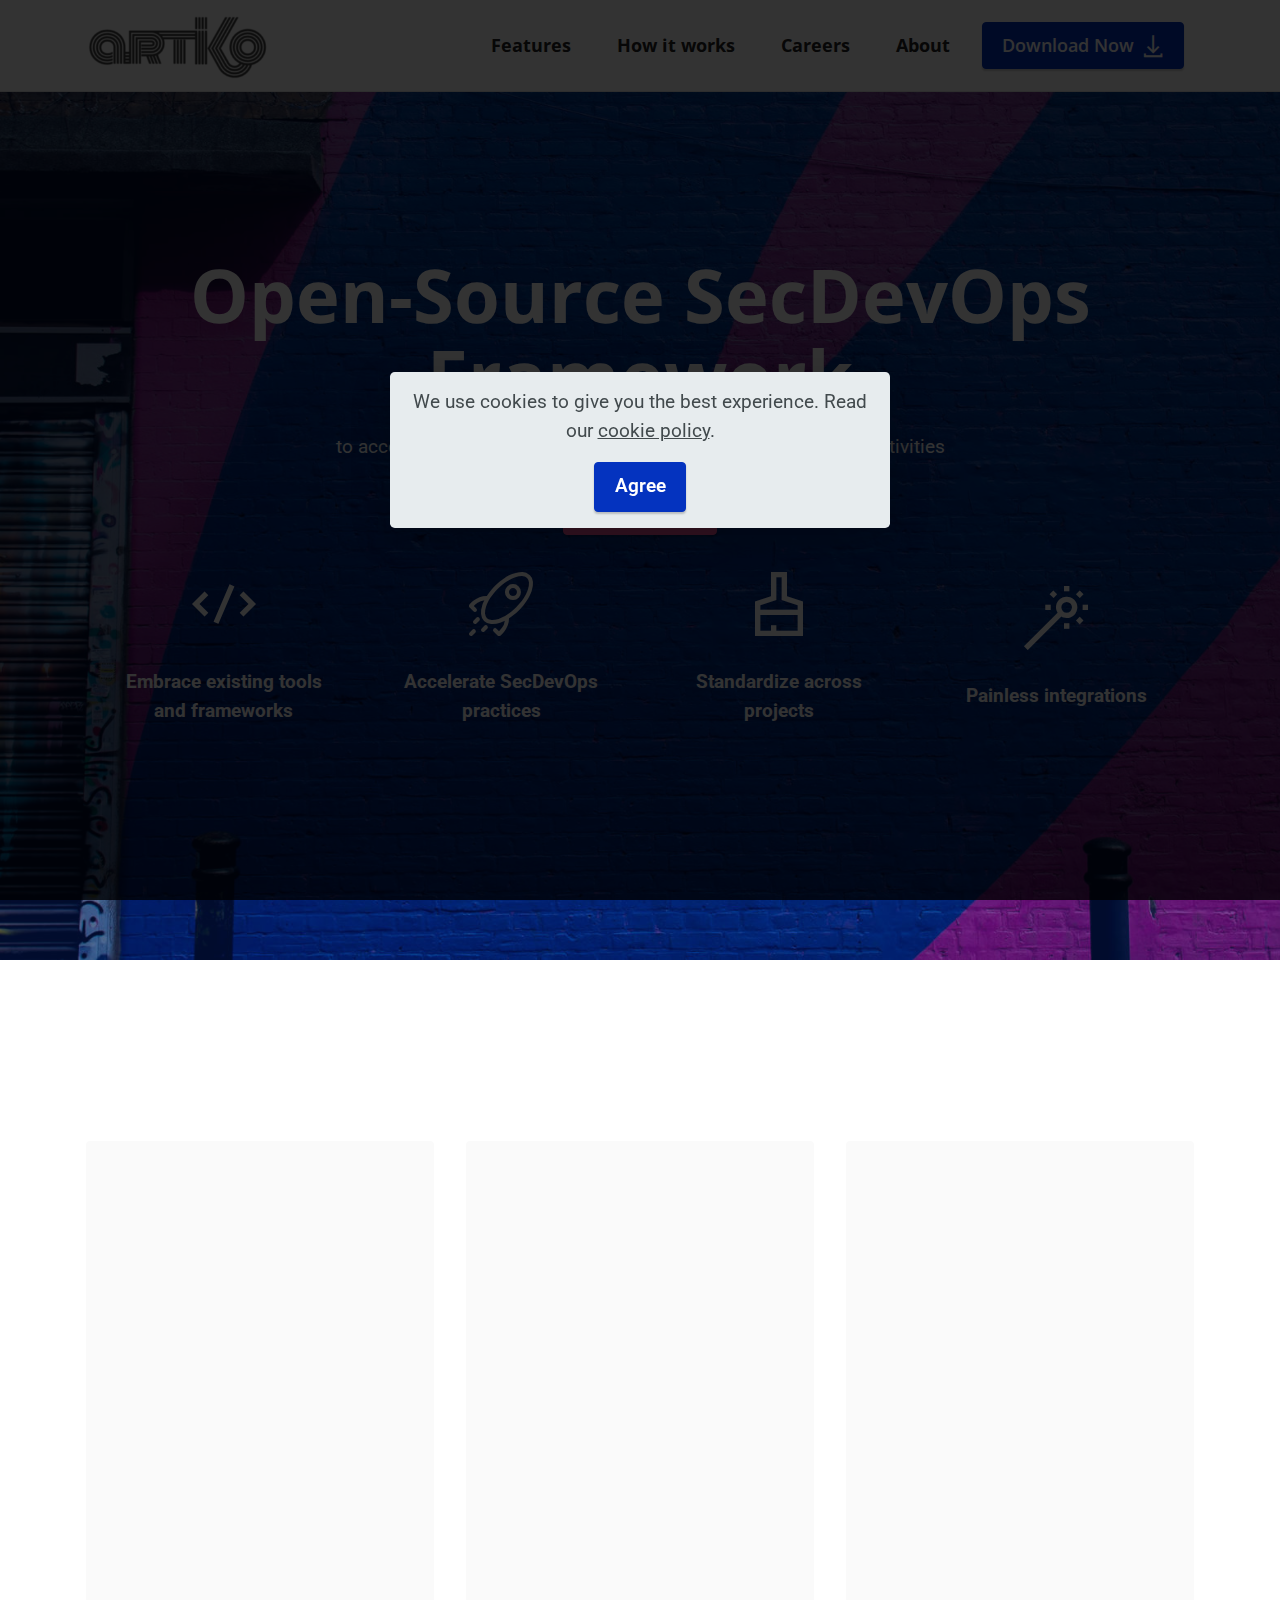
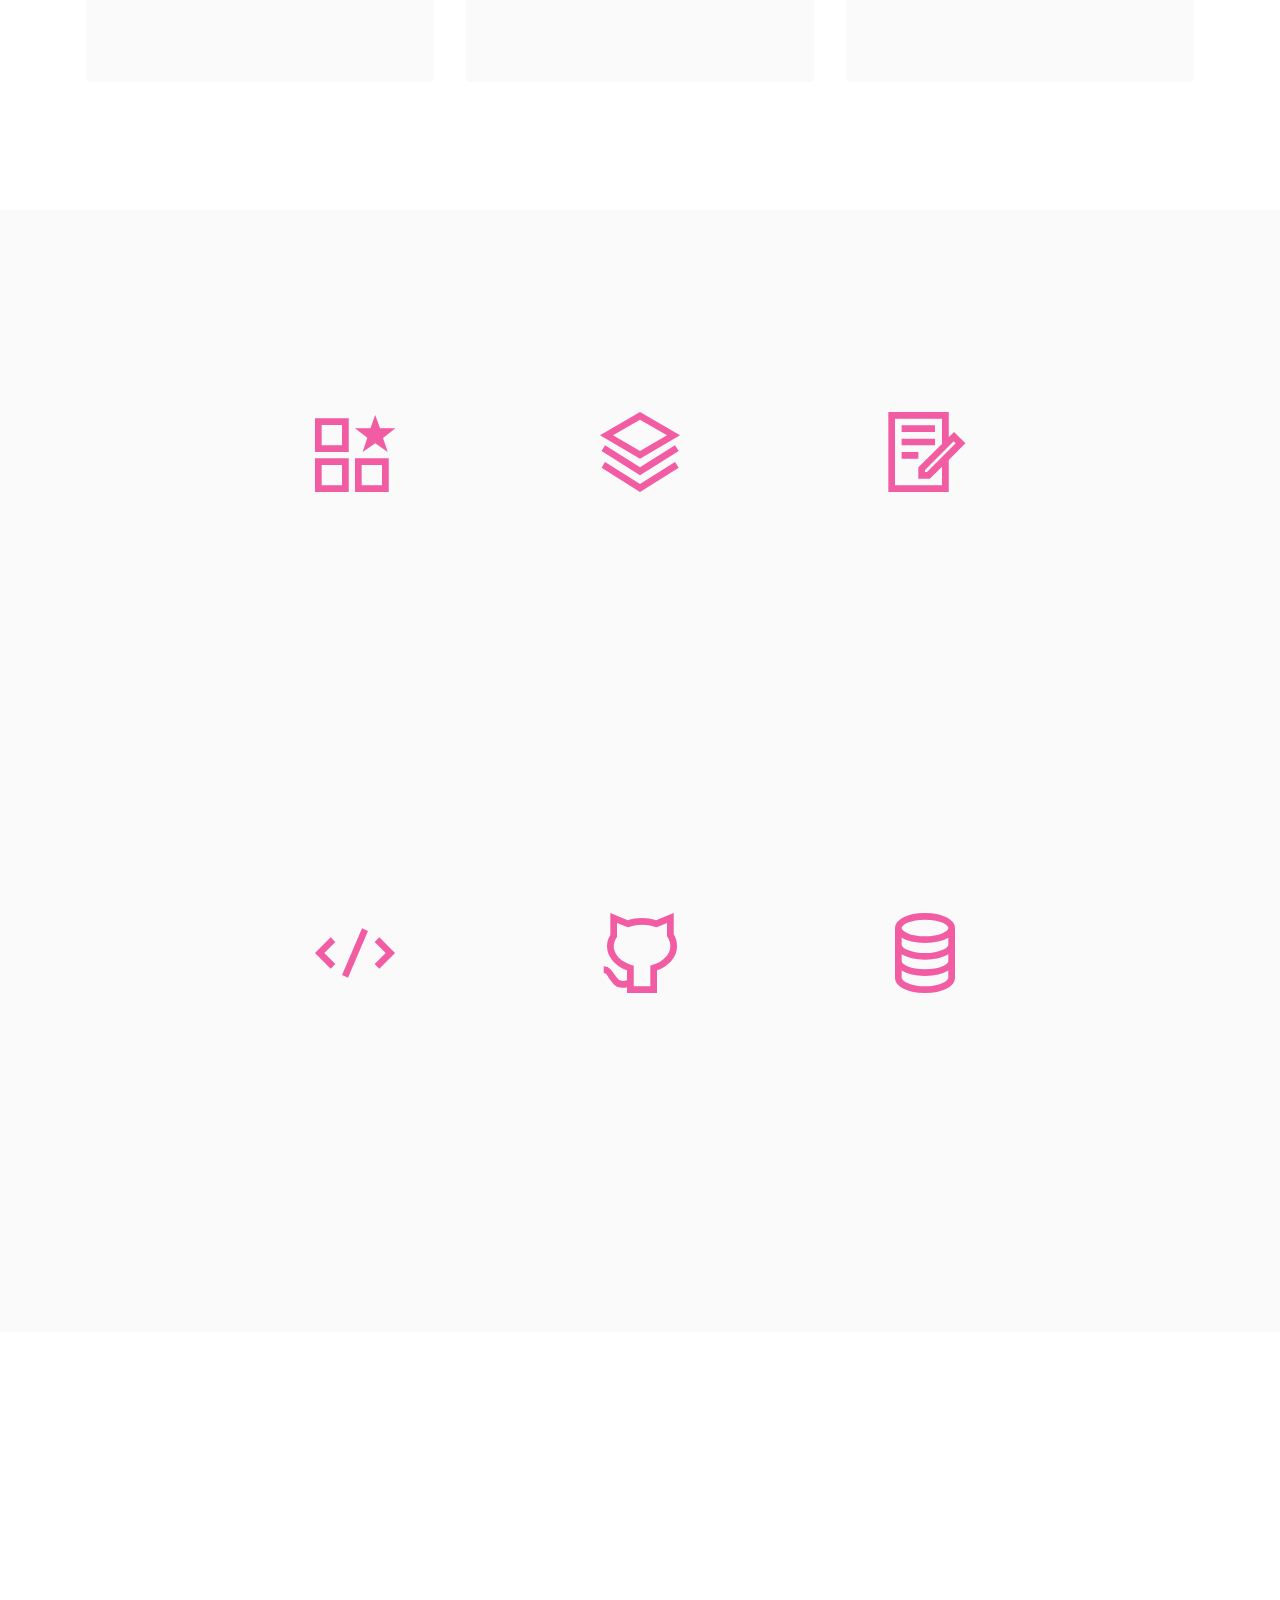
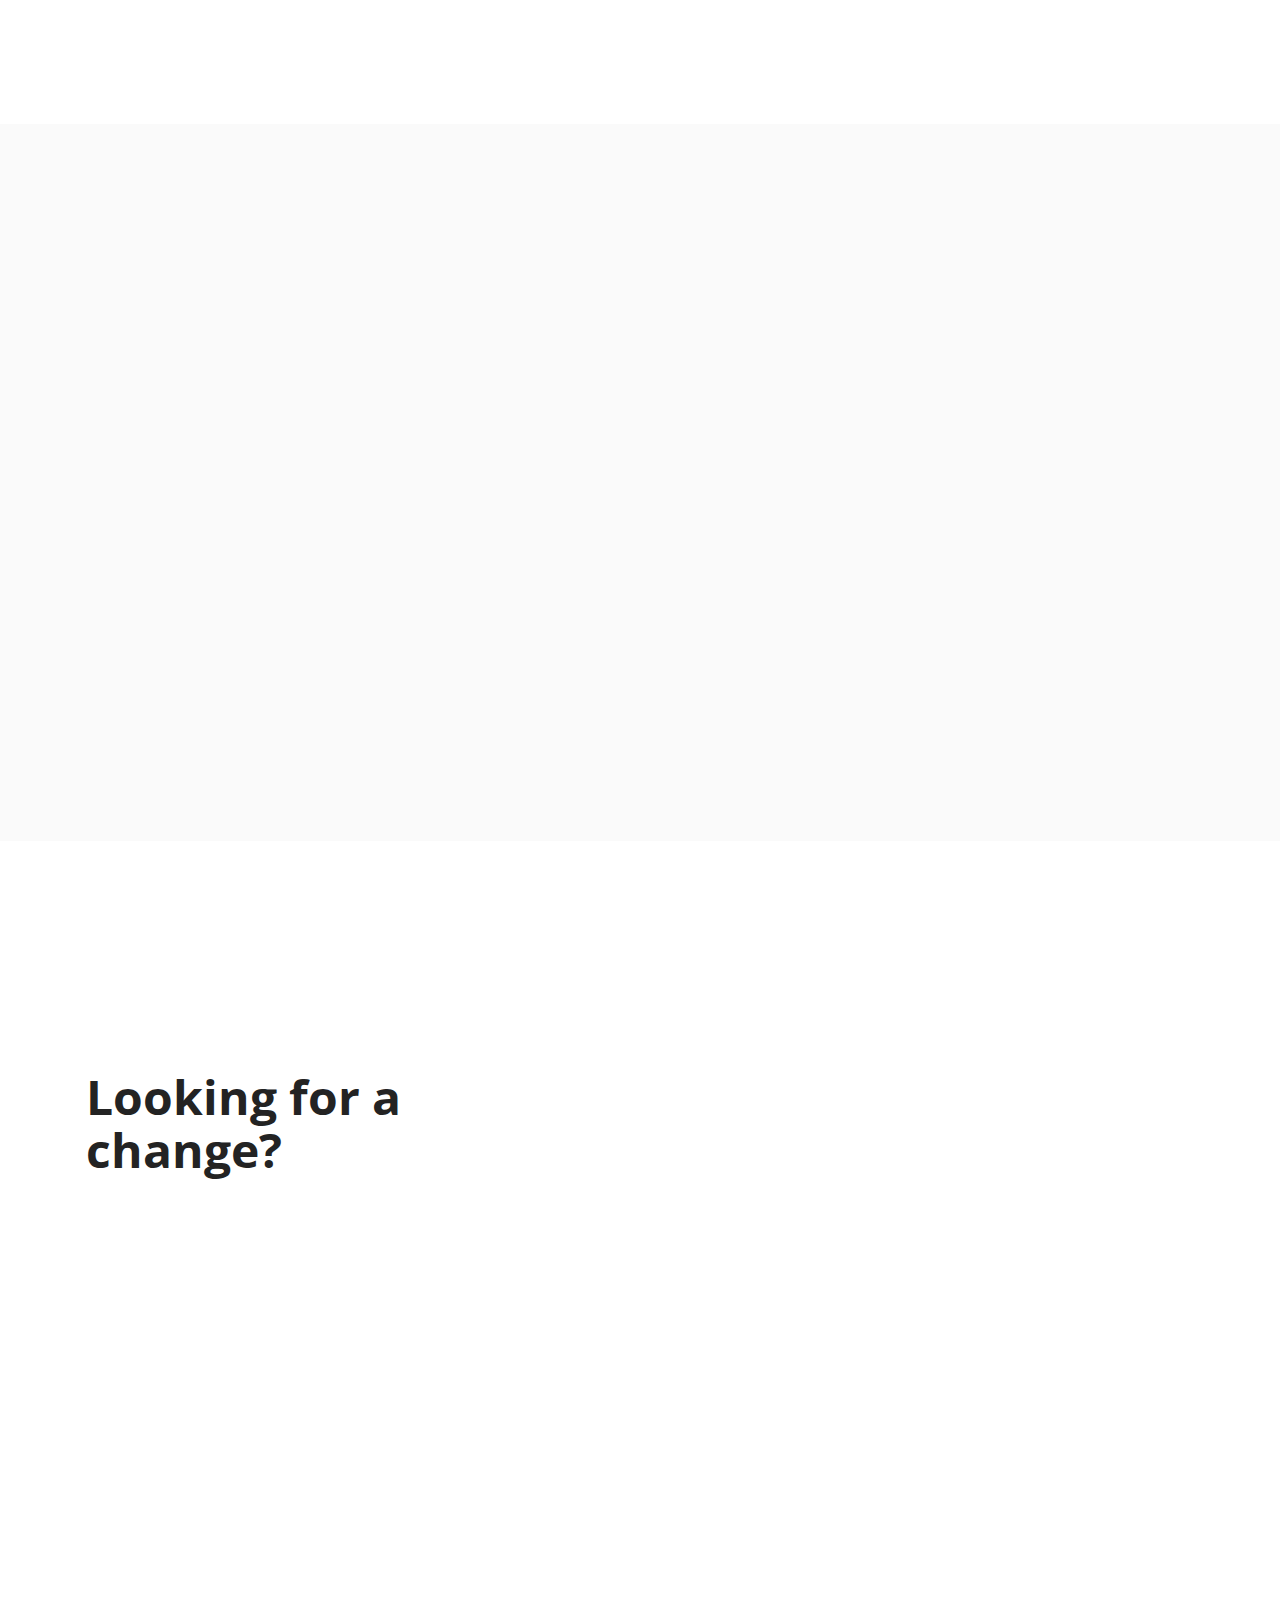
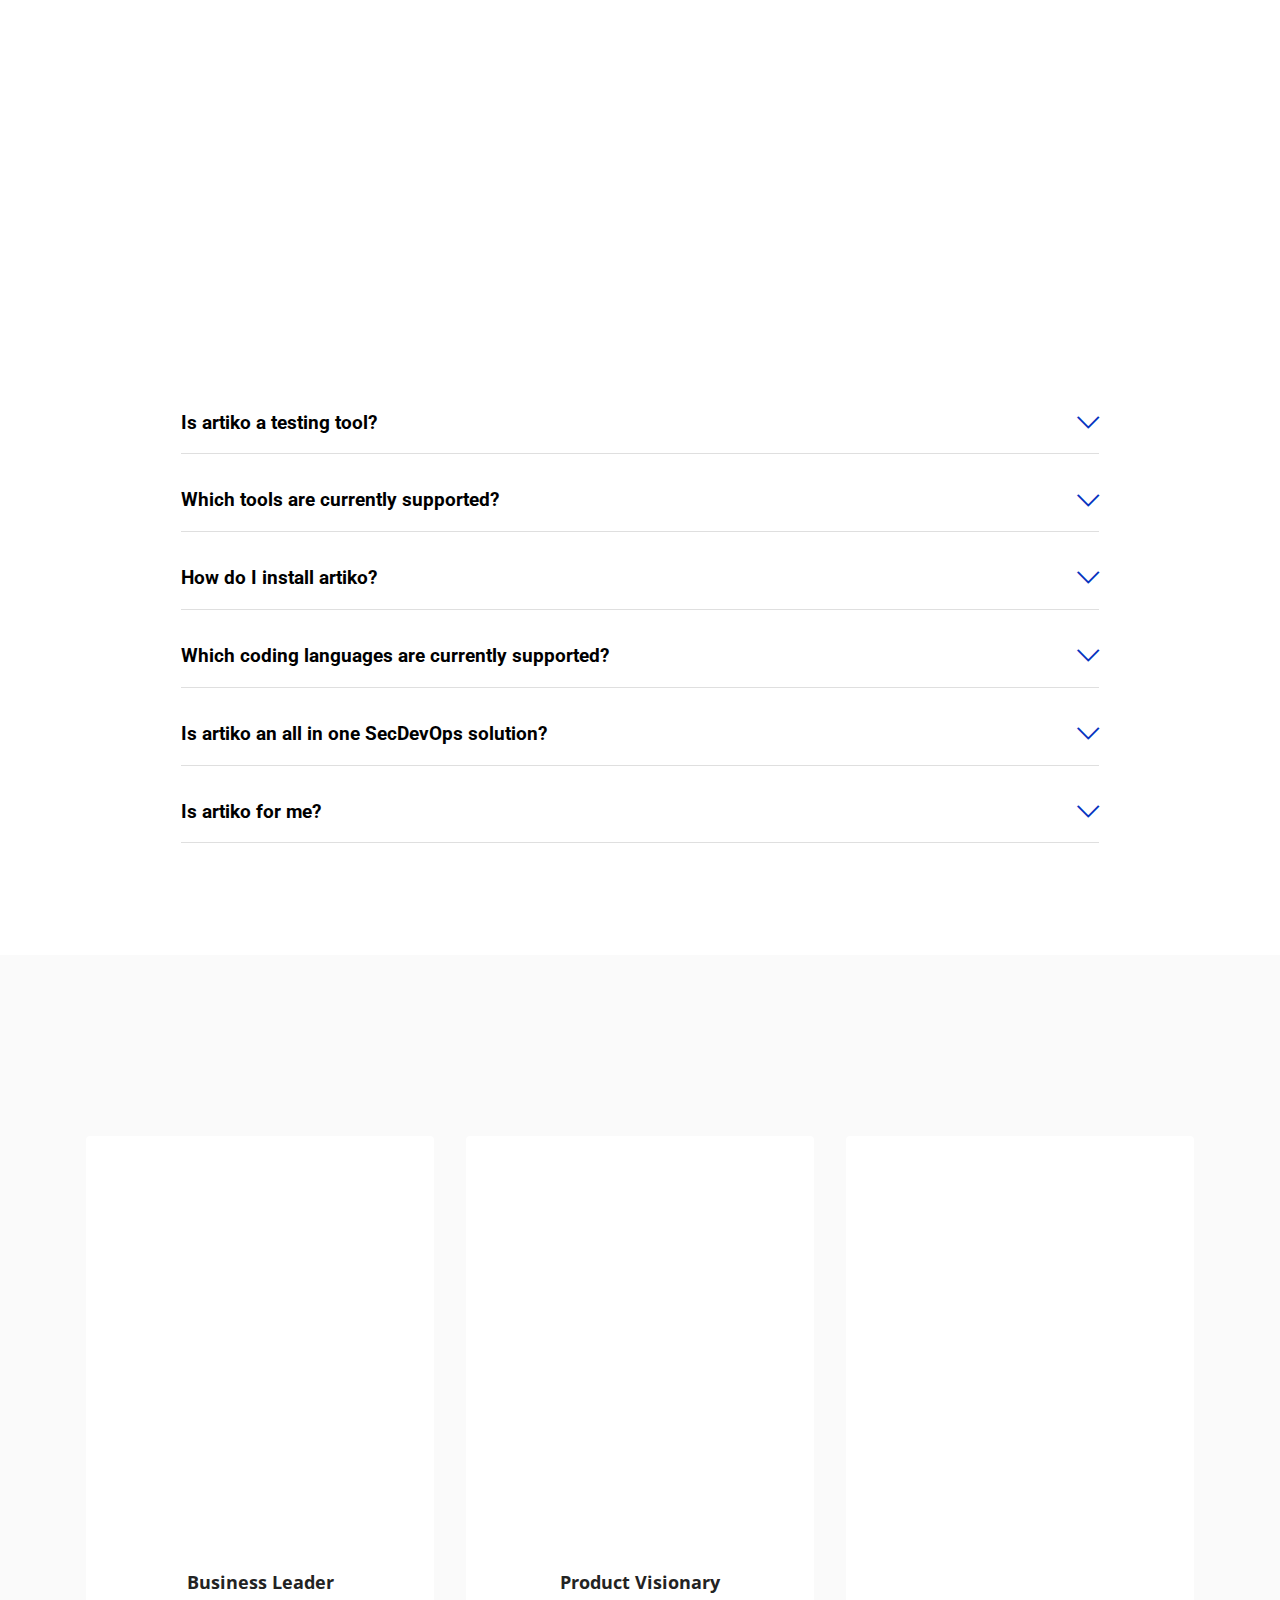
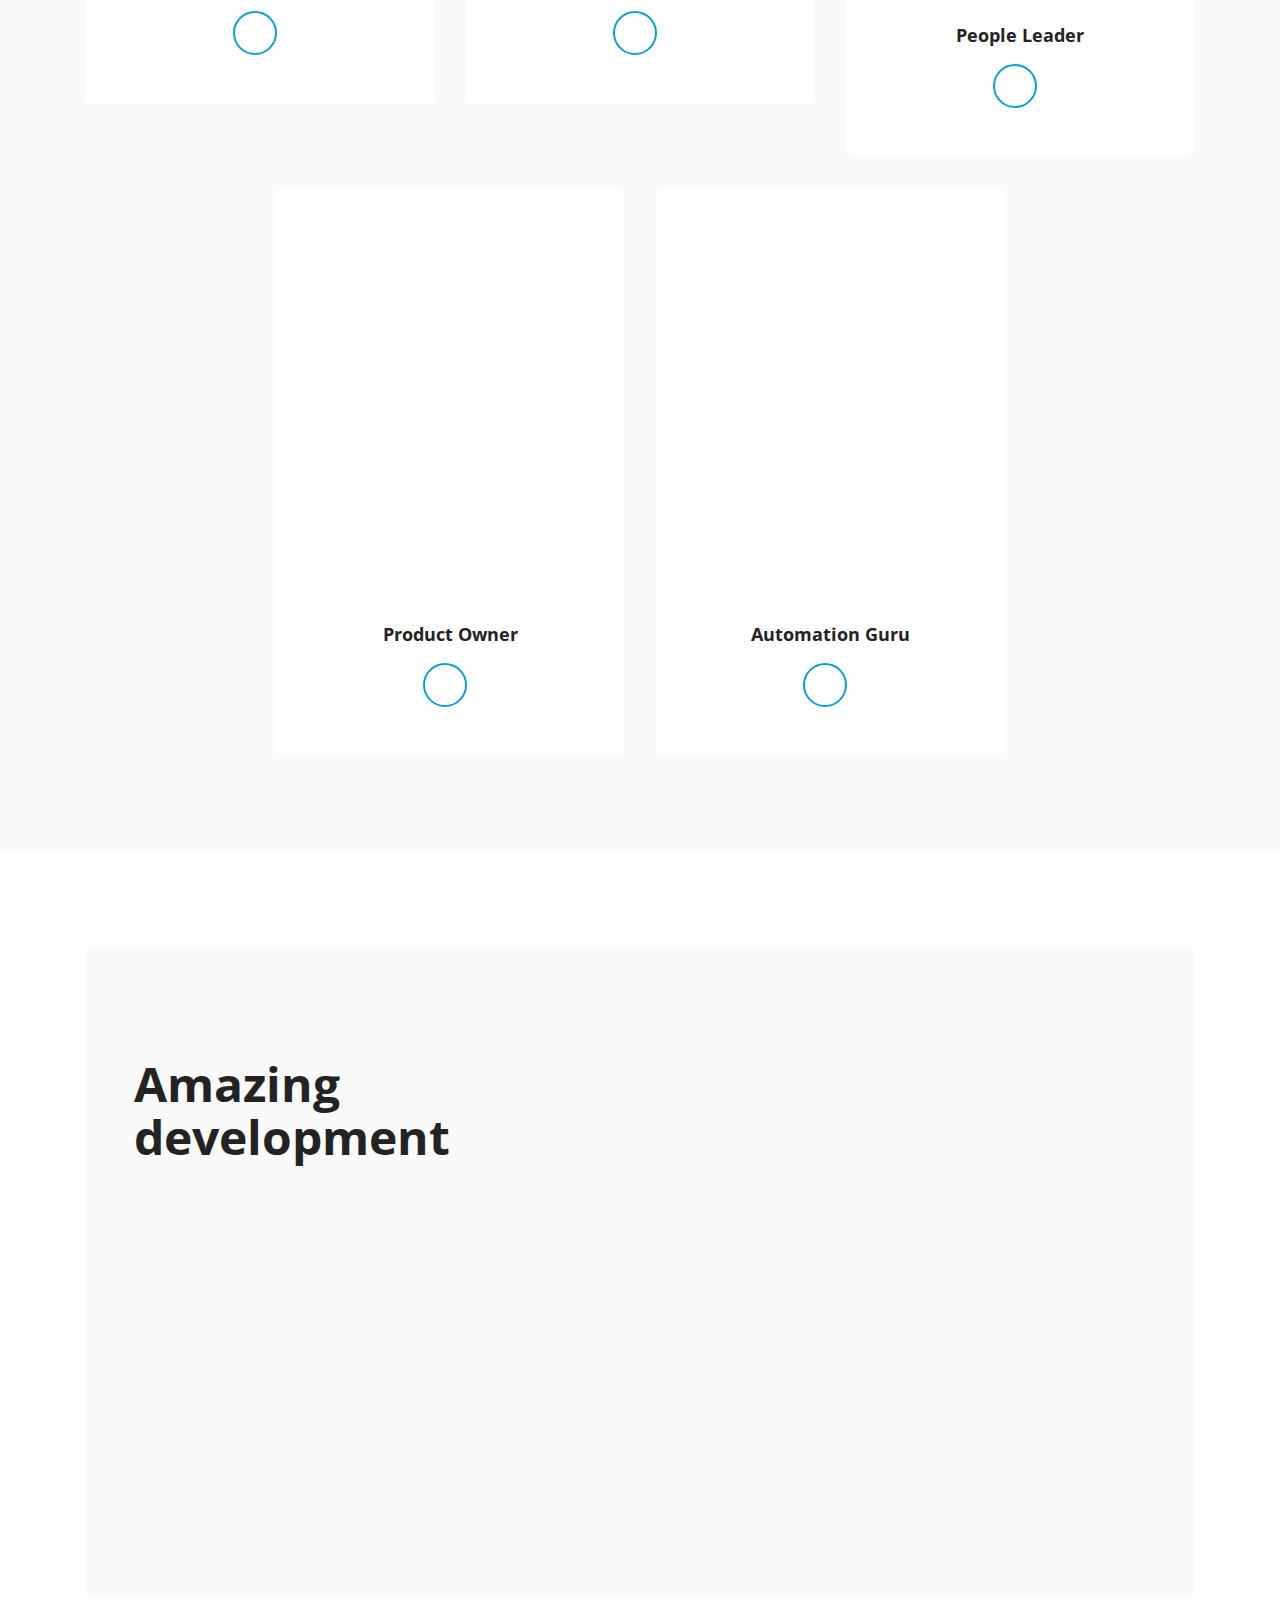
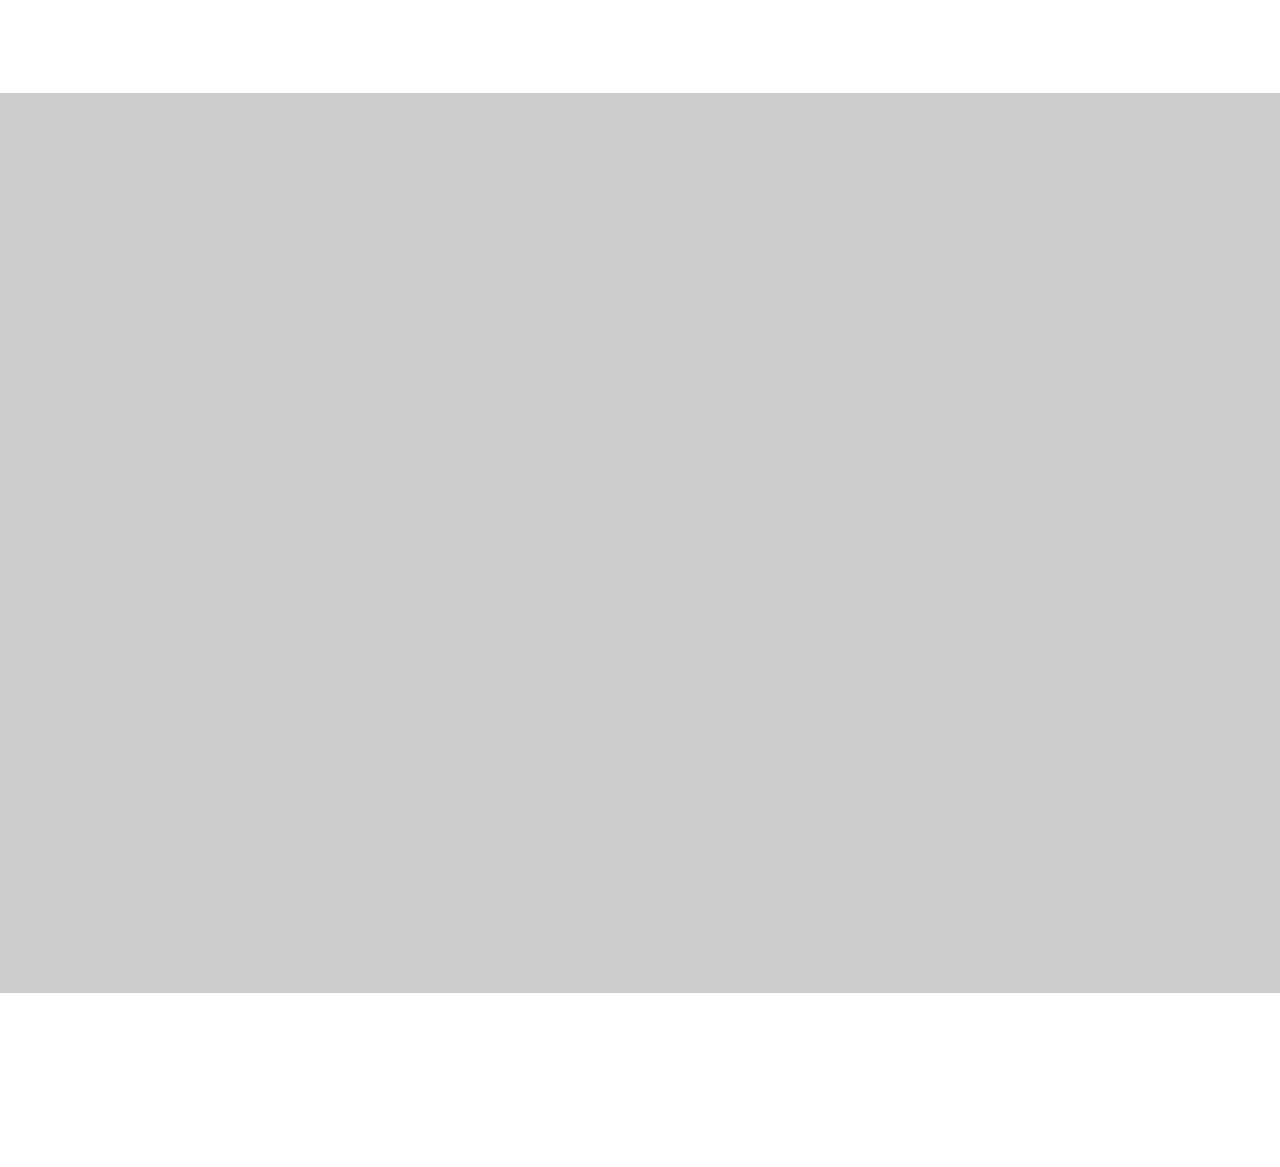
==== index.html @ 87b47d3d "Cookies Privacy" ====
<!DOCTYPE html>
<html  >
<head>
  
  <meta charset="UTF-8">
  <meta http-equiv="X-UA-Compatible" content="IE=edge">
  
  <meta name="viewport" content="width=device-width, initial-scale=1, minimum-scale=1">
  <link rel="shortcut icon" href="assets/images/thumbnail-artiko-2x2-gris-279x279.png" type="image/x-icon">
  <meta name="description" content="">
  
  
  <title>Home</title>
  <link rel="stylesheet" href="assets/web/assets/mobirise-icons2/mobirise2.css">
  <link rel="stylesheet" href="assets/web/assets/mobirise-icons-bold/mobirise-icons-bold.css">
  <link rel="stylesheet" href="assets/web/assets/mobirise-icons/mobirise-icons.css">
  <link rel="stylesheet" href="assets/tether/tether.min.css">
  <link rel="stylesheet" href="assets/bootstrap/css/bootstrap.min.css">
  <link rel="stylesheet" href="assets/bootstrap/css/bootstrap-grid.min.css">
  <link rel="stylesheet" href="assets/bootstrap/css/bootstrap-reboot.min.css">
  <link rel="stylesheet" href="assets/web/assets/gdpr-plugin/gdpr-styles.css">
  <link rel="stylesheet" href="assets/animatecss/animate.css">
  <link rel="stylesheet" href="assets/dropdown/css/style.css">
  <link rel="stylesheet" href="assets/socicon/css/styles.css">
  <link rel="stylesheet" href="assets/theme/css/style.css">
  <link rel="preload" as="style" href="assets/mobirise/css/mbr-additional.css"><link rel="stylesheet" href="assets/mobirise/css/mbr-additional.css" type="text/css">
  
  
  
  
</head>
<body>
  
  <section class="menu cid-s48OLK6784" once="menu" id="menu1-h">
    
    <nav class="navbar navbar-dropdown navbar-fixed-top navbar-expand-lg">
        <div class="container">
            <div class="navbar-brand">
                <span class="navbar-logo">
                    <a href="https://artiko.io">
                        <img src="assets/images/thumbnail-artiko-2x2-gris-279x279.png" alt="artiko" style="height: 4.7rem;">
                    </a>
                </span>
                
            </div>
            <button class="navbar-toggler" type="button" data-toggle="collapse" data-target="#navbarSupportedContent" aria-controls="navbarNavAltMarkup" aria-expanded="false" aria-label="Toggle navigation">
                <div class="hamburger">
                    <span></span>
                    <span></span>
                    <span></span>
                    <span></span>
                </div>
            </button>
            <div class="collapse navbar-collapse" id="navbarSupportedContent">
                <ul class="navbar-nav nav-dropdown" data-app-modern-menu="true"><li class="nav-item"><a class="nav-link link text-black text-primary display-4" href="index.html#features1-n"><strong>Features</strong></a></li><li class="nav-item"><a class="nav-link link text-black text-primary display-4" href="index.html#content17-t"><strong>How it works</strong></a></li>
                    <li class="nav-item"><a class="nav-link link text-black text-primary display-4" href="https://jobs.globetesting.com/jobs/Careers" target="_blank"><strong>
                            Careers</strong></a></li><li class="nav-item"><a class="nav-link link text-black text-primary display-4" href="index.html#team1-u"><strong>
                            About</strong></a></li></ul>
                
                <div class="navbar-buttons mbr-section-btn"><a class="btn btn-primary display-4" href="index.html#form1-10"><span class="mobi-mbri mobi-mbri-download mbr-iconfont mbr-iconfont-btn"></span>
                        Download Now</a></div>
            </div>
        </div>
    </nav>

</section>

<section class="header19 cid-si0UHKZhdS mbr-fullscreen" id="header19-k">

    

    <div class="mbr-overlay" style="opacity: 0.5; background-color: rgb(2, 24, 89);">
    </div>

    <div class="container">
        <div class="media-container">
            <div class="col-md-12 align-center">
                <h1 class="mbr-section-title mbr-white mbr-bold mbr-fonts-style mb-3 display-1">Open-Source SecDevOps Framework</h1>
                <p class="mbr-text mbr-white mbr-fonts-style display-7">to accelerate, standardise and provide visibility over all testing activities</p>
                <div class="mbr-section-btn align-center"><a class="btn btn-secondary display-4" href="#"><span class="mobi-mbri mobi-mbri-arrow-next mbr-iconfont mbr-iconfont-btn"></span>Try artiko</a></div>

                <div class="row justify-content-center">
                    <div class="col-12 col-md-6 col-lg-3">
                        <div class="card-wrapper">
                            <div class="card-box align-center">
                                <span class="mbr-iconfont mobi-mbri-code mobi-mbri"></span>
                                <h4 class="card-title align-center mbr-black mbr-fonts-style display-7">
                                    <strong>Embrace existing tools and frameworks</strong></h4>
                            </div>
                        </div>
                    </div>
                    <div class="col-12 col-md-6 col-lg-3">
                        <div class="card-wrapper">
                            <div class="card-box align-center">
                                <span class="mbr-iconfont mbrib-rocket"></span>
                                <h4 class="card-title align-center mbr-black mbr-fonts-style display-7">
                                    <strong>Accelerate SecDevOps practices</strong></h4>
                            </div>
                        </div>
                    </div>
                    <div class="col-12 col-md-6 col-lg-3">
                        <div class="card-wrapper">
                            <div class="card-box align-center">
                                <span class="mbr-iconfont mobi-mbri-website-theme-2 mobi-mbri"></span>
                                <h4 class="card-title align-center mbr-black mbr-fonts-style display-7"><strong>Standardize across projects</strong></h4>
                            </div>
                        </div>
                    </div>
                    <div class="col-12 col-md-6 col-lg-3">
                        <div class="card-wrapper">
                            <div class="card-box align-center">
                                <span class="mbr-iconfont mobi-mbri-magic-stick mobi-mbri"></span>
                                <h4 class="card-title align-center mbr-black mbr-fonts-style display-7"><strong>Painless integrations</strong></h4>
                            </div>
                        </div>
                    </div>
                </div>
            </div>
        </div>
    </div>
</section>

<section class="features3 cid-si0US1MDLh" id="features3-l">
    
    
    <div class="container">
        <div class="mbr-section-head">
            <h4 class="mbr-section-title mbr-fonts-style align-center mb-0 display-2"><strong>Testing is more than automation</strong></h4>
            
        </div>
        <div class="row mt-4">
            <div class="item features-image сol-12 col-md-6 col-lg-4">
                <div class="item-wrapper">
                    <div class="item-img">
                        <img src="assets/images/hpe20161026011-696x464.jpg" alt="">
                    </div>
                    <div class="item-content">
                        <h5 class="item-title mbr-fonts-style display-7"><strong>Full SecDevOps approach</strong></h5>
                        
                        <p class="mbr-text mbr-fonts-style mt-3 display-7">Learn how to support&nbsp;functional, performance, security and operation activities using just one framework to rule them all.</p>
                    </div>
                    <div class="mbr-section-btn item-footer mt-2"><a href="" class="btn btn-primary item-btn display-7" target="_blank"><span class="mobi-mbri mobi-mbri-arrow-next mbr-iconfont mbr-iconfont-btn"></span>Learn More</a></div>
                </div>
            </div>
            <div class="item features-image сol-12 col-md-6 col-lg-4">
                <div class="item-wrapper">
                    <div class="item-img">
                        <img src="assets/images/hpe20160525029-696x464.jpg" alt="">
                    </div>
                    <div class="item-content">
                        <h5 class="item-title mbr-fonts-style display-7"><strong>Reduce asset maintenance</strong></h5>
                        
                        <p class="mbr-text mbr-fonts-style mt-3 display-7">Accelerate test development using a single framework to interact with all aspects of a SecDevOps practice.</p>
                    </div>
                    <div class="mbr-section-btn item-footer mt-2"><a href="" class="btn btn-primary item-btn display-7" target="_blank"><span class="mobi-mbri mobi-mbri-arrow-next mbr-iconfont mbr-iconfont-btn"></span>Learn More</a></div>
                </div>
            </div>
            <div class="item features-image сol-12 col-md-6 col-lg-4">
                <div class="item-wrapper">
                    <div class="item-img">
                        <img src="assets/images/hpe20160726085-1-696x463.jpg" alt="">
                    </div>
                    <div class="item-content">
                        <h5 class="item-title mbr-fonts-style display-7"><strong>Innovative distribution model</strong></h5>
                        
                        <p class="mbr-text mbr-fonts-style mt-3 display-7">Bridge the gap between projects, have everyone working on the same framework and benefiting from a unified repository.&nbsp;<br></p>
                    </div>
                    <div class="mbr-section-btn item-footer mt-2"><a href="" class="btn btn-primary item-btn display-7" target="_blank"><span class="mobi-mbri mobi-mbri-arrow-next mbr-iconfont mbr-iconfont-btn"></span>Learn More</a></div>
                </div>
            </div>
        </div>
    </div>
</section>

<section class="features1 cid-si0VcYyf2F" id="features1-n">
    

    
    <div class="container">
        <div class="row">
            <div class="col-12 col-lg-9">
                <h3 class="mbr-section-title mbr-fonts-style align-center mb-0 display-2"><strong>We've got you covered</strong></h3>
                <h5 class="mbr-section-subtitle mbr-fonts-style align-center mb-0 mt-2 display-7">Developer, SDET or Operations, you will feel at home</h5>
            </div>
        </div>
        <div class="row">
            <div class="card col-12 col-md-6 col-lg-3">
                <div class="card-wrapper">
                    <div class="card-box align-center">
                        <div class="iconfont-wrapper">
                            <span class="mbr-iconfont mobi-mbri-features mobi-mbri" style="color: rgb(242, 92, 162); fill: rgb(242, 92, 162);"></span>
                        </div>
                        <h5 class="card-title mbr-fonts-style display-7"><strong>Support for existing tools and frameworks</strong></h5>
                        <p class="card-text mbr-fonts-style display-7">artiko supports commonly used tools and frameworks such as Selenium, Cucumber, Cypress or Grafana.</p>
                    </div>
                </div>
            </div>
            <div class="card col-12 col-md-6 col-lg-3">
                <div class="card-wrapper">
                    <div class="card-box align-center">
                        <div class="iconfont-wrapper">
                            <span class="mbr-iconfont mobi-mbri-layers mobi-mbri" style="color: rgb(242, 92, 162); fill: rgb(242, 92, 162);"></span>
                        </div>
                        <h5 class="card-title mbr-fonts-style display-7"><strong>Integration ready</strong></h5>
                        <p class="card-text mbr-fonts-style display-7">Our integration layer bootstraps any project by providing a simple configuration file to integrate the tools and frameworks of your choice.</p>
                    </div>
                </div>
            </div>
            <div class="card col-12 col-md-6 col-lg-3">
                <div class="card-wrapper">
                    <div class="card-box align-center">
                        <div class="iconfont-wrapper">
                            <span class="mbr-iconfont mobi-mbri-contact-form mobi-mbri" style="color: rgb(242, 92, 162); fill: rgb(242, 92, 162);"></span>
                        </div>
                        <h5 class="card-title mbr-fonts-style display-7"><strong>Reporting engine</strong></h5>
                        <p class="card-text mbr-fonts-style display-7">Provide visibility about all your testing activities through a common reporting engine, connected to common tools such as Jira, Jenkins or Grafana.</p>
                    </div>
                </div>
            </div>
            
        </div>
    </div>
</section>

<section class="features1 cid-si1sDnnfl6" id="features1-x">
    

    
    <div class="container">
        <div class="row">
            
        </div>
        <div class="row">
            <div class="card col-12 col-md-6 col-lg-3">
                <div class="card-wrapper">
                    <div class="card-box align-center">
                        <div class="iconfont-wrapper">
                            <span class="mbr-iconfont mobi-mbri-code mobi-mbri" style="color: rgb(242, 92, 162); fill: rgb(242, 92, 162);"></span>
                        </div>
                        <h5 class="card-title mbr-fonts-style display-7"><strong>Common utils</strong></h5>
                        <p class="card-text mbr-fonts-style display-7">Tried of writing the same code to support your testing efforts? Common utils to assert, write logs, capture screenshots, work with strings, anonymise... and more!&nbsp;&nbsp;</p>
                    </div>
                </div>
            </div>
            <div class="card col-12 col-md-6 col-lg-3">
                <div class="card-wrapper">
                    <div class="card-box align-center">
                        <div class="iconfont-wrapper">
                            <span class="mbr-iconfont mobi-mbri-github mobi-mbri" style="color: rgb(242, 92, 162); fill: rgb(242, 92, 162);"></span>
                        </div>
                        <h5 class="card-title mbr-fonts-style display-7"><strong>Developer friendly</strong></h5>
                        <p class="card-text mbr-fonts-style display-7">Integration with popular repositories such as GitHub, GitLab and Bitbucket. No need to change you way or working.</p>
                    </div>
                </div>
            </div>
            <div class="card col-12 col-md-6 col-lg-3">
                <div class="card-wrapper">
                    <div class="card-box align-center">
                        <div class="iconfont-wrapper">
                            <span class="mbr-iconfont mobi-mbri-database mobi-mbri" style="color: rgb(242, 92, 162); fill: rgb(242, 92, 162);"></span>
                        </div>
                        <h5 class="card-title mbr-fonts-style display-7"><strong>Database integration</strong></h5>
                        <p class="card-text mbr-fonts-style display-7">Accelerate common activities such as retrieving test data, prepare test environments, anonymise data...</p>
                    </div>
                </div>
            </div>
            
        </div>
    </div>
</section>

<section class="clients1 cid-si1BSbLpGw" id="clients1-y">
    
    <div class="images-container container">
        <div class="mbr-section-head">
            
            
            
        </div>
        <div class="row justify-content-center mt-4">
            <div class="col-md-3 card">
                <img src="assets/images/selenium-195x195.png" alt="">
            </div>
            <div class="col-md-3 card">
                <img src="assets/images/cucumber-195x195.png" alt="">
            </div>
            <div class="col-md-3 card">
                <img src="assets/images/cypress-195x195.png" alt="">
            </div>
            <div class="col-md-3 card">
                <img src="assets/images/grafana-195x195.png" alt="">
            </div>
            <div class="col-md-3 card">
                <img src="assets/images/jmeter-195x195.png" alt="">
            </div>
            <div class="col-md-3 card">
                <img src="assets/images/jira-195x195.png" alt="">
            </div>
            <div class="col-md-3 card">
                <img src="assets/images/robot-framework-195x195.png" alt="">
            </div>
            <div class="col-md-3 card">
                <img src="assets/images/zap-owasp-195x195.png" alt="">
            </div>
        </div>
    </div>
</section>

<section class="info4 cid-si0VoAnoSs" id="info4-p">
    
    
    <div class="container">
        <div class="row justify-content-center">
            <div class="col-12">
                <h3 class="mbr-section-title mbr-fonts-style display-1">
                    <strong>For testers</strong></h3>
                <p class="mbr-text mbr-fonts-style mb-4 display-1">who are trying to accelerate, standardise, and provide visibility over their testing activities. <a href="https://artiko.io/download" class="text-primary"><strong>Use this framework &gt;&gt;</strong></a>
                </p>
            </div>
        </div>
    </div>
</section>

<section class="features18 cid-si0Vl07YsH" id="features19-o">

    

    
    <div class="container">
        <div class="row justify-content-center">
            <div class="card col-12 col-lg">
                <div class="card-wrapper">
                    <h6 class="card-title mbr-fonts-style mb-4 display-2">
                        <strong>Looking for a change?</strong></h6>
                    <p class="mbr-text mbr-fonts-style display-7">Are you <strong>unhappy with you existing testing solutions?</strong>too<strong>&nbsp;</strong>expensive or restrictive?<br>Your DevOps team <strong>demand flexibility and Open solutions</strong> that can be tailored to their needs?<br>Are you already using a framework that <strong>focus on just one aspect of testing?&nbsp;</strong><br>Are you <strong>simply using a tool</strong> and not a SecDevOps framework?&nbsp;<br></p>
                    <div class="mbr-section-btn"><a class="btn btn-secondary display-4" href="#"><span class="mobi-mbri mobi-mbri-arrow-next mbr-iconfont mbr-iconfont-btn"></span>Discover artiko</a></div>
                </div>
            </div>
            <div class="col-12 col-lg-6">
                <div class="image-wrapper">
                    <img src="assets/images/mbr-1920x1280.jpeg" alt="Looking for a change">
                </div>
            </div>
        </div>
    </div>
</section>

<section class="content17 cid-si0VHMOHxb" id="content17-t">

    

    
    
    <div class="container">
        
            <div class="row justify-content-center">
                <div class="col-12 col-md-10">
                    <div class="section-head align-center mb-4">
                        <h3 class="mbr-section-title mb-0 mbr-fonts-style display-2"><strong>How it works</strong></h3>
                        <h4 class="mbr-section-subtitle mt-2 mb-0 mbr-fonts-style display-5">
                            Frequently asked questions</h4>
                    </div>
                    
                    <div id="bootstrap-toggle" class="toggle-panel accordionStyles tab-content">
                        <div class="card mb-3">
                            <div class="card-header" role="tab" id="headingOne">
                                <a role="button" class="collapsed panel-title text-black" data-toggle="collapse" data-core="" href="#collapse1_8" aria-expanded="false" aria-controls="collapse1">
                                    <h6 class="panel-title-edit mbr-fonts-style mb-0 display-7"><strong>Is artiko a testing tool?</strong>
                                </h6>
                                    <span class="sign mbr-iconfont mbri-arrow-down"></span>
                                </a>
                            </div>
                            <div id="collapse1_8" class="panel-collapse noScroll collapse" role="tabpanel" aria-labelledby="headingOne">
                                <div class="panel-body">
                                    <p class="mbr-fonts-style panel-text display-7">No, artiko is a framework that allows the tester to continue using their tool of choice, and benefit from other features that traditionally would have to be developed or integrated manually on each new project.</p>
                                </div>
                            </div>
                        </div>
                        <div class="card mb-3">
                            <div class="card-header" role="tab" id="headingTwo">
                                <a role="button" class="collapsed panel-title text-black" data-toggle="collapse" data-core="" href="#collapse2_8" aria-expanded="false" aria-controls="collapse2">
                                    <h6 class="panel-title-edit mbr-fonts-style mb-0 display-7"><strong>Which tools are currently supported?</strong></h6>
                                    <span class="sign mbr-iconfont mbri-arrow-down"></span>
                                </a>

                            </div>
                            <div id="collapse2_8" class="panel-collapse noScroll collapse" role="tabpanel" aria-labelledby="headingTwo">
                                <div class="panel-body">
                                    <p class="mbr-fonts-style panel-text display-7">Right now the development team is mostly focused on tools commonly used to test web and mobile apps.&nbsp; Please contact us if you would like tool XYZ to be supported.</p>
                                </div>
                            </div>
                        </div>
                        <div class="card mb-3">
                            <div class="card-header" role="tab" id="headingThree">
                                <a role="button" class="collapsed panel-title text-black" data-toggle="collapse" data-core="" href="#collapse3_8" aria-expanded="false" aria-controls="collapse3">
                                    <h6 class="panel-title-edit mbr-fonts-style mb-0 display-7"><strong>How do I install artiko?</strong></h6>
                                    <span class="sign mbr-iconfont mbri-arrow-down"></span>
                                </a>
                            </div>
                            <div id="collapse3_8" class="panel-collapse noScroll collapse" role="tabpanel" aria-labelledby="headingThree">
                                <div class="panel-body">
                                    <p class="mbr-fonts-style panel-text display-7">The distribution model is still on development. Please contact us to get detailed instructions.</p>
                                </div>
                            </div>
                        </div>
                        <div class="card mb-3">
                            <div class="card-header" role="tab" id="headingThree">
                                <a role="button" class="collapsed panel-title text-black" data-toggle="collapse" data-core="" href="#collapse4_8" aria-expanded="false" aria-controls="collapse4">
                                    <h6 class="panel-title-edit mbr-fonts-style mb-0 display-7"><strong>Which coding languages are currently supported?</strong></h6>
                                    <span class="sign mbr-iconfont mbri-arrow-down"></span>
                                </a>
                            </div>
                            <div id="collapse4_8" class="panel-collapse noScroll collapse" role="tabpanel" aria-labelledby="headingThree">
                                <div class="panel-body">
                                    <p class="mbr-fonts-style panel-text display-7">Our team is currently focused on JavaScrip and Java. If you would like other languages supported please contact us.</p>
                                </div>
                            </div>
                        </div>
                        <div class="card mb-3">
                            <div class="card-header" role="tab" id="headingThree">
                                <a role="button" class="collapsed panel-title text-black" data-toggle="collapse" data-core="" href="#collapse5_8" aria-expanded="false" aria-controls="collapse5">
                                   <h6 class="panel-title-edit mbr-fonts-style mb-0 display-7"><strong>Is artiko an all in one SecDevOps solution?</strong></h6>
                                        <span class="mbr-iconfont mobi-mbri-arrow-down mobi-mbri"></span>
                                </a>
                            </div>
                            <div id="collapse5_8" class="panel-collapse noScroll collapse" role="tabpanel" aria-labelledby="headingThree">
                                <div class="panel-body">
                                    <p class="mbr-fonts-style panel-text display-7">
                                       Yes, artiko was conceived to cover the complete Software Development Lifecycle and focus on organisations adopting SecDevOps practices.&nbsp;<br><br><strong>artiko supports tools in the following areas:</strong><br><strong><br>- Functional domain: </strong>Support "brain testing" integrating with commonly used tools such as Jira and supporting definitions using Gherkin language.<br><strong>- Automation domain:</strong> Support for commonly used tools and frameworks such as Selenium, Cucumber, Cypress, Robot Framework...<br><strong>- Performance domain: </strong>Support for commonly used tools and frameworks such as JMeter, Gatling, Artillery...<br><strong>- Security domain: </strong>Support for Static, Dynamic and Interactive Security Testing (SAST, DAST and IAST) as part of the Pipeline<br><strong>-&nbsp; Operations domain: </strong>Support for APM tools that re-use many of the assets used in the automation or performance domain (Selenium scripts, data visualisation using Grafana).&nbsp;</p>
                                </div>
                            </div>
                        </div>
                        <div class="card mb-3">
                            <div class="card-header" role="tab" id="headingThree">
                                <a role="button" class="collapsed panel-title text-black" data-toggle="collapse" data-core="" href="#collapse6_8" aria-expanded="false" aria-controls="collapse6">
                                    <h6 class="panel-title-edit mbr-fonts-style mb-0 display-7"><strong>Is artiko for me?</strong></h6>
                                    <span class="mbr-iconfont mobi-mbri-arrow-down mobi-mbri"></span>
                                </a>
                            </div>
                            <div id="collapse6_8" class="panel-collapse noScroll collapse" role="tabpanel" aria-labelledby="headingThree">
                                <div class="panel-body">
                                    <p class="mbr-fonts-style panel-text display-7">artiko is made by SDETs for other SDETs. Chances are if you are a developer without any testing experience on your team, artiko is going to help you as well.&nbsp;<br>artiko provides guidance and context on all testing activities, speeding up the initial tool setup and integrations, and generally providing a solid foundation for all future testing activities.&nbsp;</p>
                                </div>
                            </div>
                        </div>
                    </div>
                </div>
            </div>
        </div>
</section>

<section class="team1 cid-si0VIZ1owC" id="team1-u">
    

    
    <div class="container">
        <div class="row justify-content-center">
            <div class="col-12">
                <h3 class="mbr-section-title mbr-fonts-style align-center mb-4 display-2">
                    <strong>Our team</strong>
                </h3>
                
            </div>
            <div class="col-sm-6 col-lg-4">
                <div class="card-wrap">
                    <div class="image-wrap">
                        <img src="assets/images/jpeg-image-6deba7d47e49-1-388x388.jpg" alt="Jose Aracil">
                    </div>
                    <div class="content-wrap">
                        <h5 class="mbr-section-title card-title mbr-fonts-style align-center m-0 display-5">
                            <strong>Jose Aracil</strong></h5>
                        <h6 class="mbr-role mbr-fonts-style align-center mb-3 display-4"><strong>Business Leader</strong></h6>
                        
                        <div class="social-row display-7">
                            <div class="soc-item">
                                <a href="https://www.linkedin.com/in/aracil/" target="_blank">
                                    <span class="mbr-iconfont socicon-linkedin socicon"></span>
                                </a>
                            </div>
                            
                            
                            
                            
                        </div>
                        
                    </div>
                </div>
            </div>

            <div class="col-sm-6 col-lg-4">
                <div class="card-wrap">
                    <div class="image-wrap">
                        <img src="assets/images/jpeg-image-35a1c14ebc2a-1-398x398.jpg" alt="Álvaro del Ser">
                    </div>
                    <div class="content-wrap">
                        <h5 class="mbr-section-title card-title mbr-fonts-style align-center m-0 display-5">
                            <strong>Álvaro del Ser</strong></h5>
                        <h6 class="mbr-role mbr-fonts-style align-center mb-3 display-4"><strong>Product Visionary</strong></h6>
                        
                        <div class="social-row display-7">
                            <div class="soc-item">
                                <a href="https://www.linkedin.com/in/adelser/" target="_blank">
                                    <span class="mbr-iconfont socicon-linkedin socicon"></span>
                                </a>
                            </div>
                            
                            
                            
                            
                        </div>
                        
                    </div>
                </div>
            </div>

            <div class="col-sm-6 col-lg-4">
                <div class="card-wrap">
                    <div class="image-wrap">
                        <img src="assets/images/jpeg-image-16559b7ae447-1-371x371.jpg" alt="Eneritz Zubizarreta">
                    </div>
                    <div class="content-wrap">
                        <h5 class="mbr-section-title card-title mbr-fonts-style align-center m-0 display-5">
                            <strong>Eneritz Zubizarreta</strong></h5>
                        <h6 class="mbr-role mbr-fonts-style align-center mb-3 display-4">
                            <strong>People Leader</strong></h6>
                        
                        <div class="social-row display-7">
                            <div class="soc-item">
                                <a href="https://www.linkedin.com/in/ezubizarreta/" target="_blank">
                                    <span class="mbr-iconfont socicon-linkedin socicon"></span>
                                </a>
                            </div>
                            
                            
                            
                            
                        </div>
                        
                    </div>
                </div>
            </div>

            
        </div>
    </div>
</section>

<section class="team1 cid-si6oEJ8G5R" id="team1-24">
    

    
    <div class="container">
        <div class="row justify-content-center">
            
            <div class="col-sm-6 col-lg-4">
                <div class="card-wrap">
                    <div class="image-wrap">
                        <img src="assets/images/jpeg-image-d48cc556a78b-1-353x353.jpg" alt="Asier Ibarreche">
                    </div>
                    <div class="content-wrap">
                        <h5 class="mbr-section-title card-title mbr-fonts-style align-center m-0 display-5">
                            <strong>Asier Ibarreche</strong></h5>
                        <h6 class="mbr-role mbr-fonts-style align-center mb-3 display-4">
                            <strong>Product Owner</strong></h6>
                        
                        <div class="social-row display-7">
                            <div class="soc-item">
                                <a href="https://www.linkedin.com/in/asier-ibarreche-84388089/" target="_blank">
                                    <span class="mbr-iconfont socicon-linkedin socicon"></span>
                                </a>
                            </div>
                            
                            
                            
                            
                        </div>
                        
                    </div>
                </div>
            </div>

            <div class="col-sm-6 col-lg-4">
                <div class="card-wrap">
                    <div class="image-wrap">
                        <img src="assets/images/jpeg-image-32067fc0103b-1-356x356.jpg" alt="Gonzalo Álvarez">
                    </div>
                    <div class="content-wrap">
                        <h5 class="mbr-section-title card-title mbr-fonts-style align-center m-0 display-5">
                            <strong>Gonzalo Álvarez</strong></h5>
                        <h6 class="mbr-role mbr-fonts-style align-center mb-3 display-4"><strong>Automation Guru</strong></h6>
                        
                        <div class="social-row display-7">
                            <div class="soc-item">
                                <a href="https://www.linkedin.com/in/galvarezdearcaya/" target="_blank">
                                    <span class="mbr-iconfont socicon-linkedin socicon"></span>
                                </a>
                            </div>
                            
                            
                            
                            
                        </div>
                        
                    </div>
                </div>
            </div>

            

            
        </div>
    </div>
</section>

<section class="features15 cid-si1UqwjJOf" id="features16-11">

    

    
    <div class="container">
        <div class="content-wrapper">
            <div class="row align-items-center">
                <div class="col-12 col-lg">
                    <div class="text-wrapper">
                        <h6 class="card-title mbr-fonts-style display-2">
                            <strong>Amazing development</strong></h6>
                        <p class="mbr-text mbr-fonts-style mb-4 display-4"><strong>
                            requires an amazing team. </strong><br><strong><br></strong>artiko is supported by Globe Testing, a leading software testing company headquartered in Spain. Operating since 2011, Globe delivers SecDevOps services for some of the largest companies in the country, including one of the top 3 retail eCommerce worldwide.</p>
                        <div class="mbr-section-btn mt-3"><a class="btn btn-primary display-4" href="#"><span class="mobi-mbri mobi-mbri-arrow-next mbr-iconfont mbr-iconfont-btn"></span>Find out more</a></div>
                    </div>
                </div>
                <div class="col-12 col-lg-6">
                    <div class="image-wrapper">
                        <img src="assets/images/3ecc8abf-d14c-460f-89ff-ea274c05bb4c-980x979.jpg" alt="Amazing Team">
                    </div>
                </div>
            </div>
        </div>
    </div>
</section>

<section class="form1 cid-si1U2BSaGY mbr-fullscreen mbr-parallax-background" id="form1-10">

    

    <div class="mbr-overlay" style="opacity: 0.2; background-color: rgb(0, 0, 0);"></div>
    <div class="align-center container">
        <div class="row justify-content-center">
            <div class="col-lg-8 mx-auto mbr-form" data-form-type="formoid">
                <form action="https://mobirise.eu/" method="POST" class="mbr-form form-with-styler" data-form-title="Form Name"><input type="hidden" name="email" data-form-email="true" value="npcvqOJu46wE8nKgYWh7ilN4ZiMUjezKHvWIbUVkZy/sr5h7IcOyn+zhlrhxkWyeZjaRI42krtGfN+Wjw6B8czteeyojwi16cWF/sZv3wE4DilW6crSQJlSRglqQxEm7">
                    <div class="">
                        <div hidden="hidden" data-form-alert="" class="alert alert-success col-12">Thanks for filling
                            out the form!</div>
                        <div hidden="hidden" data-form-alert-danger="" class="alert alert-danger col-12">Oops...! some
                            problem!</div>
                    </div>
                    <div class="dragArea row">
                        <div class="col-12">
                            <h1 class="mbr-section-title mb-4 display-2">
                                <strong>Get artiko now!</strong><strong><br></strong></h1>
                        </div>
                        <div class="col-12">
                            <p class="mbr-text mbr-fonts-style mb-5 display-7">Contact us to get access to the latest version of artiko. We are working hard on making artiko available to everyone without filling a form, unfortunately the distribution is not ready yet. In the mean time please contact us.</p>
                        </div>
                        <div class="col-md col-12 form-group" data-for="name">
                            <input type="text" name="name" placeholder="Name" data-form-field="Name" class="form-control" id="name-form1-10">
                        </div>
                        <div class="col-md col-12 form-group" data-for="email">
                            <input type="email" name="email" placeholder="Email" data-form-field="Email" class="form-control" id="email-form1-10">
                        </div>
                        <div class="mbr-section-btn col-12 col-md-auto"><button type="submit" class="btn btn-primary display-4"><span class="mobi-mbri mobi-mbri-arrow-next mbr-iconfont mbr-iconfont-btn"></span>Get artiko</button></div>
                    </div>
                <span class="gdpr-block">
<label>
<span class="textGDPR display-7" style="color: #a7a7a7"><input type="checkbox" name="gdpr" id="gdpr-form1-10" required="">By continuing you agree to our <a style="color: #149dcc; text-decoration: none;" href="terms.html">Terms of Service</a> and <a style="color: #149dcc; text-decoration: none;" href="policy.html">Privacy Policy</a>.</span>
</label>
</span></form>
            </div>
        </div>
    </div>
</section>

<section class="footer3 cid-s48P1Icc8J mbr-reveal" once="footers" id="footer3-i">

    

    

    <div class="container">
        <div class="media-container-row align-center mbr-white">
            <div class="row row-links">
                <ul class="foot-menu">
                    
                    
                    
                    
                    
                <li class="foot-menu-item mbr-fonts-style display-7"><a href="policy.html" class="text-white text-primary">Privacy&nbsp;Policy</a></li><li class="foot-menu-item mbr-fonts-style display-7"><a href="terms.html" class="text-white text-primary">Terms of Service</a></li><li class="foot-menu-item mbr-fonts-style display-7"><a href="https://artiko.io/sitemap" class="text-white">Site Map</a></li></ul>
            </div>
            <div class="row social-row">
                <div class="social-list align-right pb-2">
                    
                    
                    
                    
                    
                    
                <div class="soc-item">
                        <a href="https://gitlab.com/globe_testing" target="_blank">
                            <span class="mbr-iconfont mbr-iconfont-social socicon-gitlab socicon"></span>
                        </a>
                    </div><div class="soc-item">
                        <a href="https://www.linkedin.com/company/globe-testing" target="_blank">
                            <span class="mbr-iconfont mbr-iconfont-social socicon-linkedin socicon"></span>
                        </a>
                    </div></div>
            </div>
            <div class="row row-copirayt">
                <p class="mbr-text mb-0 mbr-fonts-style mbr-white align-center display-7">
                    © Copyright 2020 Globe Testing. All Rights Reserved.
                </p>
            </div>
        </div>
    </div>
</section>


<script src="assets/web/assets/jquery/jquery.min.js"></script>
  <script src="assets/popper/popper.min.js"></script>
  <script src="assets/tether/tether.min.js"></script>
  <script src="assets/bootstrap/js/bootstrap.min.js"></script>
  <script src="assets/web/assets/cookies-alert-plugin/cookies-alert-core.js"></script>
  <script src="assets/web/assets/cookies-alert-plugin/cookies-alert-script.js"></script>
  <script src="assets/smoothscroll/smooth-scroll.js"></script>
  <script src="assets/vimeoplayer/jquery.mb.vimeo_player.js"></script>
  <script src="assets/viewportchecker/jquery.viewportchecker.js"></script>
  <script src="assets/mbr-switch-arrow/mbr-switch-arrow.js"></script>
  <script src="assets/parallax/jarallax.min.js"></script>
  <script src="assets/dropdown/js/nav-dropdown.js"></script>
  <script src="assets/dropdown/js/navbar-dropdown.js"></script>
  <script src="assets/touchswipe/jquery.touch-swipe.min.js"></script>
  <script src="assets/theme/js/script.js"></script>
  <script src="assets/formoid/formoid.min.js"></script>
  
  
  
<div id="cookie-dialog" style="display: none;"><div id="cookiesdirective"><div style="position: fixed; top: 0; right: 0; bottom: 0; left: 0; background-color: rgb(0, 0, 0); opacity: 0.8; z-index: 9999;"></div><div style="position: fixed; top: 0; right: 0; bottom: 0; left: 0; display: flex; align-items: center; z-index: 10000"><div class="cookie-wrapper" style="position: relative; width: 100%; max-width: 500px; margin-right: auto; margin-left: auto; padding: 1rem; text-align: center; border-radius: .3rem; box-shadow: 0 10px 40px 0 rgba(0,0,0,0.2); color:#424a4d; background:rgba(234, 239, 241, 0.99);"><div class="mbr-text"><p class="display-7">We use cookies to give you the best experience. Read our <a style='color: #424a4d; text-decoration: underline;' href='privacy.html'>cookie policy</a>.</p></div><div class="mbr-section-btn"><a style="margin:0;;" class="btn btn-sm btn-primary display-7" id="impliedsubmit">Agree</a></div></div></div></div></div>
  <input name="cookieData" type="hidden" data-cookie-customDialogSelector='#cookie-dialog' data-cookie-colorText='#424a4d' data-cookie-colorBg='rgba(234, 239, 241, 0.99)' data-cookie-textButton='Agree' data-cookie-colorButton='' data-cookie-colorLink='#424a4d' data-cookie-underlineLink='true' data-cookie-text="We use cookies to give you the best experience. Read our <a href='privacy.html'>cookie policy</a>.">
   <div id="scrollToTop" class="scrollToTop mbr-arrow-up"><a style="text-align: center;"><i class="mbr-arrow-up-icon mbr-arrow-up-icon-cm cm-icon cm-icon-smallarrow-up"></i></a></div>
    <input name="animation" type="hidden">
  </body>
</html>
---- assets/web/assets/mobirise-icons2/mobirise2.css ----
@font-face {
  font-family: 'Moririse2';
  font-display: swap;
  src:  url('mobirise2.eot?f2bix4');
  src:  url('mobirise2.eot?f2bix4#iefix') format('embedded-opentype'),
    url('mobirise2.ttf?f2bix4') format('truetype'),
    url('mobirise2.woff?f2bix4') format('woff'),
    url('mobirise2.svg?f2bix4#mobirise2') format('svg');
  font-weight: normal;
  font-style: normal;
}

[class^="mobi-"], [class*=" mobi-"] {
  /* use !important to prevent issues with browser extensions that change fonts */
  font-family: 'Moririse2' !important;
  speak: none;
  font-style: normal;
  font-weight: normal;
  font-variant: normal;
  text-transform: none;
  line-height: 1;

  /* Better Font Rendering =========== */
  -webkit-font-smoothing: antialiased;
  -moz-osx-font-smoothing: grayscale;
}

.mobi-mbri-add-submenu:before {
  content: "\e900";
}
.mobi-mbri-alert:before {
  content: "\e901";
}
.mobi-mbri-align-center:before {
  content: "\e902";
}
.mobi-mbri-align-justify:before {
  content: "\e903";
}
.mobi-mbri-align-left:before {
  content: "\e904";
}
.mobi-mbri-align-right:before {
  content: "\e905";
}
.mobi-mbri-android:before {
  content: "\e906";
}
.mobi-mbri-apple:before {
  content: "\e907";
}
.mobi-mbri-arrow-down:before {
  content: "\e908";
}
.mobi-mbri-arrow-next:before {
  content: "\e909";
}
.mobi-mbri-arrow-prev:before {
  content: "\e90a";
}
.mobi-mbri-arrow-up:before {
  content: "\e90b";
}
.mobi-mbri-bold:before {
  content: "\e90c";
}
.mobi-mbri-bookmark:before {
  content: "\e90d";
}
.mobi-mbri-bootstrap:before {
  content: "\e90e";
}
.mobi-mbri-briefcase:before {
  content: "\e90f";
}
.mobi-mbri-browse:before {
  content: "\e910";
}
.mobi-mbri-bulleted-list:before {
  content: "\e911";
}
.mobi-mbri-calendar:before {
  content: "\e912";
}
.mobi-mbri-camera:before {
  content: "\e913";
}
.mobi-mbri-cart-add:before {
  content: "\e914";
}
.mobi-mbri-cart-full:before {
  content: "\e915";
}
.mobi-mbri-cash:before {
  content: "\e916";
}
.mobi-mbri-change-style:before {
  content: "\e917";
}
.mobi-mbri-chat:before {
  content: "\e918";
}
.mobi-mbri-clock:before {
  content: "\e919";
}
.mobi-mbri-close:before {
  content: "\e91a";
}
.mobi-mbri-cloud:before {
  content: "\e91b";
}
.mobi-mbri-code:before {
  content: "\e91c";
}
.mobi-mbri-contact-form:before {
  content: "\e91d";
}
.mobi-mbri-credit-card:before {
  content: "\e91e";
}
.mobi-mbri-cursor-click:before {
  content: "\e91f";
}
.mobi-mbri-cust-feedback:before {
  content: "\e920";
}
.mobi-mbri-database:before {
  content: "\e921";
}
.mobi-mbri-delivery:before {
  content: "\e922";
}
.mobi-mbri-desktop:before {
  content: "\e923";
}
.mobi-mbri-devices:before {
  content: "\e924";
}
.mobi-mbri-down:before {
  content: "\e925";
}
.mobi-mbri-download-2:before {
  content: "\e926";
}
.mobi-mbri-download:before {
  content: "\e927";
}
.mobi-mbri-drag-n-drop-2:before {
  content: "\e928";
}
.mobi-mbri-drag-n-drop:before {
  content: "\e929";
}
.mobi-mbri-edit-2:before {
  content: "\e92a";
}
.mobi-mbri-edit:before {
  content: "\e92b";
}
.mobi-mbri-error:before {
  content: "\e92c";
}
.mobi-mbri-extension:before {
  content: "\e92d";
}
.mobi-mbri-features:before {
  content: "\e92e";
}
.mobi-mbri-file:before {
  content: "\e92f";
}
.mobi-mbri-flag:before {
  content: "\e930";
}
.mobi-mbri-folder:before {
  content: "\e931";
}
.mobi-mbri-gift:before {
  content: "\e932";
}
.mobi-mbri-github:before {
  content: "\e933";
}
.mobi-mbri-globe-2:before {
  content: "\e934";
}
.mobi-mbri-globe:before {
  content: "\e935";
}
.mobi-mbri-growing-chart:before {
  content: "\e936";
}
.mobi-mbri-hearth:before {
  content: "\e937";
}
.mobi-mbri-help:before {
  content: "\e938";
}
.mobi-mbri-home:before {
  content: "\e939";
}
.mobi-mbri-hot-cup:before {
  content: "\e93a";
}
.mobi-mbri-idea:before {
  content: "\e93b";
}
.mobi-mbri-image-gallery:before {
  content: "\e93c";
}
.mobi-mbri-image-slider:before {
  content: "\e93d";
}
.mobi-mbri-info:before {
  content: "\e93e";
}
.mobi-mbri-italic:before {
  content: "\e93f";
}
.mobi-mbri-key:before {
  content: "\e940";
}
.mobi-mbri-laptop:before {
  content: "\e941";
}
.mobi-mbri-layers:before {
  content: "\e942";
}
.mobi-mbri-left-right:before {
  content: "\e943";
}
.mobi-mbri-left:before {
  content: "\e944";
}
.mobi-mbri-letter:before {
  content: "\e945";
}
.mobi-mbri-like:before {
  content: "\e946";
}
.mobi-mbri-link:before {
  content: "\e947";
}
.mobi-mbri-lock:before {
  content: "\e948";
}
.mobi-mbri-login:before {
  content: "\e949";
}
.mobi-mbri-logout:before {
  content: "\e94a";
}
.mobi-mbri-magic-stick:before {
  content: "\e94b";
}
.mobi-mbri-map-pin:before {
  content: "\e94c";
}
.mobi-mbri-menu:before {
  content: "\e94d";
}
.mobi-mbri-mobile-2:before {
  content: "\e94e";
}
.mobi-mbri-mobile-horizontal:before {
  content: "\e94f";
}
.mobi-mbri-mobile:before {
  content: "\e950";
}
.mobi-mbri-mobirise:before {
  content: "\e951";
}
.mobi-mbri-more-horizontal:before {
  content: "\e952";
}
.mobi-mbri-more-vertical:before {
  content: "\e953";
}
.mobi-mbri-music:before {
  content: "\e954";
}
.mobi-mbri-new-file:before {
  content: "\e955";
}
.mobi-mbri-numbered-list:before {
  content: "\e956";
}
.mobi-mbri-opened-folder:before {
  content: "\e957";
}
.mobi-mbri-pages:before {
  content: "\e958";
}
.mobi-mbri-paper-plane:before {
  content: "\e959";
}
.mobi-mbri-paperclip:before {
  content: "\e95a";
}
.mobi-mbri-phone:before {
  content: "\e95b";
}
.mobi-mbri-photo:before {
  content: "\e95c";
}
.mobi-mbri-photos:before {
  content: "\e95d";
}
.mobi-mbri-pin:before {
  content: "\e95e";
}
.mobi-mbri-play:before {
  content: "\e95f";
}
.mobi-mbri-plus:before {
  content: "\e960";
}
.mobi-mbri-preview:before {
  content: "\e961";
}
.mobi-mbri-print:before {
  content: "\e962";
}
.mobi-mbri-protect:before {
  content: "\e963";
}
.mobi-mbri-question:before {
  content: "\e964";
}
.mobi-mbri-quote-left:before {
  content: "\e965";
}
.mobi-mbri-quote-right:before {
  content: "\e966";
}
.mobi-mbri-redo:before {
  content: "\e967";
}
.mobi-mbri-refresh:before {
  content: "\e968";
}
.mobi-mbri-responsive-2:before {
  content: "\e969";
}
.mobi-mbri-responsive:before {
  content: "\e96a";
}
.mobi-mbri-right:before {
  content: "\e96b";
}
.mobi-mbri-rocket:before {
  content: "\e96c";
}
.mobi-mbri-sad-face:before {
  content: "\e96d";
}
.mobi-mbri-sale:before {
  content: "\e96e";
}
.mobi-mbri-save:before {
  content: "\e96f";
}
.mobi-mbri-search:before {
  content: "\e970";
}
.mobi-mbri-setting-2:before {
  content: "\e971";
}
.mobi-mbri-setting-3:before {
  content: "\e972";
}
.mobi-mbri-setting:before {
  content: "\e973";
}
.mobi-mbri-share:before {
  content: "\e974";
}
.mobi-mbri-shopping-bag:before {
  content: "\e975";
}
.mobi-mbri-shopping-basket:before {
  content: "\e976";
}
.mobi-mbri-shopping-cart:before {
  content: "\e977";
}
.mobi-mbri-sites:before {
  content: "\e978";
}
.mobi-mbri-smile-face:before {
  content: "\e979";
}
.mobi-mbri-speed:before {
  content: "\e97a";
}
.mobi-mbri-star:before {
  content: "\e97b";
}
.mobi-mbri-success:before {
  content: "\e97c";
}
.mobi-mbri-sun:before {
  content: "\e97d";
}
.mobi-mbri-sun2:before {
  content: "\e97e";
}
.mobi-mbri-tablet-vertical:before {
  content: "\e97f";
}
.mobi-mbri-tablet:before {
  content: "\e980";
}
.mobi-mbri-target:before {
  content: "\e981";
}
.mobi-mbri-timer:before {
  content: "\e982";
}
.mobi-mbri-to-ftp:before {
  content: "\e983";
}
.mobi-mbri-to-local-drive:before {
  content: "\e984";
}
.mobi-mbri-touch-swipe:before {
  content: "\e985";
}
.mobi-mbri-touch:before {
  content: "\e986";
}
.mobi-mbri-trash:before {
  content: "\e987";
}
.mobi-mbri-underline:before {
  content: "\e988";
}
.mobi-mbri-undo:before {
  content: "\e989";
}
.mobi-mbri-unlink:before {
  content: "\e98a";
}
.mobi-mbri-unlock:before {
  content: "\e98b";
}
.mobi-mbri-up-down:before {
  content: "\e98c";
}
.mobi-mbri-up:before {
  content: "\e98d";
}
.mobi-mbri-update:before {
  content: "\e98e";
}
.mobi-mbri-upload-2:before {
  content: "\e98f";
}
.mobi-mbri-upload:before {
  content: "\e990";
}
.mobi-mbri-user-2:before {
  content: "\e991";
}
.mobi-mbri-user:before {
  content: "\e992";
}
.mobi-mbri-users:before {
  content: "\e993";
}
.mobi-mbri-video-play:before {
  content: "\e994";
}
.mobi-mbri-video:before {
  content: "\e995";
}
.mobi-mbri-watch:before {
  content: "\e996";
}
.mobi-mbri-website-theme-2:before {
  content: "\e997";
}
.mobi-mbri-website-theme:before {
  content: "\e998";
}
.mobi-mbri-wifi:before {
  content: "\e999";
}
.mobi-mbri-windows:before {
  content: "\e99a";
}
.mobi-mbri-zoom-in:before {
  content: "\e99b";
}
.mobi-mbri-zoom-out:before {
  content: "\e99c";
}
---- assets/web/assets/mobirise-icons-bold/mobirise-icons-bold.css ----
@font-face {
  font-family: 'mobirise-icons-bold';
  font-display: swap;
  src:  url('mobirise-icons-bold.eot?m1l4yr');
  src:  url('mobirise-icons-bold.eot?m1l4yr#iefix') format('embedded-opentype'),
    url('mobirise-icons-bold.ttf?m1l4yr') format('truetype'),
    url('mobirise-icons-bold.woff?m1l4yr') format('woff'),
    url('mobirise-icons-bold.svg?m1l4yr#mobirise-icons-bold') format('svg');
  font-weight: normal;
  font-style: normal;
}

[class^="mbrib-"], [class*="mbrib-"] {
  /* use !important to prevent issues with browser extensions that change fonts */
  font-family: 'mobirise-icons-bold' !important;
  speak: none;
  font-style: normal;
  font-weight: normal;
  font-variant: normal;
  text-transform: none;
  line-height: 1;

  /* Better Font Rendering =========== */
  -webkit-font-smoothing: antialiased;
  -moz-osx-font-smoothing: grayscale;
}

.mbrib-add-submenu:before {
  content: "\e900";
}
.mbrib-alert:before {
  content: "\e901";
}
.mbrib-align-center:before {
  content: "\e902";
}
.mbrib-align-justify:before {
  content: "\e903";
}
.mbrib-align-left:before {
  content: "\e904";
}
.mbrib-align-right:before {
  content: "\e905";
}
.mbrib-android:before {
  content: "\e906";
}
.mbrib-apple:before {
  content: "\e907";
}
.mbrib-arrow-down:before {
  content: "\e908";
}
.mbrib-arrow-next:before {
  content: "\e909";
}
.mbrib-arrow-prev:before {
  content: "\e90a";
}
.mbrib-arrow-up:before {
  content: "\e90b";
}
.mbrib-bold:before {
  content: "\e90c";
}
.mbrib-bookmark:before {
  content: "\e90d";
}
.mbrib-bootstrap:before {
  content: "\e90e";
}
.mbrib-briefcase:before {
  content: "\e90f";
}
.mbrib-browse:before {
  content: "\e910";
}
.mbrib-bulleted-list:before {
  content: "\e911";
}
.mbrib-calendar:before {
  content: "\e912";
}
.mbrib-camera:before {
  content: "\e913";
}
.mbrib-cart-add:before {
  content: "\e914";
}
.mbrib-cart-full:before {
  content: "\e915";
}
.mbrib-cash:before {
  content: "\e916";
}
.mbrib-change-style:before {
  content: "\e917";
}
.mbrib-chat:before {
  content: "\e918";
}
.mbrib-clock:before {
  content: "\e919";
}
.mbrib-close:before {
  content: "\e91a";
}
.mbrib-cloud:before {
  content: "\e91b";
}
.mbrib-code:before {
  content: "\e91c";
}
.mbrib-contact-form:before {
  content: "\e91d";
}
.mbrib-credit-card:before {
  content: "\e91e";
}
.mbrib-cursor-click:before {
  content: "\e91f";
}
.mbrib-cust-feedback:before {
  content: "\e920";
}
.mbrib-database:before {
  content: "\e921";
}
.mbrib-delivery:before {
  content: "\e922";
}
.mbrib-desktop:before {
  content: "\e923";
}
.mbrib-devices:before {
  content: "\e924";
}
.mbrib-down:before {
  content: "\e925";
}
.mbrib-download:before {
  content: "\e926";
}
.mbrib-drag-n-drop:before {
  content: "\e927";
}
.mbrib-drag-n-drop2:before {
  content: "\e928";
}
.mbrib-edit:before {
  content: "\e929";
}
.mbrib-edit2:before {
  content: "\e92a";
}
.mbrib-error:before {
  content: "\e92b";
}
.mbrib-extension:before {
  content: "\e92c";
}
.mbrib-features:before {
  content: "\e92d";
}
.mbrib-file:before {
  content: "\e92e";
}
.mbrib-flag:before {
  content: "\e92f";
}
.mbrib-folder:before {
  content: "\e930";
}
.mbrib-gift:before {
  content: "\e931";
}
.mbrib-github:before {
  content: "\e932";
}
.mbrib-globe-2:before {
  content: "\e933";
}
.mbrib-globe:before {
  content: "\e934";
}
.mbrib-growing-chart:before {
  content: "\e935";
}
.mbrib-hearth:before {
  content: "\e936";
}
.mbrib-help:before {
  content: "\e937";
}
.mbrib-home:before {
  content: "\e938";
}
.mbrib-hot-cup:before {
  content: "\e939";
}
.mbrib-idea:before {
  content: "\e93a";
}
.mbrib-image-gallery:before {
  content: "\e93b";
}
.mbrib-image-slider:before {
  content: "\e93c";
}
.mbrib-info:before {
  content: "\e93d";
}
.mbrib-italic:before {
  content: "\e93e";
}
.mbrib-key:before {
  content: "\e93f";
}
.mbrib-laptop:before {
  content: "\e940";
}
.mbrib-layers:before {
  content: "\e941";
}
.mbrib-left-right:before {
  content: "\e942";
}
.mbrib-left:before {
  content: "\e943";
}
.mbrib-letter:before {
  content: "\e944";
}
.mbrib-like:before {
  content: "\e945";
}
.mbrib-link:before {
  content: "\e946";
}
.mbrib-lock:before {
  content: "\e947";
}
.mbrib-login:before {
  content: "\e948";
}
.mbrib-logout:before {
  content: "\e949";
}
.mbrib-magic-stick:before {
  content: "\e94a";
}
.mbrib-map-pin:before {
  content: "\e94b";
}
.mbrib-menu:before {
  content: "\e94c";
}
.mbrib-mobile:before {
  content: "\e94d";
}
.mbrib-mobile2:before {
  content: "\e94e";
}
.mbrib-mobirise:before {
  content: "\e94f";
}
.mbrib-more-horizontal:before {
  content: "\e950";
}
.mbrib-more-vertical:before {
  content: "\e951";
}
.mbrib-music:before {
  content: "\e952";
}
.mbrib-new-file:before {
  content: "\e953";
}
.mbrib-numbered-list:before {
  content: "\e954";
}
.mbrib-opened-folder:before {
  content: "\e955";
}
.mbrib-pages:before {
  content: "\e956";
}
.mbrib-paper-plane:before {
  content: "\e957";
}
.mbrib-paperclip:before {
  content: "\e958";
}
.mbrib-photo:before {
  content: "\e959";
}
.mbrib-photos:before {
  content: "\e95a";
}
.mbrib-pin:before {
  content: "\e95b";
}
.mbrib-play:before {
  content: "\e95c";
}
.mbrib-plus:before {
  content: "\e95d";
}
.mbrib-preview:before {
  content: "\e95e";
}
.mbrib-print:before {
  content: "\e95f";
}
.mbrib-protect:before {
  content: "\e960";
}
.mbrib-question:before {
  content: "\e961";
}
.mbrib-quote-left:before {
  content: "\e962";
}
.mbrib-quote-right:before {
  content: "\e963";
}
.mbrib-redo:before {
  content: "\e964";
}
.mbrib-refresh:before {
  content: "\e965";
}
.mbrib-responsive:before {
  content: "\e966";
}
.mbrib-right:before {
  content: "\e967";
}
.mbrib-rocket:before {
  content: "\e968";
}
.mbrib-sad-face:before {
  content: "\e969";
}
.mbrib-sale:before {
  content: "\e96a";
}
.mbrib-save:before {
  content: "\e96b";
}
.mbrib-search:before {
  content: "\e96c";
}
.mbrib-setting:before {
  content: "\e96d";
}
.mbrib-setting2:before {
  content: "\e96e";
}
.mbrib-setting3:before {
  content: "\e96f";
}
.mbrib-share:before {
  content: "\e970";
}
.mbrib-shopping-bag:before {
  content: "\e971";
}
.mbrib-shopping-basket:before {
  content: "\e972";
}
.mbrib-shopping-cart:before {
  content: "\e973";
}
.mbrib-sites:before {
  content: "\e974";
}
.mbrib-smile-face:before {
  content: "\e975";
}
.mbrib-speed:before {
  content: "\e976";
}
.mbrib-star:before {
  content: "\e977";
}
.mbrib-success:before {
  content: "\e978";
}
.mbrib-sun:before {
  content: "\e979";
}
.mbrib-sun2:before {
  content: "\e97a";
}
.mbrib-tablet-vertical:before {
  content: "\e97b";
}
.mbrib-tablet:before {
  content: "\e97c";
}
.mbrib-target:before {
  content: "\e97d";
}
.mbrib-timer:before {
  content: "\e97e";
}
.mbrib-to-ftp:before {
  content: "\e97f";
}
.mbrib-to-local-drive:before {
  content: "\e980";
}
.mbrib-touch-swipe:before {
  content: "\e981";
}
.mbrib-touch:before {
  content: "\e982";
}
.mbrib-trash:before {
  content: "\e983";
}
.mbrib-underline:before {
  content: "\e984";
}
.mbrib-undo:before {
  content: "\e985";
}
.mbrib-unlink:before {
  content: "\e986";
}
.mbrib-unlock:before {
  content: "\e987";
}
.mbrib-up-down:before {
  content: "\e988";
}
.mbrib-up:before {
  content: "\e989";
}
.mbrib-update:before {
  content: "\e98a";
}
.mbrib-upload:before {
  content: "\e98b";
}
.mbrib-user:before {
  content: "\e98c";
}
.mbrib-user2:before {
  content: "\e98d";
}
.mbrib-users:before {
  content: "\e98e";
}
.mbrib-video-play:before {
  content: "\e98f";
}
.mbrib-video:before {
  content: "\e990";
}
.mbrib-watch:before {
  content: "\e991";
}
.mbrib-website-theme:before {
  content: "\e992";
}
.mbrib-wifi:before {
  content: "\e993";
}
.mbrib-windows:before {
  content: "\e994";
}
.mbrib-zoom-out:before {
  content: "\e995";
}
---- assets/web/assets/mobirise-icons/mobirise-icons.css ----
@font-face {
  font-family: 'MobiriseIcons';
  src:  url('mobirise-icons.eot?spat4u');
  src:  url('mobirise-icons.eot?spat4u#iefix') format('embedded-opentype'),
    url('mobirise-icons.ttf?spat4u') format('truetype'),
    url('mobirise-icons.woff?spat4u') format('woff'),
    url('mobirise-icons.svg?spat4u#MobiriseIcons') format('svg');
  font-weight: normal;
  font-style: normal;
  font-display: swap;
}

[class^="mbri-"], [class*=" mbri-"] {
  /* use !important to prevent issues with browser extensions that change fonts */
  font-family: MobiriseIcons !important;
  speak: none;
  font-style: normal;
  font-weight: normal;
  font-variant: normal;
  text-transform: none;
  line-height: 1;

  /* Better Font Rendering =========== */
  -webkit-font-smoothing: antialiased;
  -moz-osx-font-smoothing: grayscale;
}

.mbri-add-submenu:before {
  content: "\e900";
}
.mbri-alert:before {
  content: "\e901";
}
.mbri-align-center:before {
  content: "\e902";
}
.mbri-align-justify:before {
  content: "\e903";
}
.mbri-align-left:before {
  content: "\e904";
}
.mbri-align-right:before {
  content: "\e905";
}
.mbri-android:before {
  content: "\e906";
}
.mbri-apple:before {
  content: "\e907";
}
.mbri-arrow-down:before {
  content: "\e908";
}
.mbri-arrow-next:before {
  content: "\e909";
}
.mbri-arrow-prev:before {
  content: "\e90a";
}
.mbri-arrow-up:before {
  content: "\e90b";
}
.mbri-bold:before {
  content: "\e90c";
}
.mbri-bookmark:before {
  content: "\e90d";
}
.mbri-bootstrap:before {
  content: "\e90e";
}
.mbri-briefcase:before {
  content: "\e90f";
}
.mbri-browse:before {
  content: "\e910";
}
.mbri-bulleted-list:before {
  content: "\e911";
}
.mbri-calendar:before {
  content: "\e912";
}
.mbri-camera:before {
  content: "\e913";
}
.mbri-cart-add:before {
  content: "\e914";
}
.mbri-cart-full:before {
  content: "\e915";
}
.mbri-cash:before {
  content: "\e916";
}
.mbri-change-style:before {
  content: "\e917";
}
.mbri-chat:before {
  content: "\e918";
}
.mbri-clock:before {
  content: "\e919";
}
.mbri-close:before {
  content: "\e91a";
}
.mbri-cloud:before {
  content: "\e91b";
}
.mbri-code:before {
  content: "\e91c";
}
.mbri-contact-form:before {
  content: "\e91d";
}
.mbri-credit-card:before {
  content: "\e91e";
}
.mbri-cursor-click:before {
  content: "\e91f";
}
.mbri-cust-feedback:before {
  content: "\e920";
}
.mbri-database:before {
  content: "\e921";
}
.mbri-delivery:before {
  content: "\e922";
}
.mbri-desktop:before {
  content: "\e923";
}
.mbri-devices:before {
  content: "\e924";
}
.mbri-down:before {
  content: "\e925";
}
.mbri-download:before {
  content: "\e989";
}
.mbri-drag-n-drop:before {
  content: "\e927";
}
.mbri-drag-n-drop2:before {
  content: "\e928";
}
.mbri-edit:before {
  content: "\e929";
}
.mbri-edit2:before {
  content: "\e92a";
}
.mbri-error:before {
  content: "\e92b";
}
.mbri-extension:before {
  content: "\e92c";
}
.mbri-features:before {
  content: "\e92d";
}
.mbri-file:before {
  content: "\e92e";
}
.mbri-flag:before {
  content: "\e92f";
}
.mbri-folder:before {
  content: "\e930";
}
.mbri-gift:before {
  content: "\e931";
}
.mbri-github:before {
  content: "\e932";
}
.mbri-globe:before {
  content: "\e933";
}
.mbri-globe-2:before {
  content: "\e934";
}
.mbri-growing-chart:before {
  content: "\e935";
}
.mbri-hearth:before {
  content: "\e936";
}
.mbri-help:before {
  content: "\e937";
}
.mbri-home:before {
  content: "\e938";
}
.mbri-hot-cup:before {
  content: "\e939";
}
.mbri-idea:before {
  content: "\e93a";
}
.mbri-image-gallery:before {
  content: "\e93b";
}
.mbri-image-slider:before {
  content: "\e93c";
}
.mbri-info:before {
  content: "\e93d";
}
.mbri-italic:before {
  content: "\e93e";
}
.mbri-key:before {
  content: "\e93f";
}
.mbri-laptop:before {
  content: "\e940";
}
.mbri-layers:before {
  content: "\e941";
}
.mbri-left-right:before {
  content: "\e942";
}
.mbri-left:before {
  content: "\e943";
}
.mbri-letter:before {
  content: "\e944";
}
.mbri-like:before {
  content: "\e945";
}
.mbri-link:before {
  content: "\e946";
}
.mbri-lock:before {
  content: "\e947";
}
.mbri-login:before {
  content: "\e948";
}
.mbri-logout:before {
  content: "\e949";
}
.mbri-magic-stick:before {
  content: "\e94a";
}
.mbri-map-pin:before {
  content: "\e94b";
}
.mbri-menu:before {
  content: "\e94c";
}
.mbri-mobile:before {
  content: "\e94d";
}
.mbri-mobile2:before {
  content: "\e94e";
}
.mbri-mobirise:before {
  content: "\e94f";
}
.mbri-more-horizontal:before {
  content: "\e950";
}
.mbri-more-vertical:before {
  content: "\e951";
}
.mbri-music:before {
  content: "\e952";
}
.mbri-new-file:before {
  content: "\e953";
}
.mbri-numbered-list:before {
  content: "\e954";
}
.mbri-opened-folder:before {
  content: "\e955";
}
.mbri-pages:before {
  content: "\e956";
}
.mbri-paper-plane:before {
  content: "\e957";
}
.mbri-paperclip:before {
  content: "\e958";
}
.mbri-photo:before {
  content: "\e959";
}
.mbri-photos:before {
  content: "\e95a";
}
.mbri-pin:before {
  content: "\e95b";
}
.mbri-play:before {
  content: "\e95c";
}
.mbri-plus:before {
  content: "\e95d";
}
.mbri-preview:before {
  content: "\e95e";
}
.mbri-print:before {
  content: "\e95f";
}
.mbri-protect:before {
  content: "\e960";
}
.mbri-question:before {
  content: "\e961";
}
.mbri-quote-left:before {
  content: "\e962";
}
.mbri-quote-right:before {
  content: "\e963";
}
.mbri-refresh:before {
  content: "\e964";
}
.mbri-responsive:before {
  content: "\e965";
}
.mbri-right:before {
  content: "\e966";
}
.mbri-rocket:before {
  content: "\e967";
}
.mbri-sad-face:before {
  content: "\e968";
}
.mbri-sale:before {
  content: "\e969";
}
.mbri-save:before {
  content: "\e96a";
}
.mbri-search:before {
  content: "\e96b";
}
.mbri-setting:before {
  content: "\e96c";
}
.mbri-setting2:before {
  content: "\e96d";
}
.mbri-setting3:before {
  content: "\e96e";
}
.mbri-share:before {
  content: "\e96f";
}
.mbri-shopping-bag:before {
  content: "\e970";
}
.mbri-shopping-basket:before {
  content: "\e971";
}
.mbri-shopping-cart:before {
  content: "\e972";
}
.mbri-sites:before {
  content: "\e973";
}
.mbri-smile-face:before {
  content: "\e974";
}
.mbri-speed:before {
  content: "\e975";
}
.mbri-star:before {
  content: "\e976";
}
.mbri-success:before {
  content: "\e977";
}
.mbri-sun:before {
  content: "\e978";
}
.mbri-sun2:before {
  content: "\e979";
}
.mbri-tablet:before {
  content: "\e97a";
}
.mbri-tablet-vertical:before {
  content: "\e97b";
}
.mbri-target:before {
  content: "\e97c";
}
.mbri-timer:before {
  content: "\e97d";
}
.mbri-to-ftp:before {
  content: "\e97e";
}
.mbri-to-local-drive:before {
  content: "\e97f";
}
.mbri-touch-swipe:before {
  content: "\e980";
}
.mbri-touch:before {
  content: "\e981";
}
.mbri-trash:before {
  content: "\e982";
}
.mbri-underline:before {
  content: "\e983";
}
.mbri-unlink:before {
  content: "\e984";
}
.mbri-unlock:before {
  content: "\e985";
}
.mbri-up-down:before {
  content: "\e986";
}
.mbri-up:before {
  content: "\e987";
}
.mbri-update:before {
  content: "\e988";
}
.mbri-upload:before {
 content: "\e926"; 
}
.mbri-user:before {
  content: "\e98a";
}
.mbri-user2:before {
  content: "\e98b";
}
.mbri-users:before {
  content: "\e98c";
}
.mbri-video:before {
  content: "\e98d";
}
.mbri-video-play:before {
  content: "\e98e";
}
.mbri-watch:before {
  content: "\e98f";
}
.mbri-website-theme:before {
  content: "\e990";
}
.mbri-wifi:before {
  content: "\e991";
}
.mbri-windows:before {
  content: "\e992";
}
.mbri-zoom-out:before {
  content: "\e993";
}
.mbri-redo:before {
  content: "\e994";
}
.mbri-undo:before {
  content: "\e995";
}
---- assets/web/assets/gdpr-plugin/gdpr-styles.css ----
.gdpr-block {
    padding: 10px;
    font-size: 14px;
    display: block;
    width: 100%;
    text-align: center;
}
.gdpr-block.covert {
	display: none;
}
.textGDPR {
    position: relative;
}
.gdpr-block label span.textGDPR input[name='gdpr']{
    width: 15px;
    height: 15px;
    margin: 0;
    position: absolute;
    top: 3px;
    left: -20px;
}
.gdpr-block label {
    color: #a7a7a7;
    vertical-align: middle;
    user-select: none;
    margin-bottom: 0;
}
---- assets/dropdown/css/style.css ----
.navbar-dropdown {
  left: 0;
  padding: 0;
  position: absolute;
  right: 0;
  top: 0;
  transition: all 0.45s ease;
  z-index: 1030;
  background: #282828; }
  .navbar-dropdown .navbar-logo {
    margin-right: 0.8rem;
    transition: margin 0.3s ease-in-out;
    vertical-align: middle; }
    .navbar-dropdown .navbar-logo img {
      height: 3.125rem;
      transition: all 0.3s ease-in-out; }
    .navbar-dropdown .navbar-logo.mbr-iconfont {
      font-size: 3.125rem;
      line-height: 3.125rem; }
  .navbar-dropdown .navbar-caption {
    font-weight: 700;
    white-space: normal;
    vertical-align: -4px;
    line-height: 3.125rem !important; }
    .navbar-dropdown .navbar-caption, .navbar-dropdown .navbar-caption:hover {
      color: inherit;
      text-decoration: none; }
  .navbar-dropdown .mbr-iconfont + .navbar-caption {
    vertical-align: -1px; }
  .navbar-dropdown.navbar-fixed-top {
    position: fixed; }
  .navbar-dropdown .navbar-brand span {
    vertical-align: -4px; }
  .navbar-dropdown.bg-color.transparent {
    background: none; }
  .navbar-dropdown.navbar-short .navbar-brand {
    padding: 0.625rem 0; }
    .navbar-dropdown.navbar-short .navbar-brand span {
      vertical-align: -1px; }
  .navbar-dropdown.navbar-short .navbar-caption {
    line-height: 2.375rem !important;
    vertical-align: -2px; }
  .navbar-dropdown.navbar-short .navbar-logo {
    margin-right: 0.5rem; }
    .navbar-dropdown.navbar-short .navbar-logo img {
      height: 2.375rem; }
    .navbar-dropdown.navbar-short .navbar-logo.mbr-iconfont {
      font-size: 2.375rem;
      line-height: 2.375rem; }
  .navbar-dropdown.navbar-short .mbr-table-cell {
    height: 3.625rem; }
  .navbar-dropdown .navbar-close {
    left: 0.6875rem;
    position: fixed;
    top: 0.75rem;
    z-index: 1000; }
  .navbar-dropdown .hamburger-icon {
    content: "";
    display: inline-block;
    vertical-align: middle;
    width: 16px;
    -webkit-box-shadow: 0 -6px 0 1px #282828,0 0 0 1px #282828,0 6px 0 1px #282828;
    -moz-box-shadow: 0 -6px 0 1px #282828,0 0 0 1px #282828,0 6px 0 1px #282828;
    box-shadow: 0 -6px 0 1px #282828,0 0 0 1px #282828,0 6px 0 1px #282828; }

.dropdown-menu .dropdown-toggle[data-toggle="dropdown-submenu"]::after {
  border-bottom: 0.35em solid transparent;
  border-left: 0.35em solid;
  border-right: 0;
  border-top: 0.35em solid transparent;
  margin-left: 0.3rem; }

.dropdown-menu .dropdown-item:focus {
  outline: 0; }

.nav-dropdown {
  font-size: 0.75rem;
  font-weight: 500;
  height: auto !important; }
  .nav-dropdown .nav-btn {
    padding-left: 1rem; }
  .nav-dropdown .link {
    margin: .667em 1.667em;
    font-weight: 500;
    padding: 0;
    transition: color .2s ease-in-out; }
    .nav-dropdown .link.dropdown-toggle {
      margin-right: 2.583em; }
      .nav-dropdown .link.dropdown-toggle::after {
        margin-left: .25rem;
        border-top: 0.35em solid;
        border-right: 0.35em solid transparent;
        border-left: 0.35em solid transparent;
        border-bottom: 0; }
      .nav-dropdown .link.dropdown-toggle[aria-expanded="true"] {
        margin: 0;
        padding: 0.667em 3.263em  0.667em 1.667em; }
  .nav-dropdown .link::after,
  .nav-dropdown .dropdown-item::after {
    color: inherit; }
  .nav-dropdown .btn {
    font-size: 0.75rem;
    font-weight: 700;
    letter-spacing: 0;
    margin-bottom: 0;
    padding-left: 1.25rem;
    padding-right: 1.25rem; }
  .nav-dropdown .dropdown-menu {
    border-radius: 0;
    border: 0;
    left: 0;
    margin: 0;
    padding-bottom: 1.25rem;
    padding-top: 1.25rem;
    position: relative; }
  .nav-dropdown .dropdown-submenu {
    margin-left: 0.125rem;
    top: 0; }
  .nav-dropdown .dropdown-item {
    font-weight: 500;
    line-height: 2;
    padding: 0.3846em 4.615em 0.3846em 1.5385em;
    position: relative;
    transition: color .2s ease-in-out, background-color .2s ease-in-out; }
    .nav-dropdown .dropdown-item::after {
      margin-top: -0.3077em;
      position: absolute;
      right: 1.1538em;
      top: 50%; }
    .nav-dropdown .dropdown-item:focus, .nav-dropdown .dropdown-item:hover {
      background: none; }

@media (max-width: 767px) {
  .nav-dropdown.navbar-toggleable-sm {
    bottom: 0;
    display: none;
    left: 0;
    overflow-x: hidden;
    position: fixed;
    top: 0;
    transform: translateX(-100%);
    -ms-transform: translateX(-100%);
    -webkit-transform: translateX(-100%);
    width: 18.75rem;
    z-index: 999; } }
.nav-dropdown.navbar-toggleable-xl {
  bottom: 0;
  display: none;
  left: 0;
  overflow-x: hidden;
  position: fixed;
  top: 0;
  transform: translateX(-100%);
  -ms-transform: translateX(-100%);
  -webkit-transform: translateX(-100%);
  width: 18.75rem;
  z-index: 999; }

.nav-dropdown-sm {
  display: block !important;
  overflow-x: hidden;
  overflow: auto;
  padding-top: 3.875rem; }
  .nav-dropdown-sm::after {
    content: "";
    display: block;
    height: 3rem;
    width: 100%; }
  .nav-dropdown-sm.collapse.in ~ .navbar-close {
    display: block !important; }
  .nav-dropdown-sm.collapsing, .nav-dropdown-sm.collapse.in {
    transform: translateX(0);
    -ms-transform: translateX(0);
    -webkit-transform: translateX(0);
    transition: all 0.25s ease-out;
    -webkit-transition: all 0.25s ease-out;
    background: #282828; }
  .nav-dropdown-sm.collapsing[aria-expanded="false"] {
    transform: translateX(-100%);
    -ms-transform: translateX(-100%);
    -webkit-transform: translateX(-100%); }
  .nav-dropdown-sm .nav-item {
    display: block;
    margin-left: 0 !important;
    padding-left: 0; }
  .nav-dropdown-sm .link,
  .nav-dropdown-sm .dropdown-item {
    border-top: 1px dotted rgba(255, 255, 255, 0.1);
    font-size: 0.8125rem;
    line-height: 1.6;
    margin: 0 !important;
    padding: 0.875rem 2.4rem 0.875rem 1.5625rem !important;
    position: relative;
    white-space: normal; }
    .nav-dropdown-sm .link:focus, .nav-dropdown-sm .link:hover,
    .nav-dropdown-sm .dropdown-item:focus,
    .nav-dropdown-sm .dropdown-item:hover {
      background: rgba(0, 0, 0, 0.2) !important;
      color: #c0a375; }
  .nav-dropdown-sm .nav-btn {
    position: relative;
    padding: 1.5625rem 1.5625rem 0 1.5625rem; }
    .nav-dropdown-sm .nav-btn::before {
      border-top: 1px dotted rgba(255, 255, 255, 0.1);
      content: "";
      left: 0;
      position: absolute;
      top: 0;
      width: 100%; }
    .nav-dropdown-sm .nav-btn + .nav-btn {
      padding-top: 0.625rem; }
      .nav-dropdown-sm .nav-btn + .nav-btn::before {
        display: none; }
  .nav-dropdown-sm .btn {
    padding: 0.625rem 0; }
  .nav-dropdown-sm .dropdown-toggle[data-toggle="dropdown-submenu"]::after {
    margin-left: .25rem;
    border-top: 0.35em solid;
    border-right: 0.35em solid transparent;
    border-left: 0.35em solid transparent;
    border-bottom: 0; }
  .nav-dropdown-sm .dropdown-toggle[data-toggle="dropdown-submenu"][aria-expanded="true"]::after {
    border-top: 0;
    border-right: 0.35em solid transparent;
    border-left: 0.35em solid transparent;
    border-bottom: 0.35em solid; }
  .nav-dropdown-sm .dropdown-menu {
    margin: 0;
    padding: 0;
    position: relative;
    top: 0;
    left: 0;
    width: 100%;
    border: 0;
    float: none;
    border-radius: 0;
    background: none; }
  .nav-dropdown-sm .dropdown-submenu {
    left: 100%;
    margin-left: 0.125rem;
    margin-top: -1.25rem;
    top: 0; }

.navbar-toggleable-sm .nav-dropdown .dropdown-menu {
  position: absolute; }

.navbar-toggleable-sm .nav-dropdown .dropdown-submenu {
  left: 100%;
  margin-left: 0.125rem;
  margin-top: -1.25rem;
  top: 0; }

.navbar-toggleable-sm.opened .nav-dropdown .dropdown-menu {
  position: relative; }

.navbar-toggleable-sm.opened .nav-dropdown .dropdown-submenu {
  left: 0;
  margin-left: 00rem;
  margin-top: 0rem;
  top: 0; }

.is-builder .nav-dropdown.collapsing {
  transition: none !important; }

/*# sourceMappingURL=style.css.map */
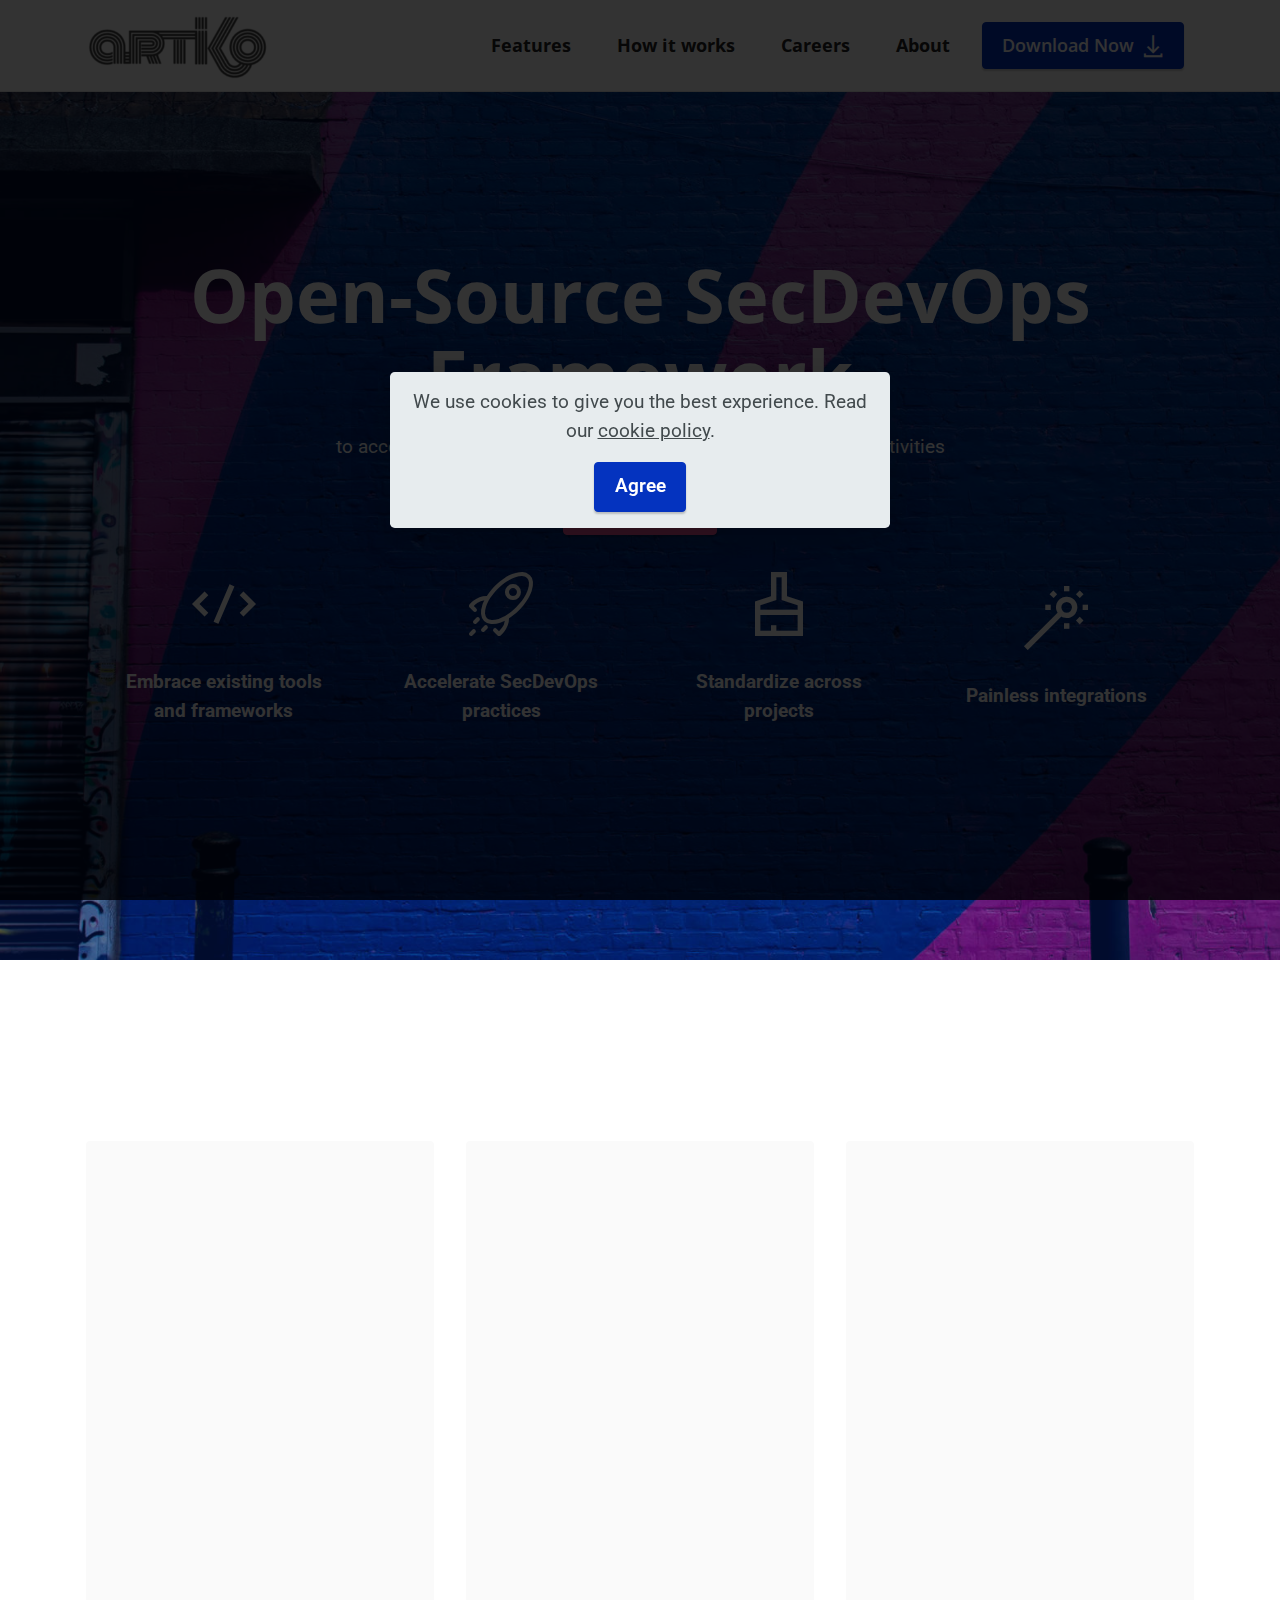
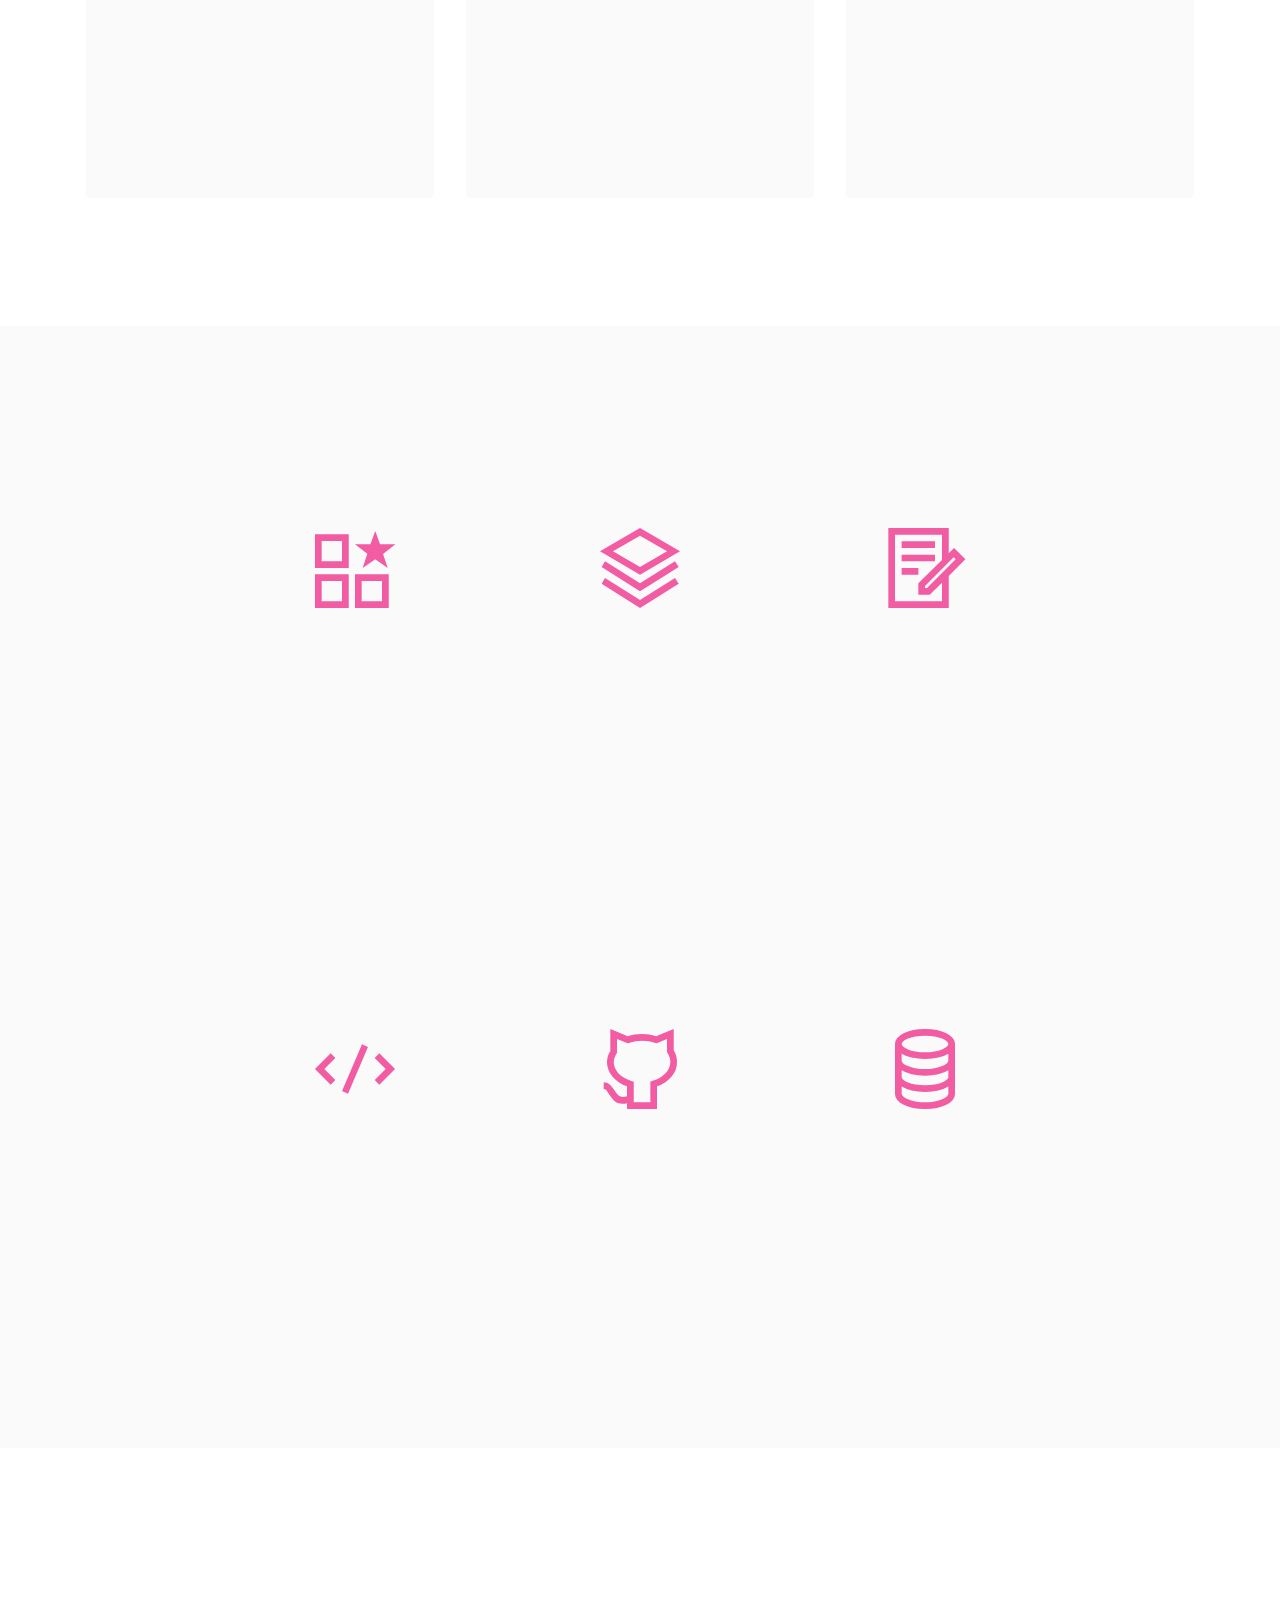
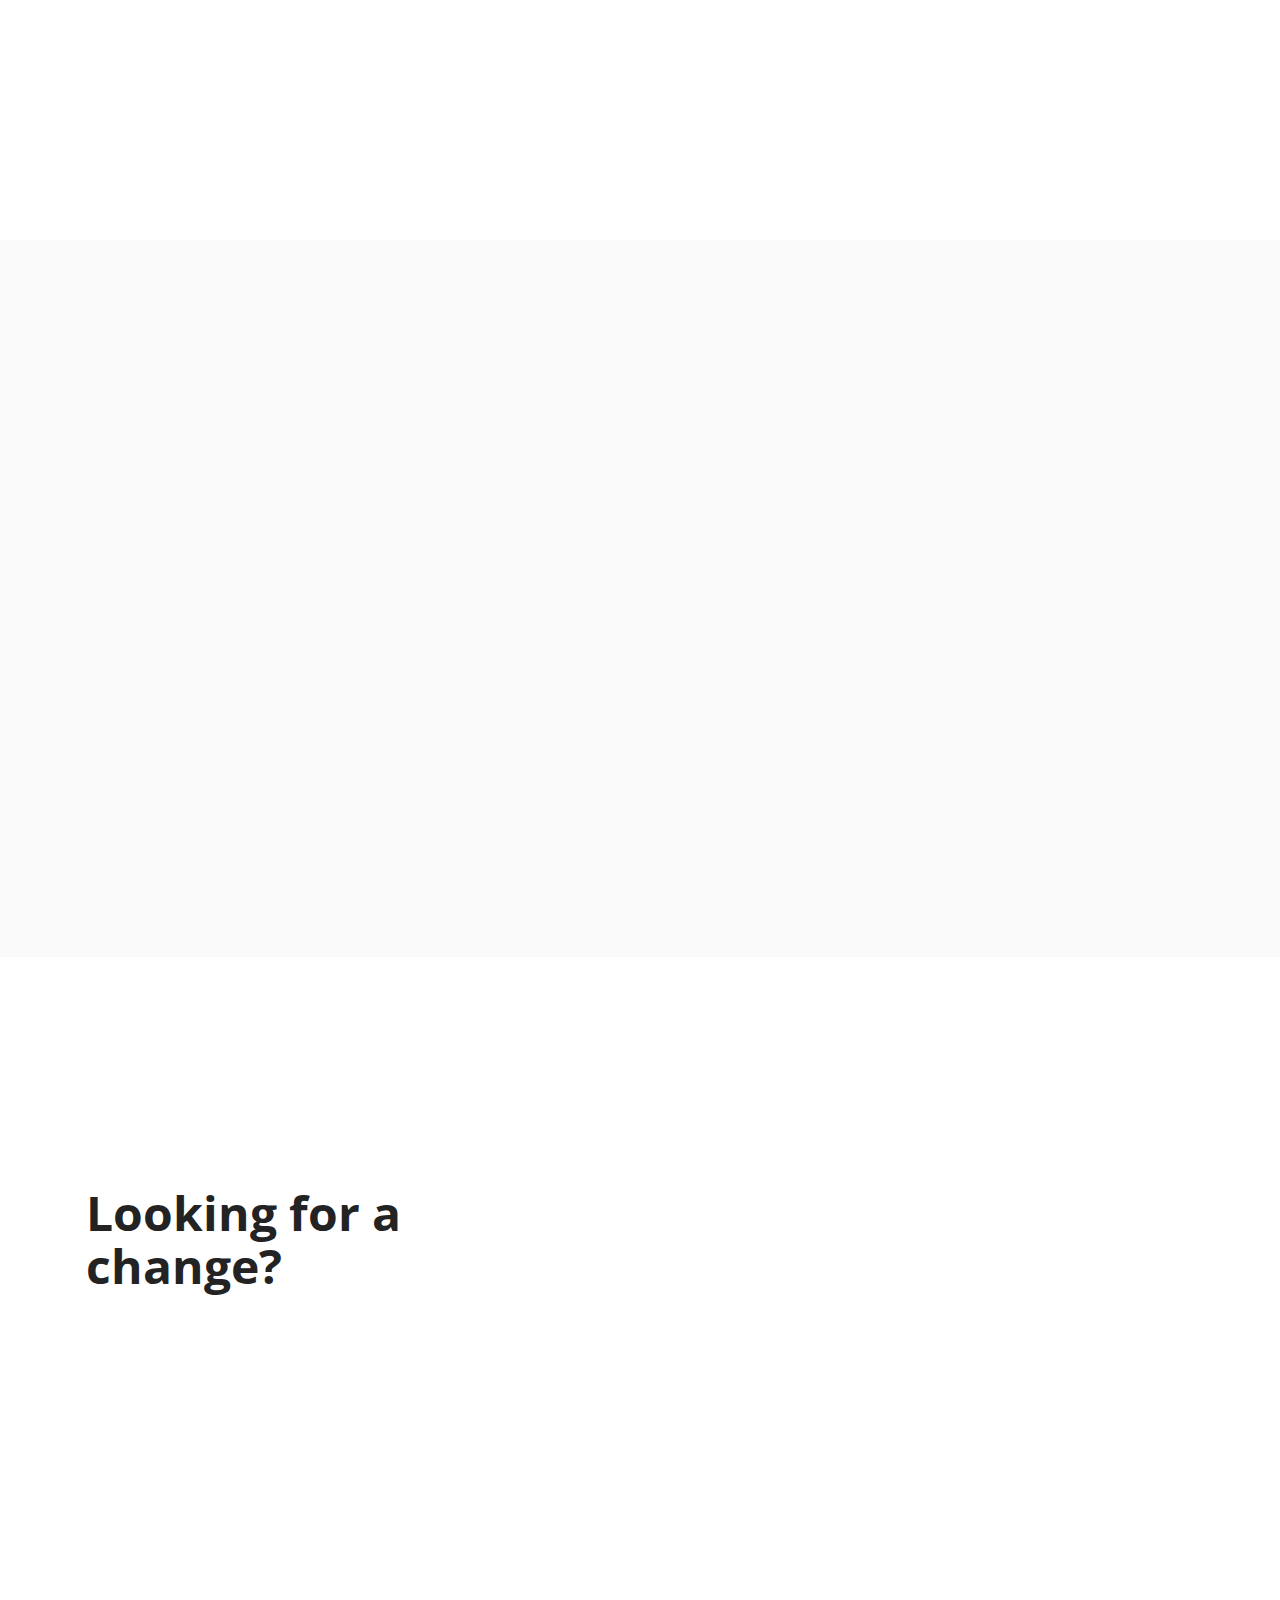
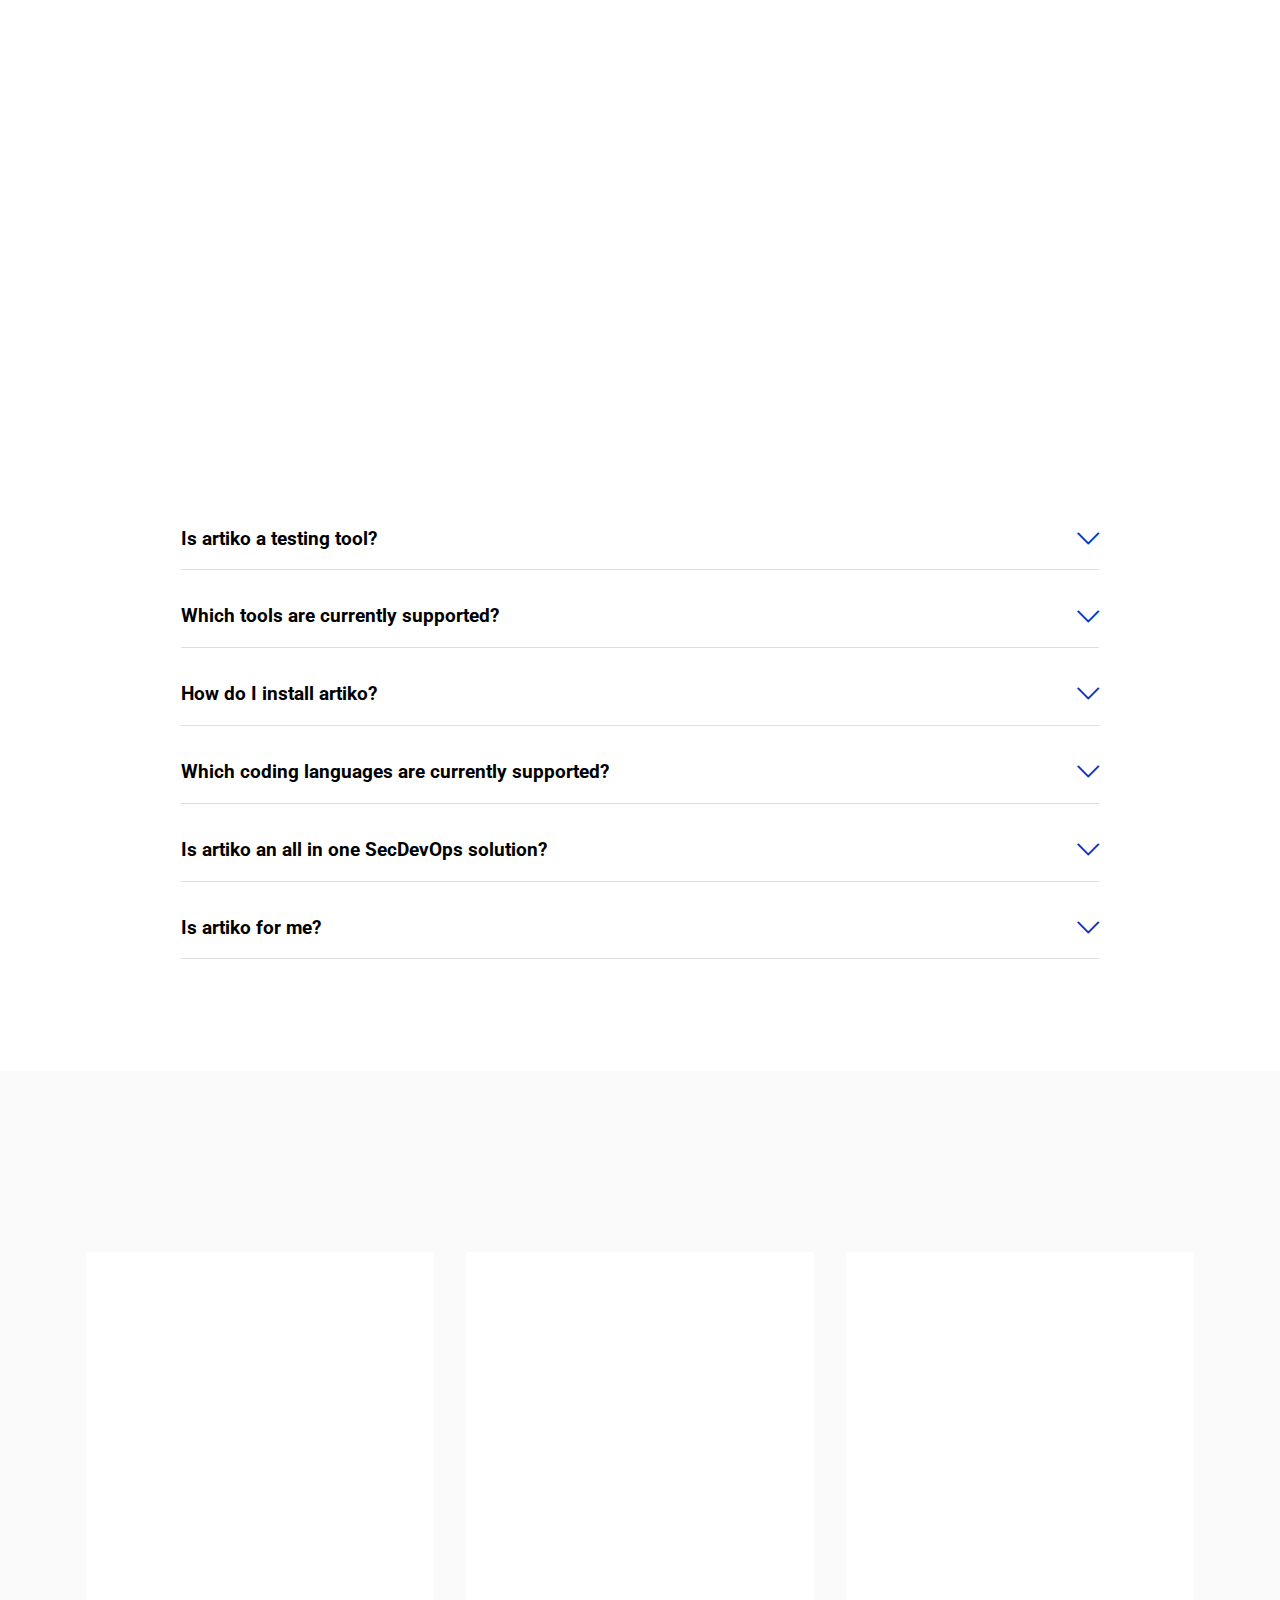
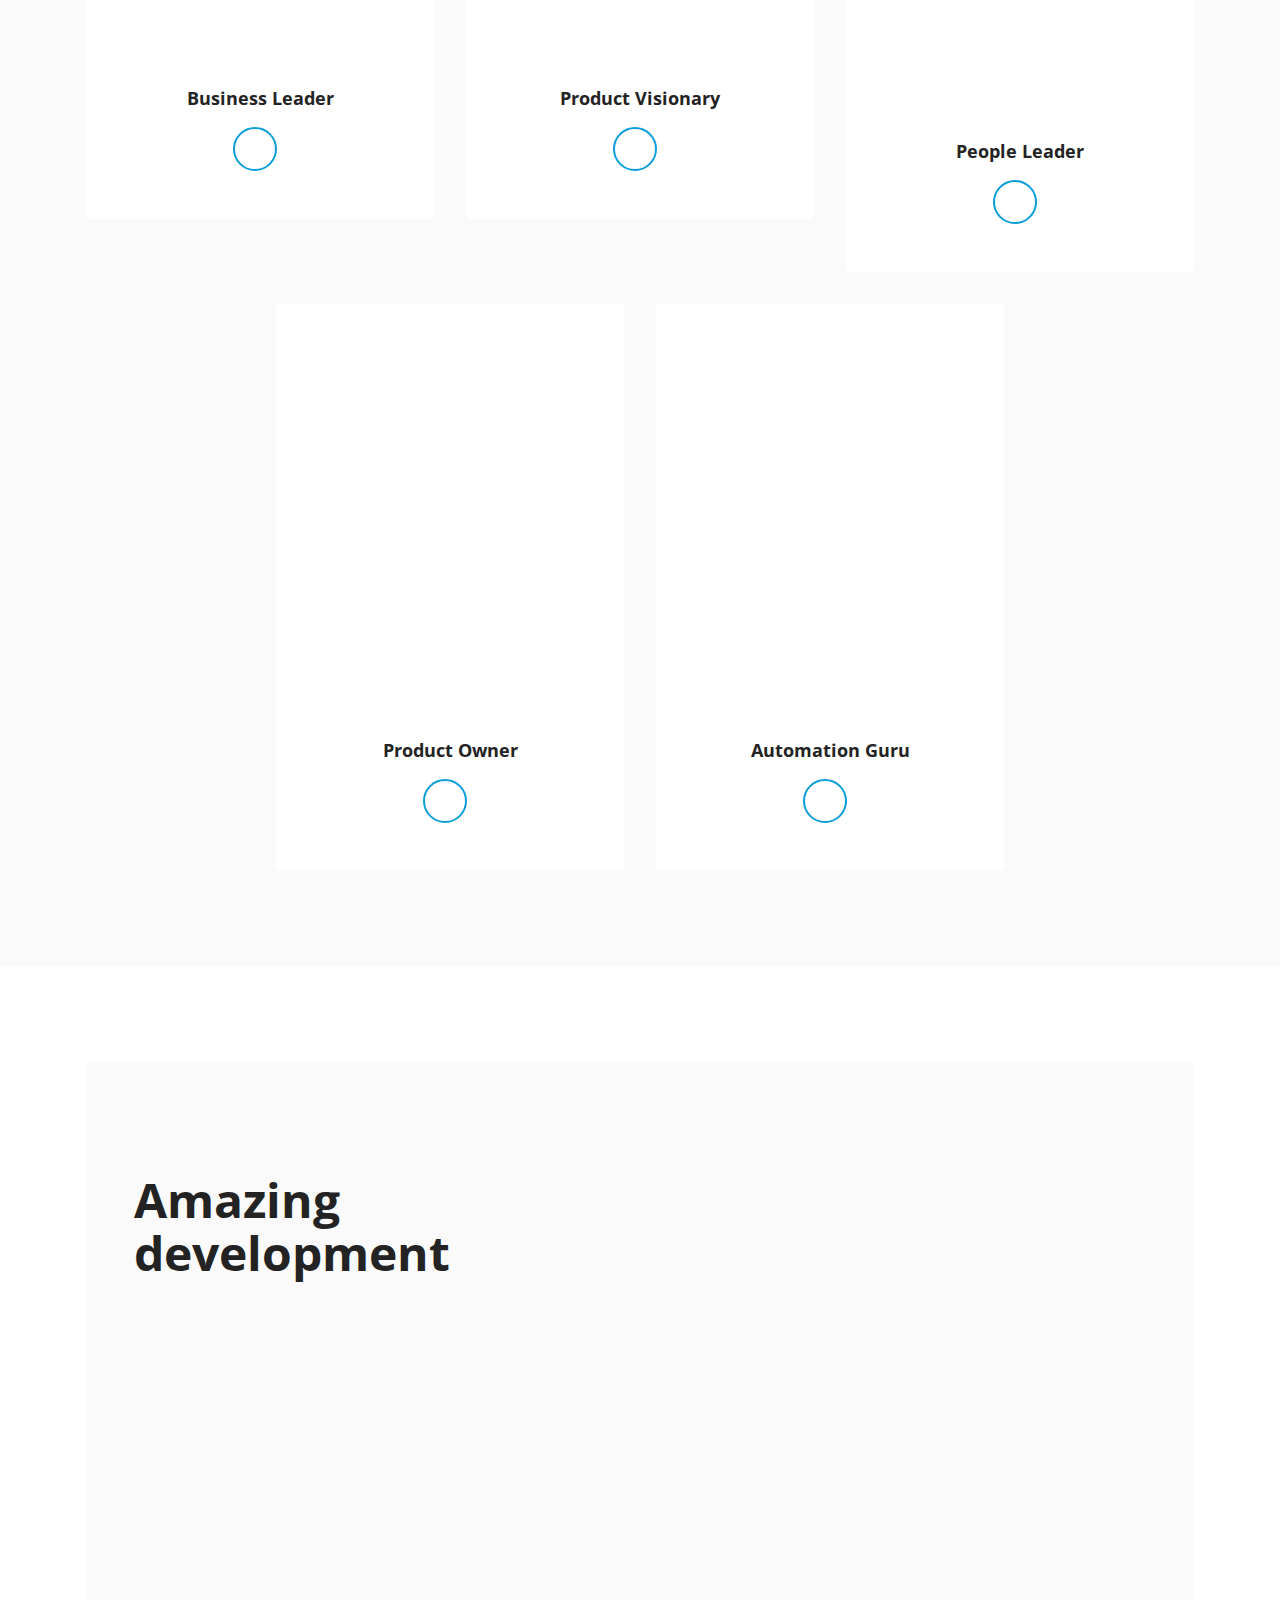
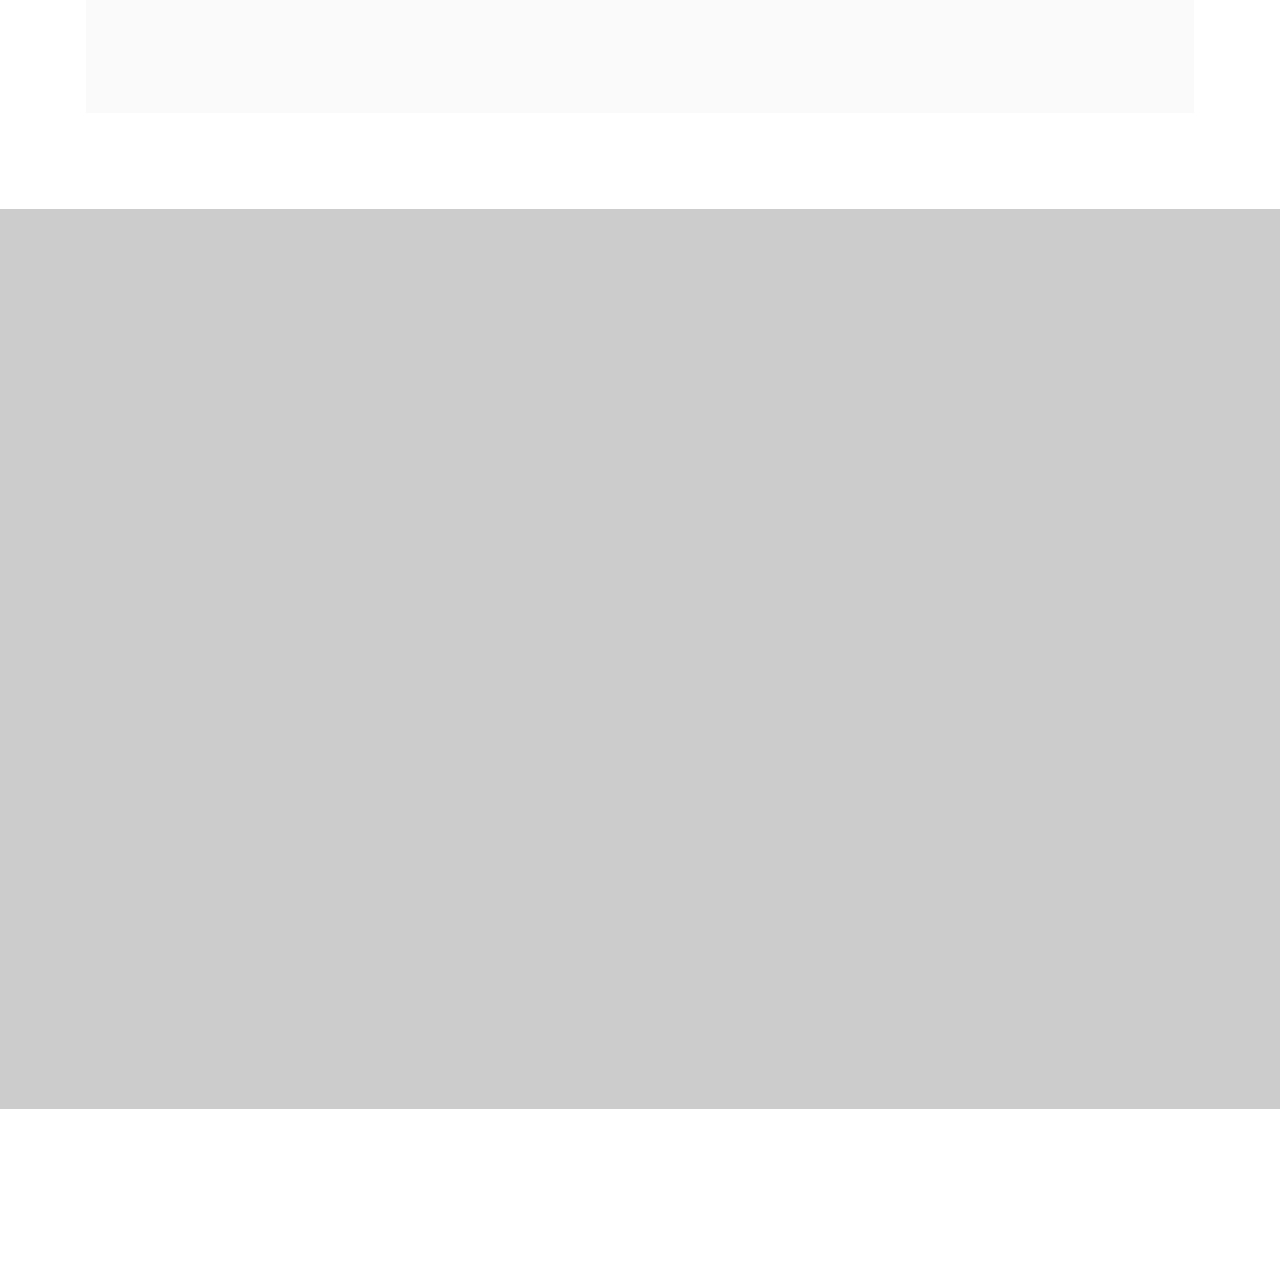
==== commit 53a83474: "Various images" ====
--- a/index.html
+++ b/index.html
@@ -26,10 +26,24 @@
   <link rel="preload" as="style" href="assets/mobirise/css/mbr-additional.css"><link rel="stylesheet" href="assets/mobirise/css/mbr-additional.css" type="text/css">
   
   
-  
+  <script src="https://cdn-eu.pagesense.io/js/globetesting/0d801d99f3ca49028c9c36749d67c91f.js"></script>
   
 </head>
 <body>
+
+<!-- Analytics -->
+<!-- Global site tag (gtag.js) - Google Analytics -->
+<script async src="https://www.googletagmanager.com/gtag/js?id=G-00F3ENK6G3"></script>
+<script>
+  window.dataLayer = window.dataLayer || [];
+  function gtag(){dataLayer.push(arguments);}
+  gtag('js', new Date());
+
+  gtag('config', 'G-00F3ENK6G3');
+</script>
+<!-- /Analytics -->
+
+
   
   <section class="menu cid-s48OLK6784" once="menu" id="menu1-h">
     
@@ -132,7 +146,7 @@
             <div class="item features-image сol-12 col-md-6 col-lg-4">
                 <div class="item-wrapper">
                     <div class="item-img">
-                        <img src="assets/images/hpe20161026011-696x464.jpg" alt="">
+                        <img src="assets/images/artiko-secdevops-framework-696x696.png" alt="SecDevOps Framework">
                     </div>
                     <div class="item-content">
                         <h5 class="item-title mbr-fonts-style display-7"><strong>Full SecDevOps approach</strong></h5>
@@ -145,7 +159,7 @@
             <div class="item features-image сol-12 col-md-6 col-lg-4">
                 <div class="item-wrapper">
                     <div class="item-img">
-                        <img src="assets/images/hpe20160525029-696x464.jpg" alt="">
+                        <img src="assets/images/artiko-secdevops-asset-maintenance-696x696.png" alt="Testing Asset Maintenance">
                     </div>
                     <div class="item-content">
                         <h5 class="item-title mbr-fonts-style display-7"><strong>Reduce asset maintenance</strong></h5>
@@ -158,7 +172,7 @@
             <div class="item features-image сol-12 col-md-6 col-lg-4">
                 <div class="item-wrapper">
                     <div class="item-img">
-                        <img src="assets/images/hpe20160726085-1-696x463.jpg" alt="">
+                        <img src="assets/images/artiko-secdevops-distribution-model-696x696.png" alt="Distribution Model">
                     </div>
                     <div class="item-content">
                         <h5 class="item-title mbr-fonts-style display-7"><strong>Innovative distribution model</strong></h5>
@@ -647,10 +661,10 @@
     <div class="align-center container">
         <div class="row justify-content-center">
             <div class="col-lg-8 mx-auto mbr-form" data-form-type="formoid">
-                <form action="https://mobirise.eu/" method="POST" class="mbr-form form-with-styler" data-form-title="Form Name"><input type="hidden" name="email" data-form-email="true" value="npcvqOJu46wE8nKgYWh7ilN4ZiMUjezKHvWIbUVkZy/sr5h7IcOyn+zhlrhxkWyeZjaRI42krtGfN+Wjw6B8czteeyojwi16cWF/sZv3wE4DilW6crSQJlSRglqQxEm7">
+                <form action="https://mobirise.eu/" method="POST" class="mbr-form form-with-styler" data-form-title="Please send me download details"><input type="hidden" name="email" data-form-email="true" value="4X128LAJclEfB9hYTCKNtYwcXVjUVX8eZYKBnxdhNHRJ0yN2PVyU7E6v4nAesp3lsqMJ22z54p6CtcEr35SIfEKYIdhklH+JnVtbXyLsPVKj1IUMqUHCHStoCaEChh+6">
                     <div class="">
                         <div hidden="hidden" data-form-alert="" class="alert alert-success col-12">Thanks for filling
-                            out the form!</div>
+                            out the form! We will be in touch soon.</div>
                         <div hidden="hidden" data-form-alert-danger="" class="alert alert-danger col-12">Oops...! some
                             problem!</div>
                     </div>
@@ -672,7 +686,7 @@
                     </div>
                 <span class="gdpr-block">
 <label>
-<span class="textGDPR display-7" style="color: #a7a7a7"><input type="checkbox" name="gdpr" id="gdpr-form1-10" required="">By continuing you agree to our <a style="color: #149dcc; text-decoration: none;" href="terms.html">Terms of Service</a> and <a style="color: #149dcc; text-decoration: none;" href="policy.html">Privacy Policy</a>.</span>
+<span class="textGDPR display-7" style="color: #bbbbbb"><input type="checkbox" name="gdpr" id="gdpr-form1-10" required="">By continuing you agree to our <a style="color: #0b9ed9; text-decoration: none;" href="terms.html">Terms of Service</a> and <a style="color: #0b9ed9; text-decoration: none;" href="policy.html">Privacy Policy</a>.</span>
 </label>
 </span></form>
             </div>
@@ -692,9 +706,7 @@
                 <ul class="foot-menu">
                     
                     
-                    
-                    
-                    
+                         
                 <li class="foot-menu-item mbr-fonts-style display-7"><a href="policy.html" class="text-white text-primary">Privacy&nbsp;Policy</a></li><li class="foot-menu-item mbr-fonts-style display-7"><a href="terms.html" class="text-white text-primary">Terms of Service</a></li><li class="foot-menu-item mbr-fonts-style display-7"><a href="https://artiko.io/sitemap" class="text-white">Site Map</a></li></ul>
             </div>
             <div class="row social-row">
@@ -744,8 +756,8 @@
   
   
   
-<div id="cookie-dialog" style="display: none;"><div id="cookiesdirective"><div style="position: fixed; top: 0; right: 0; bottom: 0; left: 0; background-color: rgb(0, 0, 0); opacity: 0.8; z-index: 9999;"></div><div style="position: fixed; top: 0; right: 0; bottom: 0; left: 0; display: flex; align-items: center; z-index: 10000"><div class="cookie-wrapper" style="position: relative; width: 100%; max-width: 500px; margin-right: auto; margin-left: auto; padding: 1rem; text-align: center; border-radius: .3rem; box-shadow: 0 10px 40px 0 rgba(0,0,0,0.2); color:#424a4d; background:rgba(234, 239, 241, 0.99);"><div class="mbr-text"><p class="display-7">We use cookies to give you the best experience. Read our <a style='color: #424a4d; text-decoration: underline;' href='privacy.html'>cookie policy</a>.</p></div><div class="mbr-section-btn"><a style="margin:0;;" class="btn btn-sm btn-primary display-7" id="impliedsubmit">Agree</a></div></div></div></div></div>
-  <input name="cookieData" type="hidden" data-cookie-customDialogSelector='#cookie-dialog' data-cookie-colorText='#424a4d' data-cookie-colorBg='rgba(234, 239, 241, 0.99)' data-cookie-textButton='Agree' data-cookie-colorButton='' data-cookie-colorLink='#424a4d' data-cookie-underlineLink='true' data-cookie-text="We use cookies to give you the best experience. Read our <a href='privacy.html'>cookie policy</a>.">
+<div id="cookie-dialog" style="display: none;"><div id="cookiesdirective"><div style="position: fixed; top: 0; right: 0; bottom: 0; left: 0; background-color: rgb(0, 0, 0); opacity: 0.8; z-index: 9999;"></div><div style="position: fixed; top: 0; right: 0; bottom: 0; left: 0; display: flex; align-items: center; z-index: 10000"><div class="cookie-wrapper" style="position: relative; width: 100%; max-width: 500px; margin-right: auto; margin-left: auto; padding: 1rem; text-align: center; border-radius: .3rem; box-shadow: 0 10px 40px 0 rgba(0,0,0,0.2); color:#424a4d; background:rgba(234, 239, 241, 0.99);"><div class="mbr-text"><p class="display-7">We use cookies to give you the best experience. Read our <a style='color: #424a4d; text-decoration: underline;' href='policy.html'>cookie policy</a>.</p></div><div class="mbr-section-btn"><a style="margin:0;;" class="btn btn-sm btn-primary display-7" id="impliedsubmit">Agree</a></div></div></div></div></div>
+  <input name="cookieData" type="hidden" data-cookie-customDialogSelector='#cookie-dialog' data-cookie-colorText='#424a4d' data-cookie-colorBg='rgba(234, 239, 241, 0.99)' data-cookie-textButton='Agree' data-cookie-colorButton='' data-cookie-colorLink='#424a4d' data-cookie-underlineLink='true' data-cookie-text="We use cookies to give you the best experience. Read our <a href='policy.html'>cookie policy</a>.">
    <div id="scrollToTop" class="scrollToTop mbr-arrow-up"><a style="text-align: center;"><i class="mbr-arrow-up-icon mbr-arrow-up-icon-cm cm-icon cm-icon-smallarrow-up"></i></a></div>
     <input name="animation" type="hidden">
   </body>
--- a/assets/mobirise/css/mbr-additional.css
+++ b/assets/mobirise/css/mbr-additional.css
@@ -2775,16 +2775,16 @@
 .cid-si6aGTCmgr .media-container-row .row-copirayt p {
   width: 100%;
 }
-.cid-si6GepYA5x {
+.cid-si7kZk5u1l {
   z-index: 1000;
   width: 100%;
   position: relative;
   min-height: 60px;
 }
-.cid-si6GepYA5x nav.navbar {
+.cid-si7kZk5u1l nav.navbar {
   position: fixed;
 }
-.cid-si6GepYA5x .dropdown-item:before {
+.cid-si7kZk5u1l .dropdown-item:before {
   font-family: Moririse2 !important;
   content: '\e966';
   display: inline-block;
@@ -2801,113 +2801,113 @@
   transform: scale(0, 1);
   transition: all 0.25s ease-in-out;
 }
-.cid-si6GepYA5x .dropdown-menu {
+.cid-si7kZk5u1l .dropdown-menu {
   padding: 0;
 }
-.cid-si6GepYA5x .dropdown-item {
+.cid-si7kZk5u1l .dropdown-item {
   border-bottom: 1px solid #e6e6e6;
 }
-.cid-si6GepYA5x .dropdown-item:hover,
-.cid-si6GepYA5x .dropdown-item:focus {
+.cid-si7kZk5u1l .dropdown-item:hover,
+.cid-si7kZk5u1l .dropdown-item:focus {
   background: #0433bf !important;
   color: white !important;
 }
-.cid-si6GepYA5x .nav-dropdown .link {
+.cid-si7kZk5u1l .nav-dropdown .link {
   padding: 0 0.3em !important;
   margin: .667em 1em !important;
 }
-.cid-si6GepYA5x .nav-dropdown .link.dropdown-toggle::after {
+.cid-si7kZk5u1l .nav-dropdown .link.dropdown-toggle::after {
   margin-left: 0.5rem;
   margin-top: 0.2rem;
 }
-.cid-si6GepYA5x .nav-link {
+.cid-si7kZk5u1l .nav-link {
   position: relative;
 }
-.cid-si6GepYA5x .container {
+.cid-si7kZk5u1l .container {
   display: flex;
   margin: auto;
 }
-.cid-si6GepYA5x .iconfont-wrapper {
+.cid-si7kZk5u1l .iconfont-wrapper {
   color: #000000 !important;
   font-size: 1.5rem;
   padding-right: .5rem;
 }
-.cid-si6GepYA5x .navbar-caption {
+.cid-si7kZk5u1l .navbar-caption {
   padding-right: 4rem;
 }
-.cid-si6GepYA5x .dropdown-menu,
-.cid-si6GepYA5x .navbar.opened {
+.cid-si7kZk5u1l .dropdown-menu,
+.cid-si7kZk5u1l .navbar.opened {
   background: #ffffff !important;
 }
-.cid-si6GepYA5x .nav-item:focus,
-.cid-si6GepYA5x .nav-link:focus {
+.cid-si7kZk5u1l .nav-item:focus,
+.cid-si7kZk5u1l .nav-link:focus {
   outline: none;
 }
-.cid-si6GepYA5x .dropdown .dropdown-menu .dropdown-item {
+.cid-si7kZk5u1l .dropdown .dropdown-menu .dropdown-item {
   width: auto;
   transition: all 0.25s ease-in-out;
 }
-.cid-si6GepYA5x .dropdown .dropdown-menu .dropdown-item::after {
+.cid-si7kZk5u1l .dropdown .dropdown-menu .dropdown-item::after {
   right: 0.5rem;
 }
-.cid-si6GepYA5x .dropdown .dropdown-menu .dropdown-item .mbr-iconfont {
+.cid-si7kZk5u1l .dropdown .dropdown-menu .dropdown-item .mbr-iconfont {
   margin-left: -1.8rem;
   padding-right: 1rem;
   font-size: inherit;
 }
-.cid-si6GepYA5x .dropdown .dropdown-menu .dropdown-item .mbr-iconfont:before {
+.cid-si7kZk5u1l .dropdown .dropdown-menu .dropdown-item .mbr-iconfont:before {
   display: inline-block;
   transform: scale(1, 1);
   transition: all 0.25s ease-in-out;
 }
-.cid-si6GepYA5x .collapsed .dropdown-menu .dropdown-item:before {
+.cid-si7kZk5u1l .collapsed .dropdown-menu .dropdown-item:before {
   display: none;
 }
-.cid-si6GepYA5x .collapsed .dropdown .dropdown-menu .dropdown-item {
+.cid-si7kZk5u1l .collapsed .dropdown .dropdown-menu .dropdown-item {
   padding: 0.235em 1.5em 0.235em 1.5em !important;
   transition: none;
   margin: 0 !important;
 }
-.cid-si6GepYA5x .navbar {
+.cid-si7kZk5u1l .navbar {
   min-height: 77px;
   transition: all .3s;
   border-bottom: 1px solid transparent;
   background: #ffffff;
 }
-.cid-si6GepYA5x .navbar:not(.navbar-short) {
+.cid-si7kZk5u1l .navbar:not(.navbar-short) {
   border-bottom: 1px solid #e6e6e6;
 }
-.cid-si6GepYA5x .navbar.opened {
+.cid-si7kZk5u1l .navbar.opened {
   transition: all .3s;
 }
-.cid-si6GepYA5x .navbar .dropdown-item {
+.cid-si7kZk5u1l .navbar .dropdown-item {
   padding: .5rem 1.8rem;
 }
-.cid-si6GepYA5x .navbar .navbar-logo img {
+.cid-si7kZk5u1l .navbar .navbar-logo img {
   width: auto;
 }
-.cid-si6GepYA5x .navbar .navbar-collapse {
+.cid-si7kZk5u1l .navbar .navbar-collapse {
   justify-content: flex-end;
   z-index: 1;
 }
-.cid-si6GepYA5x .navbar.collapsed .nav-item .nav-link::before {
+.cid-si7kZk5u1l .navbar.collapsed .nav-item .nav-link::before {
   display: none;
 }
-.cid-si6GepYA5x .navbar.collapsed.opened .dropdown-menu {
+.cid-si7kZk5u1l .navbar.collapsed.opened .dropdown-menu {
   top: 0;
 }
 @media (min-width: 992px) {
-  .cid-si6GepYA5x .navbar.collapsed.opened:not(.navbar-short) .navbar-collapse {
+  .cid-si7kZk5u1l .navbar.collapsed.opened:not(.navbar-short) .navbar-collapse {
     max-height: calc(98.5vh - 4.7rem);
   }
 }
-.cid-si6GepYA5x .navbar.collapsed .dropdown-menu .dropdown-submenu {
+.cid-si7kZk5u1l .navbar.collapsed .dropdown-menu .dropdown-submenu {
   left: 0 !important;
 }
-.cid-si6GepYA5x .navbar.collapsed .dropdown-menu .dropdown-item:after {
+.cid-si7kZk5u1l .navbar.collapsed .dropdown-menu .dropdown-item:after {
   right: auto;
 }
-.cid-si6GepYA5x .navbar.collapsed .dropdown-menu .dropdown-toggle[data-toggle="dropdown-submenu"]:after {
+.cid-si7kZk5u1l .navbar.collapsed .dropdown-menu .dropdown-toggle[data-toggle="dropdown-submenu"]:after {
   margin-left: 0.5rem;
   margin-top: 0.2rem;
   border-top: 0.35em solid;
@@ -2916,33 +2916,33 @@
   border-bottom: 0;
   top: 55%;
 }
-.cid-si6GepYA5x .navbar.collapsed ul.navbar-nav li {
+.cid-si7kZk5u1l .navbar.collapsed ul.navbar-nav li {
   margin: auto;
 }
-.cid-si6GepYA5x .navbar.collapsed .dropdown-menu .dropdown-item {
+.cid-si7kZk5u1l .navbar.collapsed .dropdown-menu .dropdown-item {
   padding: .25rem 1.5rem;
   text-align: center;
 }
-.cid-si6GepYA5x .navbar.collapsed .icons-menu {
+.cid-si7kZk5u1l .navbar.collapsed .icons-menu {
   padding-left: 0;
   padding-right: 0;
   padding-top: .5rem;
   padding-bottom: .5rem;
 }
 @media (max-width: 991px) {
-  .cid-si6GepYA5x .navbar .nav-item .nav-link::before {
+  .cid-si7kZk5u1l .navbar .nav-item .nav-link::before {
     display: none;
   }
-  .cid-si6GepYA5x .navbar.opened .dropdown-menu {
+  .cid-si7kZk5u1l .navbar.opened .dropdown-menu {
     top: 0;
   }
-  .cid-si6GepYA5x .navbar .dropdown-menu .dropdown-submenu {
+  .cid-si7kZk5u1l .navbar .dropdown-menu .dropdown-submenu {
     left: 0 !important;
   }
-  .cid-si6GepYA5x .navbar .dropdown-menu .dropdown-item:after {
+  .cid-si7kZk5u1l .navbar .dropdown-menu .dropdown-item:after {
     right: auto;
   }
-  .cid-si6GepYA5x .navbar .dropdown-menu .dropdown-toggle[data-toggle="dropdown-submenu"]:after {
+  .cid-si7kZk5u1l .navbar .dropdown-menu .dropdown-toggle[data-toggle="dropdown-submenu"]:after {
     margin-left: 0.5rem;
     margin-top: 0.2rem;
     border-top: 0.35em solid;
@@ -2951,41 +2951,41 @@
     border-bottom: 0;
     top: 55%;
   }
-  .cid-si6GepYA5x .navbar .navbar-logo img {
+  .cid-si7kZk5u1l .navbar .navbar-logo img {
     height: 3.8rem !important;
   }
-  .cid-si6GepYA5x .navbar ul.navbar-nav li {
+  .cid-si7kZk5u1l .navbar ul.navbar-nav li {
     margin: auto;
   }
-  .cid-si6GepYA5x .navbar .dropdown-menu .dropdown-item {
+  .cid-si7kZk5u1l .navbar .dropdown-menu .dropdown-item {
     padding: .25rem 1.5rem !important;
     text-align: center;
   }
-  .cid-si6GepYA5x .navbar .navbar-brand {
+  .cid-si7kZk5u1l .navbar .navbar-brand {
     flex-shrink: initial;
     flex-basis: auto;
     word-break: break-word;
     padding-right: 2rem;
   }
-  .cid-si6GepYA5x .navbar .navbar-toggler {
+  .cid-si7kZk5u1l .navbar .navbar-toggler {
     flex-basis: auto;
   }
-  .cid-si6GepYA5x .navbar .icons-menu {
+  .cid-si7kZk5u1l .navbar .icons-menu {
     padding-left: 0;
     padding-top: .5rem;
     padding-bottom: .5rem;
   }
 }
-.cid-si6GepYA5x .navbar.navbar-short {
+.cid-si7kZk5u1l .navbar.navbar-short {
   min-height: 60px;
 }
-.cid-si6GepYA5x .navbar.navbar-short .navbar-logo img {
+.cid-si7kZk5u1l .navbar.navbar-short .navbar-logo img {
   height: 3rem !important;
 }
-.cid-si6GepYA5x .navbar.navbar-short .navbar-brand {
+.cid-si7kZk5u1l .navbar.navbar-short .navbar-brand {
   padding: 0;
 }
-.cid-si6GepYA5x .navbar-brand {
+.cid-si7kZk5u1l .navbar-brand {
   flex-shrink: 0;
   align-items: center;
   margin-right: 0;
@@ -2994,44 +2994,44 @@
   word-break: break-word;
   z-index: 1;
 }
-.cid-si6GepYA5x .navbar-brand .navbar-caption {
+.cid-si7kZk5u1l .navbar-brand .navbar-caption {
   line-height: inherit !important;
 }
-.cid-si6GepYA5x .navbar-brand .navbar-logo a {
+.cid-si7kZk5u1l .navbar-brand .navbar-logo a {
   outline: none;
 }
-.cid-si6GepYA5x .dropdown-item.active,
-.cid-si6GepYA5x .dropdown-item:active {
+.cid-si7kZk5u1l .dropdown-item.active,
+.cid-si7kZk5u1l .dropdown-item:active {
   background-color: transparent;
 }
-.cid-si6GepYA5x .navbar-expand-lg .navbar-nav .nav-link {
+.cid-si7kZk5u1l .navbar-expand-lg .navbar-nav .nav-link {
   padding: 0;
 }
-.cid-si6GepYA5x .nav-dropdown .link.dropdown-toggle {
+.cid-si7kZk5u1l .nav-dropdown .link.dropdown-toggle {
   margin-right: 1.667em;
 }
-.cid-si6GepYA5x .nav-dropdown .link.dropdown-toggle[aria-expanded="true"] {
+.cid-si7kZk5u1l .nav-dropdown .link.dropdown-toggle[aria-expanded="true"] {
   margin-right: 0;
   padding: 0.667em 1.667em;
 }
-.cid-si6GepYA5x .navbar.navbar-expand-lg .dropdown .dropdown-menu {
+.cid-si7kZk5u1l .navbar.navbar-expand-lg .dropdown .dropdown-menu {
   background: #ffffff;
 }
-.cid-si6GepYA5x .navbar.navbar-expand-lg .dropdown .dropdown-menu .dropdown-submenu {
+.cid-si7kZk5u1l .navbar.navbar-expand-lg .dropdown .dropdown-menu .dropdown-submenu {
   margin: 0;
   left: 100%;
 }
-.cid-si6GepYA5x .navbar .dropdown.open > .dropdown-menu {
+.cid-si7kZk5u1l .navbar .dropdown.open > .dropdown-menu {
   display: block;
 }
-.cid-si6GepYA5x ul.navbar-nav {
+.cid-si7kZk5u1l ul.navbar-nav {
   flex-wrap: wrap;
 }
-.cid-si6GepYA5x .navbar-buttons {
+.cid-si7kZk5u1l .navbar-buttons {
   text-align: center;
   min-width: 170px;
 }
-.cid-si6GepYA5x button.navbar-toggler {
+.cid-si7kZk5u1l button.navbar-toggler {
   outline: none;
   width: 31px;
   height: 20px;
@@ -3040,7 +3040,7 @@
   position: relative;
   align-self: center;
 }
-.cid-si6GepYA5x button.navbar-toggler .hamburger span {
+.cid-si7kZk5u1l button.navbar-toggler .hamburger span {
   position: absolute;
   right: 0;
   width: 30px;
@@ -3048,54 +3048,54 @@
   border-right: 5px;
   background-color: currentColor;
 }
-.cid-si6GepYA5x button.navbar-toggler .hamburger span:nth-child(1) {
+.cid-si7kZk5u1l button.navbar-toggler .hamburger span:nth-child(1) {
   top: 0;
   transition: all .2s;
 }
-.cid-si6GepYA5x button.navbar-toggler .hamburger span:nth-child(2) {
+.cid-si7kZk5u1l button.navbar-toggler .hamburger span:nth-child(2) {
   top: 8px;
   transition: all .15s;
 }
-.cid-si6GepYA5x button.navbar-toggler .hamburger span:nth-child(3) {
+.cid-si7kZk5u1l button.navbar-toggler .hamburger span:nth-child(3) {
   top: 8px;
   transition: all .15s;
 }
-.cid-si6GepYA5x button.navbar-toggler .hamburger span:nth-child(4) {
+.cid-si7kZk5u1l button.navbar-toggler .hamburger span:nth-child(4) {
   top: 16px;
   transition: all .2s;
 }
-.cid-si6GepYA5x nav.opened .hamburger span:nth-child(1) {
+.cid-si7kZk5u1l nav.opened .hamburger span:nth-child(1) {
   top: 8px;
   width: 0;
   opacity: 0;
   right: 50%;
   transition: all .2s;
 }
-.cid-si6GepYA5x nav.opened .hamburger span:nth-child(2) {
+.cid-si7kZk5u1l nav.opened .hamburger span:nth-child(2) {
   transform: rotate(45deg);
   transition: all .25s;
 }
-.cid-si6GepYA5x nav.opened .hamburger span:nth-child(3) {
+.cid-si7kZk5u1l nav.opened .hamburger span:nth-child(3) {
   transform: rotate(-45deg);
   transition: all .25s;
 }
-.cid-si6GepYA5x nav.opened .hamburger span:nth-child(4) {
+.cid-si7kZk5u1l nav.opened .hamburger span:nth-child(4) {
   top: 8px;
   width: 0;
   opacity: 0;
   right: 50%;
   transition: all .2s;
 }
-.cid-si6GepYA5x .navbar-dropdown {
+.cid-si7kZk5u1l .navbar-dropdown {
   padding: .5rem 1rem;
   position: fixed;
 }
-.cid-si6GepYA5x a.nav-link {
+.cid-si7kZk5u1l a.nav-link {
   display: flex;
   align-items: center;
   justify-content: center;
 }
-.cid-si6GepYA5x .icons-menu {
+.cid-si7kZk5u1l .icons-menu {
   flex-wrap: nowrap;
   display: flex;
   justify-content: center;
@@ -3105,42 +3105,49 @@
   text-align: center;
 }
 @media screen and (-ms-high-contrast: active), (-ms-high-contrast: none) {
-  .cid-si6GepYA5x .navbar {
+  .cid-si7kZk5u1l .navbar {
     height: 77px;
   }
-  .cid-si6GepYA5x .navbar.opened {
+  .cid-si7kZk5u1l .navbar.opened {
     height: auto;
   }
-  .cid-si6GepYA5x .nav-item .nav-link:hover::before {
+  .cid-si7kZk5u1l .nav-item .nav-link:hover::before {
     width: 175%;
     max-width: calc(100% + 2rem);
     left: -1rem;
   }
 }
-.cid-si6GeqwyMB {
-  padding-top: 5rem;
-  padding-bottom: 5rem;
-  background-color: #ffffff;
-}
-.cid-si6GeqWcRj {
+#custom-html-2d {
+  /* Type valid CSS here */
+}
+#custom-html-2d div {
+  padding: 80px 0;
+  color: #777;
+  text-align: center;
+}
+#custom-html-2d p {
+  font-size: 60px;
+  color: #777;
+}
+.cid-si7kZl2Raz {
   padding-top: 2rem;
   padding-bottom: 2rem;
   background-color: #232323;
 }
-.cid-si6GeqWcRj .row-links {
-  width: 100%;
-  justify-content: center;
-}
-.cid-si6GeqWcRj .social-row {
-  width: 100%;
-  justify-content: center;
-}
-.cid-si6GeqWcRj .media-container-row {
+.cid-si7kZl2Raz .row-links {
+  width: 100%;
+  justify-content: center;
+}
+.cid-si7kZl2Raz .social-row {
+  width: 100%;
+  justify-content: center;
+}
+.cid-si7kZl2Raz .media-container-row {
   flex-direction: column;
   justify-content: center;
   align-items: center;
 }
-.cid-si6GeqWcRj .media-container-row .foot-menu {
+.cid-si7kZl2Raz .media-container-row .foot-menu {
   list-style: none;
   display: flex;
   justify-content: center;
@@ -3148,13 +3155,13 @@
   padding: 0;
   margin-bottom: 0;
 }
-.cid-si6GeqWcRj .media-container-row .foot-menu li {
+.cid-si7kZl2Raz .media-container-row .foot-menu li {
   padding: 0 1rem 1rem 1rem;
 }
-.cid-si6GeqWcRj .media-container-row .foot-menu li p {
+.cid-si7kZl2Raz .media-container-row .foot-menu li p {
   margin: 0;
 }
-.cid-si6GeqWcRj .media-container-row .social-list {
+.cid-si7kZl2Raz .media-container-row .social-list {
   padding-left: 0;
   margin-bottom: 0;
   list-style: none;
@@ -3162,31 +3169,31 @@
   flex-wrap: wrap;
   justify-content: flex-end;
 }
-.cid-si6GeqWcRj .media-container-row .social-list .mbr-iconfont-social {
+.cid-si7kZl2Raz .media-container-row .social-list .mbr-iconfont-social {
   font-size: 1.5rem;
   color: #ffffff;
 }
-.cid-si6GeqWcRj .media-container-row .social-list .soc-item {
+.cid-si7kZl2Raz .media-container-row .social-list .soc-item {
   margin: 0 .5rem;
 }
-.cid-si6GeqWcRj .media-container-row .social-list a {
+.cid-si7kZl2Raz .media-container-row .social-list a {
   margin: 0;
   opacity: .5;
   transition: .2s linear;
 }
-.cid-si6GeqWcRj .media-container-row .social-list a:hover {
+.cid-si7kZl2Raz .media-container-row .social-list a:hover {
   opacity: 1;
 }
 @media (max-width: 767px) {
-  .cid-si6GeqWcRj .media-container-row .social-list {
+  .cid-si7kZl2Raz .media-container-row .social-list {
     -webkit-justify-content: center;
     justify-content: center;
   }
 }
-.cid-si6GeqWcRj .media-container-row .row-copirayt {
+.cid-si7kZl2Raz .media-container-row .row-copirayt {
   word-break: break-word;
   width: 100%;
 }
-.cid-si6GeqWcRj .media-container-row .row-copirayt p {
-  width: 100%;
-}
+.cid-si7kZl2Raz .media-container-row .row-copirayt p {
+  width: 100%;
+}
--- a/assets/mobirise/css/mbr-additional.css
+++ b/assets/mobirise/css/mbr-additional.css
@@ -2775,16 +2775,16 @@
 .cid-si6aGTCmgr .media-container-row .row-copirayt p {
   width: 100%;
 }
-.cid-si6GepYA5x {
+.cid-si7kZk5u1l {
   z-index: 1000;
   width: 100%;
   position: relative;
   min-height: 60px;
 }
-.cid-si6GepYA5x nav.navbar {
+.cid-si7kZk5u1l nav.navbar {
   position: fixed;
 }
-.cid-si6GepYA5x .dropdown-item:before {
+.cid-si7kZk5u1l .dropdown-item:before {
   font-family: Moririse2 !important;
   content: '\e966';
   display: inline-block;
@@ -2801,113 +2801,113 @@
   transform: scale(0, 1);
   transition: all 0.25s ease-in-out;
 }
-.cid-si6GepYA5x .dropdown-menu {
+.cid-si7kZk5u1l .dropdown-menu {
   padding: 0;
 }
-.cid-si6GepYA5x .dropdown-item {
+.cid-si7kZk5u1l .dropdown-item {
   border-bottom: 1px solid #e6e6e6;
 }
-.cid-si6GepYA5x .dropdown-item:hover,
-.cid-si6GepYA5x .dropdown-item:focus {
+.cid-si7kZk5u1l .dropdown-item:hover,
+.cid-si7kZk5u1l .dropdown-item:focus {
   background: #0433bf !important;
   color: white !important;
 }
-.cid-si6GepYA5x .nav-dropdown .link {
+.cid-si7kZk5u1l .nav-dropdown .link {
   padding: 0 0.3em !important;
   margin: .667em 1em !important;
 }
-.cid-si6GepYA5x .nav-dropdown .link.dropdown-toggle::after {
+.cid-si7kZk5u1l .nav-dropdown .link.dropdown-toggle::after {
   margin-left: 0.5rem;
   margin-top: 0.2rem;
 }
-.cid-si6GepYA5x .nav-link {
+.cid-si7kZk5u1l .nav-link {
   position: relative;
 }
-.cid-si6GepYA5x .container {
+.cid-si7kZk5u1l .container {
   display: flex;
   margin: auto;
 }
-.cid-si6GepYA5x .iconfont-wrapper {
+.cid-si7kZk5u1l .iconfont-wrapper {
   color: #000000 !important;
   font-size: 1.5rem;
   padding-right: .5rem;
 }
-.cid-si6GepYA5x .navbar-caption {
+.cid-si7kZk5u1l .navbar-caption {
   padding-right: 4rem;
 }
-.cid-si6GepYA5x .dropdown-menu,
-.cid-si6GepYA5x .navbar.opened {
+.cid-si7kZk5u1l .dropdown-menu,
+.cid-si7kZk5u1l .navbar.opened {
   background: #ffffff !important;
 }
-.cid-si6GepYA5x .nav-item:focus,
-.cid-si6GepYA5x .nav-link:focus {
+.cid-si7kZk5u1l .nav-item:focus,
+.cid-si7kZk5u1l .nav-link:focus {
   outline: none;
 }
-.cid-si6GepYA5x .dropdown .dropdown-menu .dropdown-item {
+.cid-si7kZk5u1l .dropdown .dropdown-menu .dropdown-item {
   width: auto;
   transition: all 0.25s ease-in-out;
 }
-.cid-si6GepYA5x .dropdown .dropdown-menu .dropdown-item::after {
+.cid-si7kZk5u1l .dropdown .dropdown-menu .dropdown-item::after {
   right: 0.5rem;
 }
-.cid-si6GepYA5x .dropdown .dropdown-menu .dropdown-item .mbr-iconfont {
+.cid-si7kZk5u1l .dropdown .dropdown-menu .dropdown-item .mbr-iconfont {
   margin-left: -1.8rem;
   padding-right: 1rem;
   font-size: inherit;
 }
-.cid-si6GepYA5x .dropdown .dropdown-menu .dropdown-item .mbr-iconfont:before {
+.cid-si7kZk5u1l .dropdown .dropdown-menu .dropdown-item .mbr-iconfont:before {
   display: inline-block;
   transform: scale(1, 1);
   transition: all 0.25s ease-in-out;
 }
-.cid-si6GepYA5x .collapsed .dropdown-menu .dropdown-item:before {
+.cid-si7kZk5u1l .collapsed .dropdown-menu .dropdown-item:before {
   display: none;
 }
-.cid-si6GepYA5x .collapsed .dropdown .dropdown-menu .dropdown-item {
+.cid-si7kZk5u1l .collapsed .dropdown .dropdown-menu .dropdown-item {
   padding: 0.235em 1.5em 0.235em 1.5em !important;
   transition: none;
   margin: 0 !important;
 }
-.cid-si6GepYA5x .navbar {
+.cid-si7kZk5u1l .navbar {
   min-height: 77px;
   transition: all .3s;
   border-bottom: 1px solid transparent;
   background: #ffffff;
 }
-.cid-si6GepYA5x .navbar:not(.navbar-short) {
+.cid-si7kZk5u1l .navbar:not(.navbar-short) {
   border-bottom: 1px solid #e6e6e6;
 }
-.cid-si6GepYA5x .navbar.opened {
+.cid-si7kZk5u1l .navbar.opened {
   transition: all .3s;
 }
-.cid-si6GepYA5x .navbar .dropdown-item {
+.cid-si7kZk5u1l .navbar .dropdown-item {
   padding: .5rem 1.8rem;
 }
-.cid-si6GepYA5x .navbar .navbar-logo img {
+.cid-si7kZk5u1l .navbar .navbar-logo img {
   width: auto;
 }
-.cid-si6GepYA5x .navbar .navbar-collapse {
+.cid-si7kZk5u1l .navbar .navbar-collapse {
   justify-content: flex-end;
   z-index: 1;
 }
-.cid-si6GepYA5x .navbar.collapsed .nav-item .nav-link::before {
+.cid-si7kZk5u1l .navbar.collapsed .nav-item .nav-link::before {
   display: none;
 }
-.cid-si6GepYA5x .navbar.collapsed.opened .dropdown-menu {
+.cid-si7kZk5u1l .navbar.collapsed.opened .dropdown-menu {
   top: 0;
 }
 @media (min-width: 992px) {
-  .cid-si6GepYA5x .navbar.collapsed.opened:not(.navbar-short) .navbar-collapse {
+  .cid-si7kZk5u1l .navbar.collapsed.opened:not(.navbar-short) .navbar-collapse {
     max-height: calc(98.5vh - 4.7rem);
   }
 }
-.cid-si6GepYA5x .navbar.collapsed .dropdown-menu .dropdown-submenu {
+.cid-si7kZk5u1l .navbar.collapsed .dropdown-menu .dropdown-submenu {
   left: 0 !important;
 }
-.cid-si6GepYA5x .navbar.collapsed .dropdown-menu .dropdown-item:after {
+.cid-si7kZk5u1l .navbar.collapsed .dropdown-menu .dropdown-item:after {
   right: auto;
 }
-.cid-si6GepYA5x .navbar.collapsed .dropdown-menu .dropdown-toggle[data-toggle="dropdown-submenu"]:after {
+.cid-si7kZk5u1l .navbar.collapsed .dropdown-menu .dropdown-toggle[data-toggle="dropdown-submenu"]:after {
   margin-left: 0.5rem;
   margin-top: 0.2rem;
   border-top: 0.35em solid;
@@ -2916,33 +2916,33 @@
   border-bottom: 0;
   top: 55%;
 }
-.cid-si6GepYA5x .navbar.collapsed ul.navbar-nav li {
+.cid-si7kZk5u1l .navbar.collapsed ul.navbar-nav li {
   margin: auto;
 }
-.cid-si6GepYA5x .navbar.collapsed .dropdown-menu .dropdown-item {
+.cid-si7kZk5u1l .navbar.collapsed .dropdown-menu .dropdown-item {
   padding: .25rem 1.5rem;
   text-align: center;
 }
-.cid-si6GepYA5x .navbar.collapsed .icons-menu {
+.cid-si7kZk5u1l .navbar.collapsed .icons-menu {
   padding-left: 0;
   padding-right: 0;
   padding-top: .5rem;
   padding-bottom: .5rem;
 }
 @media (max-width: 991px) {
-  .cid-si6GepYA5x .navbar .nav-item .nav-link::before {
+  .cid-si7kZk5u1l .navbar .nav-item .nav-link::before {
     display: none;
   }
-  .cid-si6GepYA5x .navbar.opened .dropdown-menu {
+  .cid-si7kZk5u1l .navbar.opened .dropdown-menu {
     top: 0;
   }
-  .cid-si6GepYA5x .navbar .dropdown-menu .dropdown-submenu {
+  .cid-si7kZk5u1l .navbar .dropdown-menu .dropdown-submenu {
     left: 0 !important;
   }
-  .cid-si6GepYA5x .navbar .dropdown-menu .dropdown-item:after {
+  .cid-si7kZk5u1l .navbar .dropdown-menu .dropdown-item:after {
     right: auto;
   }
-  .cid-si6GepYA5x .navbar .dropdown-menu .dropdown-toggle[data-toggle="dropdown-submenu"]:after {
+  .cid-si7kZk5u1l .navbar .dropdown-menu .dropdown-toggle[data-toggle="dropdown-submenu"]:after {
     margin-left: 0.5rem;
     margin-top: 0.2rem;
     border-top: 0.35em solid;
@@ -2951,41 +2951,41 @@
     border-bottom: 0;
     top: 55%;
   }
-  .cid-si6GepYA5x .navbar .navbar-logo img {
+  .cid-si7kZk5u1l .navbar .navbar-logo img {
     height: 3.8rem !important;
   }
-  .cid-si6GepYA5x .navbar ul.navbar-nav li {
+  .cid-si7kZk5u1l .navbar ul.navbar-nav li {
     margin: auto;
   }
-  .cid-si6GepYA5x .navbar .dropdown-menu .dropdown-item {
+  .cid-si7kZk5u1l .navbar .dropdown-menu .dropdown-item {
     padding: .25rem 1.5rem !important;
     text-align: center;
   }
-  .cid-si6GepYA5x .navbar .navbar-brand {
+  .cid-si7kZk5u1l .navbar .navbar-brand {
     flex-shrink: initial;
     flex-basis: auto;
     word-break: break-word;
     padding-right: 2rem;
   }
-  .cid-si6GepYA5x .navbar .navbar-toggler {
+  .cid-si7kZk5u1l .navbar .navbar-toggler {
     flex-basis: auto;
   }
-  .cid-si6GepYA5x .navbar .icons-menu {
+  .cid-si7kZk5u1l .navbar .icons-menu {
     padding-left: 0;
     padding-top: .5rem;
     padding-bottom: .5rem;
   }
 }
-.cid-si6GepYA5x .navbar.navbar-short {
+.cid-si7kZk5u1l .navbar.navbar-short {
   min-height: 60px;
 }
-.cid-si6GepYA5x .navbar.navbar-short .navbar-logo img {
+.cid-si7kZk5u1l .navbar.navbar-short .navbar-logo img {
   height: 3rem !important;
 }
-.cid-si6GepYA5x .navbar.navbar-short .navbar-brand {
+.cid-si7kZk5u1l .navbar.navbar-short .navbar-brand {
   padding: 0;
 }
-.cid-si6GepYA5x .navbar-brand {
+.cid-si7kZk5u1l .navbar-brand {
   flex-shrink: 0;
   align-items: center;
   margin-right: 0;
@@ -2994,44 +2994,44 @@
   word-break: break-word;
   z-index: 1;
 }
-.cid-si6GepYA5x .navbar-brand .navbar-caption {
+.cid-si7kZk5u1l .navbar-brand .navbar-caption {
   line-height: inherit !important;
 }
-.cid-si6GepYA5x .navbar-brand .navbar-logo a {
+.cid-si7kZk5u1l .navbar-brand .navbar-logo a {
   outline: none;
 }
-.cid-si6GepYA5x .dropdown-item.active,
-.cid-si6GepYA5x .dropdown-item:active {
+.cid-si7kZk5u1l .dropdown-item.active,
+.cid-si7kZk5u1l .dropdown-item:active {
   background-color: transparent;
 }
-.cid-si6GepYA5x .navbar-expand-lg .navbar-nav .nav-link {
+.cid-si7kZk5u1l .navbar-expand-lg .navbar-nav .nav-link {
   padding: 0;
 }
-.cid-si6GepYA5x .nav-dropdown .link.dropdown-toggle {
+.cid-si7kZk5u1l .nav-dropdown .link.dropdown-toggle {
   margin-right: 1.667em;
 }
-.cid-si6GepYA5x .nav-dropdown .link.dropdown-toggle[aria-expanded="true"] {
+.cid-si7kZk5u1l .nav-dropdown .link.dropdown-toggle[aria-expanded="true"] {
   margin-right: 0;
   padding: 0.667em 1.667em;
 }
-.cid-si6GepYA5x .navbar.navbar-expand-lg .dropdown .dropdown-menu {
+.cid-si7kZk5u1l .navbar.navbar-expand-lg .dropdown .dropdown-menu {
   background: #ffffff;
 }
-.cid-si6GepYA5x .navbar.navbar-expand-lg .dropdown .dropdown-menu .dropdown-submenu {
+.cid-si7kZk5u1l .navbar.navbar-expand-lg .dropdown .dropdown-menu .dropdown-submenu {
   margin: 0;
   left: 100%;
 }
-.cid-si6GepYA5x .navbar .dropdown.open > .dropdown-menu {
+.cid-si7kZk5u1l .navbar .dropdown.open > .dropdown-menu {
   display: block;
 }
-.cid-si6GepYA5x ul.navbar-nav {
+.cid-si7kZk5u1l ul.navbar-nav {
   flex-wrap: wrap;
 }
-.cid-si6GepYA5x .navbar-buttons {
+.cid-si7kZk5u1l .navbar-buttons {
   text-align: center;
   min-width: 170px;
 }
-.cid-si6GepYA5x button.navbar-toggler {
+.cid-si7kZk5u1l button.navbar-toggler {
   outline: none;
   width: 31px;
   height: 20px;
@@ -3040,7 +3040,7 @@
   position: relative;
   align-self: center;
 }
-.cid-si6GepYA5x button.navbar-toggler .hamburger span {
+.cid-si7kZk5u1l button.navbar-toggler .hamburger span {
   position: absolute;
   right: 0;
   width: 30px;
@@ -3048,54 +3048,54 @@
   border-right: 5px;
   background-color: currentColor;
 }
-.cid-si6GepYA5x button.navbar-toggler .hamburger span:nth-child(1) {
+.cid-si7kZk5u1l button.navbar-toggler .hamburger span:nth-child(1) {
   top: 0;
   transition: all .2s;
 }
-.cid-si6GepYA5x button.navbar-toggler .hamburger span:nth-child(2) {
+.cid-si7kZk5u1l button.navbar-toggler .hamburger span:nth-child(2) {
   top: 8px;
   transition: all .15s;
 }
-.cid-si6GepYA5x button.navbar-toggler .hamburger span:nth-child(3) {
+.cid-si7kZk5u1l button.navbar-toggler .hamburger span:nth-child(3) {
   top: 8px;
   transition: all .15s;
 }
-.cid-si6GepYA5x button.navbar-toggler .hamburger span:nth-child(4) {
+.cid-si7kZk5u1l button.navbar-toggler .hamburger span:nth-child(4) {
   top: 16px;
   transition: all .2s;
 }
-.cid-si6GepYA5x nav.opened .hamburger span:nth-child(1) {
+.cid-si7kZk5u1l nav.opened .hamburger span:nth-child(1) {
   top: 8px;
   width: 0;
   opacity: 0;
   right: 50%;
   transition: all .2s;
 }
-.cid-si6GepYA5x nav.opened .hamburger span:nth-child(2) {
+.cid-si7kZk5u1l nav.opened .hamburger span:nth-child(2) {
   transform: rotate(45deg);
   transition: all .25s;
 }
-.cid-si6GepYA5x nav.opened .hamburger span:nth-child(3) {
+.cid-si7kZk5u1l nav.opened .hamburger span:nth-child(3) {
   transform: rotate(-45deg);
   transition: all .25s;
 }
-.cid-si6GepYA5x nav.opened .hamburger span:nth-child(4) {
+.cid-si7kZk5u1l nav.opened .hamburger span:nth-child(4) {
   top: 8px;
   width: 0;
   opacity: 0;
   right: 50%;
   transition: all .2s;
 }
-.cid-si6GepYA5x .navbar-dropdown {
+.cid-si7kZk5u1l .navbar-dropdown {
   padding: .5rem 1rem;
   position: fixed;
 }
-.cid-si6GepYA5x a.nav-link {
+.cid-si7kZk5u1l a.nav-link {
   display: flex;
   align-items: center;
   justify-content: center;
 }
-.cid-si6GepYA5x .icons-menu {
+.cid-si7kZk5u1l .icons-menu {
   flex-wrap: nowrap;
   display: flex;
   justify-content: center;
@@ -3105,42 +3105,49 @@
   text-align: center;
 }
 @media screen and (-ms-high-contrast: active), (-ms-high-contrast: none) {
-  .cid-si6GepYA5x .navbar {
+  .cid-si7kZk5u1l .navbar {
     height: 77px;
   }
-  .cid-si6GepYA5x .navbar.opened {
+  .cid-si7kZk5u1l .navbar.opened {
     height: auto;
   }
-  .cid-si6GepYA5x .nav-item .nav-link:hover::before {
+  .cid-si7kZk5u1l .nav-item .nav-link:hover::before {
     width: 175%;
     max-width: calc(100% + 2rem);
     left: -1rem;
   }
 }
-.cid-si6GeqwyMB {
-  padding-top: 5rem;
-  padding-bottom: 5rem;
-  background-color: #ffffff;
-}
-.cid-si6GeqWcRj {
+#custom-html-2d {
+  /* Type valid CSS here */
+}
+#custom-html-2d div {
+  padding: 80px 0;
+  color: #777;
+  text-align: center;
+}
+#custom-html-2d p {
+  font-size: 60px;
+  color: #777;
+}
+.cid-si7kZl2Raz {
   padding-top: 2rem;
   padding-bottom: 2rem;
   background-color: #232323;
 }
-.cid-si6GeqWcRj .row-links {
-  width: 100%;
-  justify-content: center;
-}
-.cid-si6GeqWcRj .social-row {
-  width: 100%;
-  justify-content: center;
-}
-.cid-si6GeqWcRj .media-container-row {
+.cid-si7kZl2Raz .row-links {
+  width: 100%;
+  justify-content: center;
+}
+.cid-si7kZl2Raz .social-row {
+  width: 100%;
+  justify-content: center;
+}
+.cid-si7kZl2Raz .media-container-row {
   flex-direction: column;
   justify-content: center;
   align-items: center;
 }
-.cid-si6GeqWcRj .media-container-row .foot-menu {
+.cid-si7kZl2Raz .media-container-row .foot-menu {
   list-style: none;
   display: flex;
   justify-content: center;
@@ -3148,13 +3155,13 @@
   padding: 0;
   margin-bottom: 0;
 }
-.cid-si6GeqWcRj .media-container-row .foot-menu li {
+.cid-si7kZl2Raz .media-container-row .foot-menu li {
   padding: 0 1rem 1rem 1rem;
 }
-.cid-si6GeqWcRj .media-container-row .foot-menu li p {
+.cid-si7kZl2Raz .media-container-row .foot-menu li p {
   margin: 0;
 }
-.cid-si6GeqWcRj .media-container-row .social-list {
+.cid-si7kZl2Raz .media-container-row .social-list {
   padding-left: 0;
   margin-bottom: 0;
   list-style: none;
@@ -3162,31 +3169,31 @@
   flex-wrap: wrap;
   justify-content: flex-end;
 }
-.cid-si6GeqWcRj .media-container-row .social-list .mbr-iconfont-social {
+.cid-si7kZl2Raz .media-container-row .social-list .mbr-iconfont-social {
   font-size: 1.5rem;
   color: #ffffff;
 }
-.cid-si6GeqWcRj .media-container-row .social-list .soc-item {
+.cid-si7kZl2Raz .media-container-row .social-list .soc-item {
   margin: 0 .5rem;
 }
-.cid-si6GeqWcRj .media-container-row .social-list a {
+.cid-si7kZl2Raz .media-container-row .social-list a {
   margin: 0;
   opacity: .5;
   transition: .2s linear;
 }
-.cid-si6GeqWcRj .media-container-row .social-list a:hover {
+.cid-si7kZl2Raz .media-container-row .social-list a:hover {
   opacity: 1;
 }
 @media (max-width: 767px) {
-  .cid-si6GeqWcRj .media-container-row .social-list {
+  .cid-si7kZl2Raz .media-container-row .social-list {
     -webkit-justify-content: center;
     justify-content: center;
   }
 }
-.cid-si6GeqWcRj .media-container-row .row-copirayt {
+.cid-si7kZl2Raz .media-container-row .row-copirayt {
   word-break: break-word;
   width: 100%;
 }
-.cid-si6GeqWcRj .media-container-row .row-copirayt p {
-  width: 100%;
-}
+.cid-si7kZl2Raz .media-container-row .row-copirayt p {
+  width: 100%;
+}
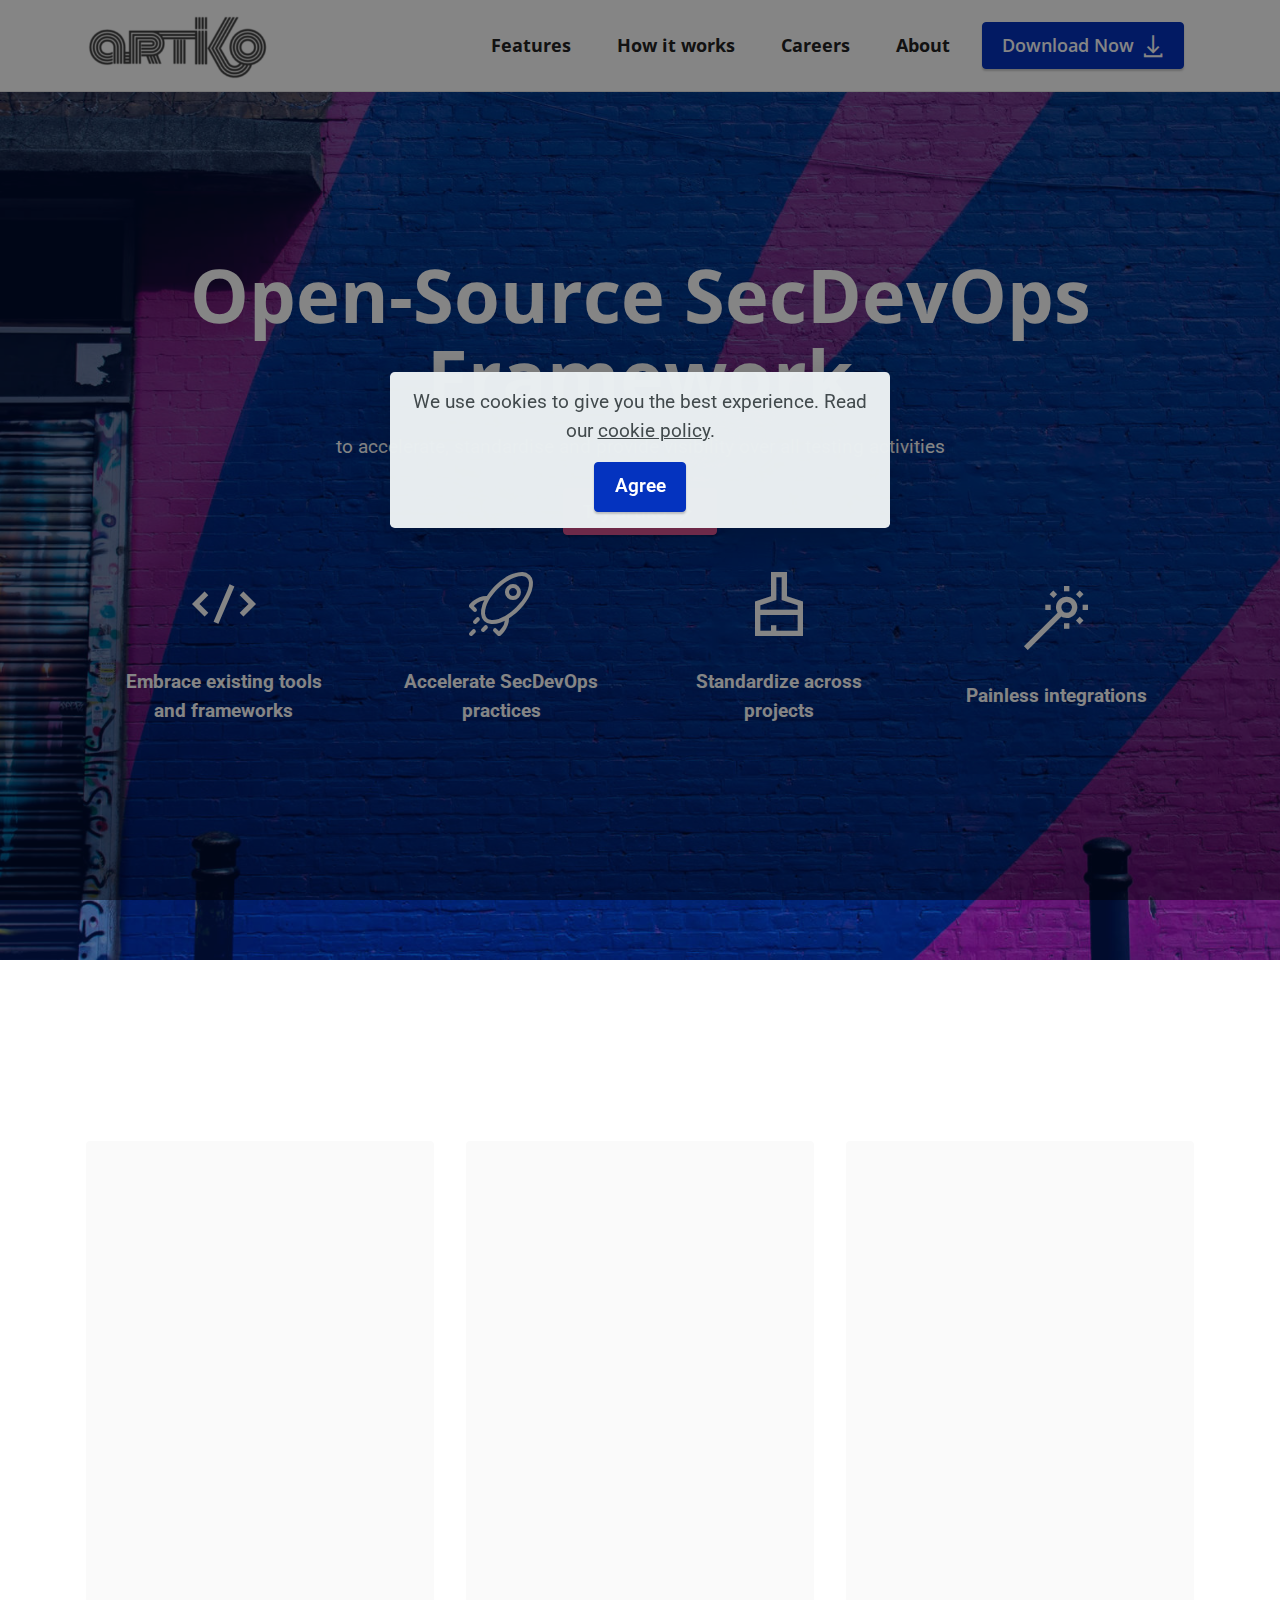
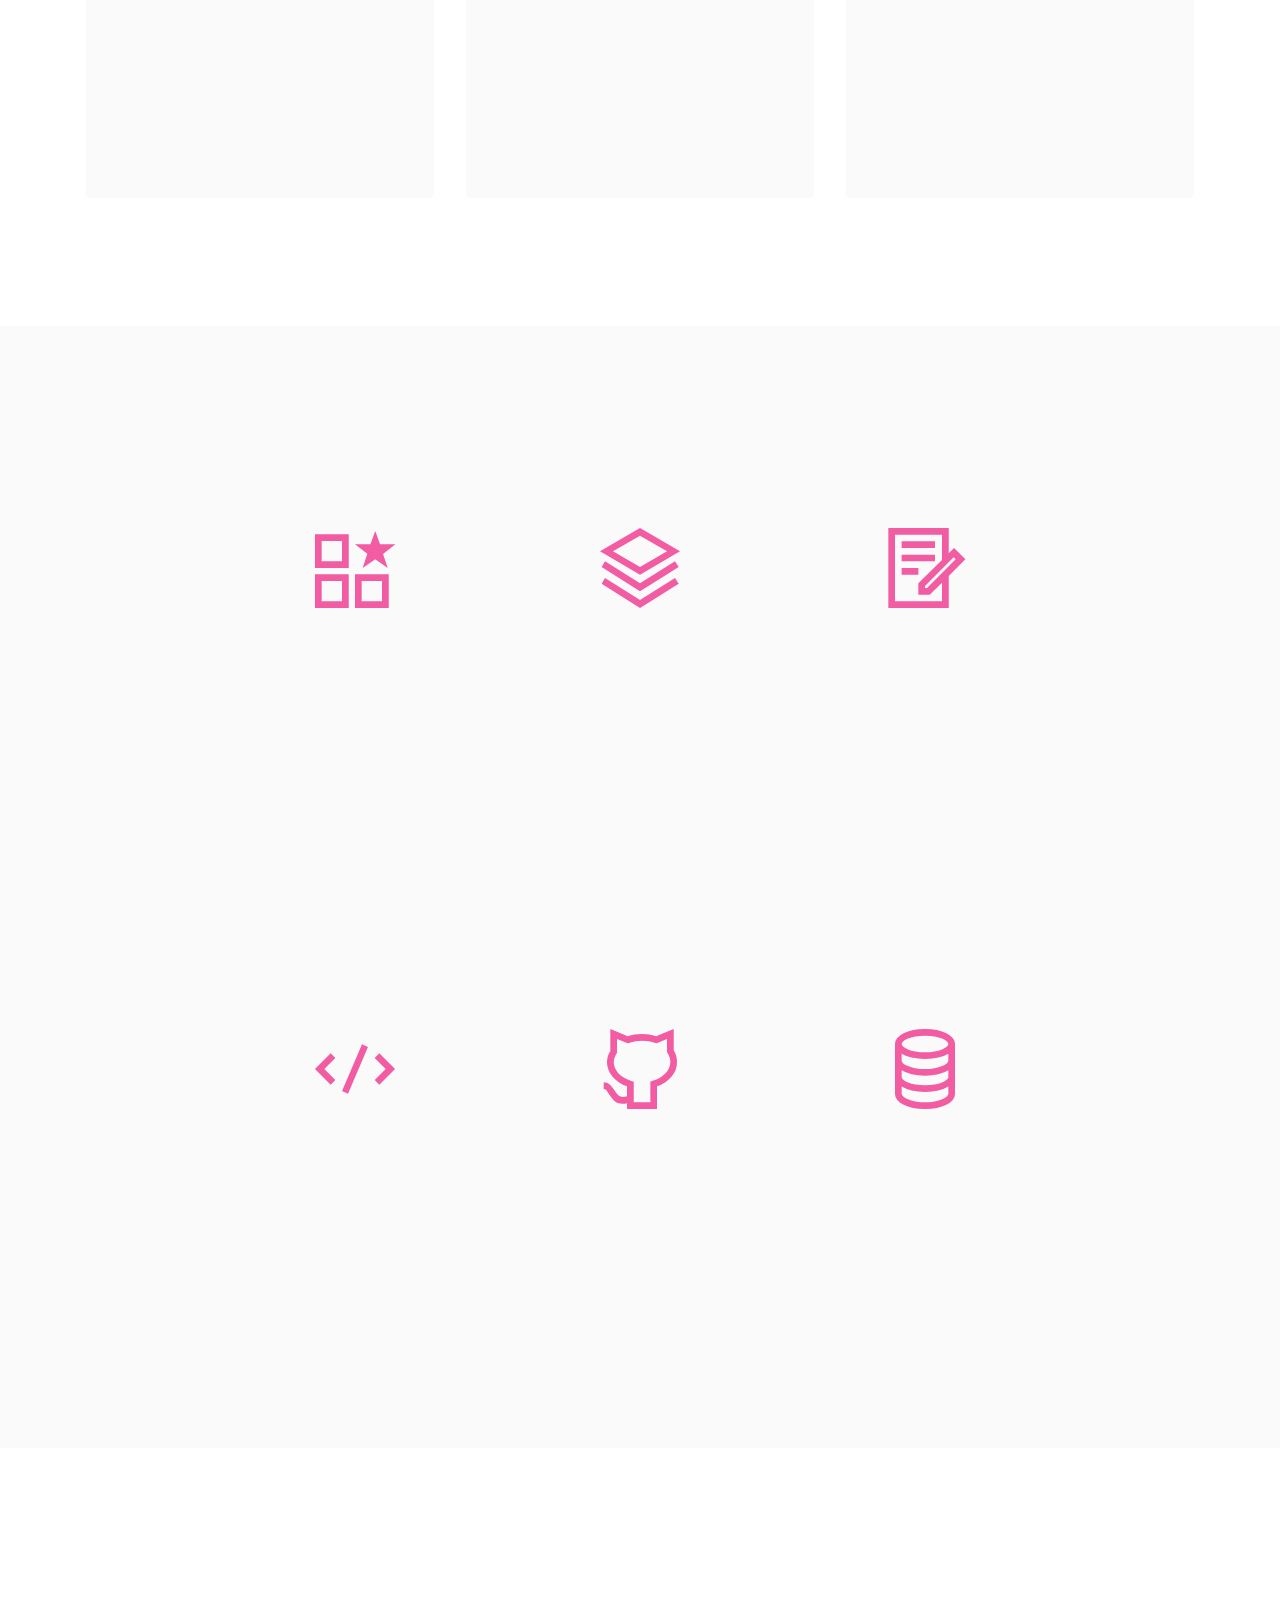
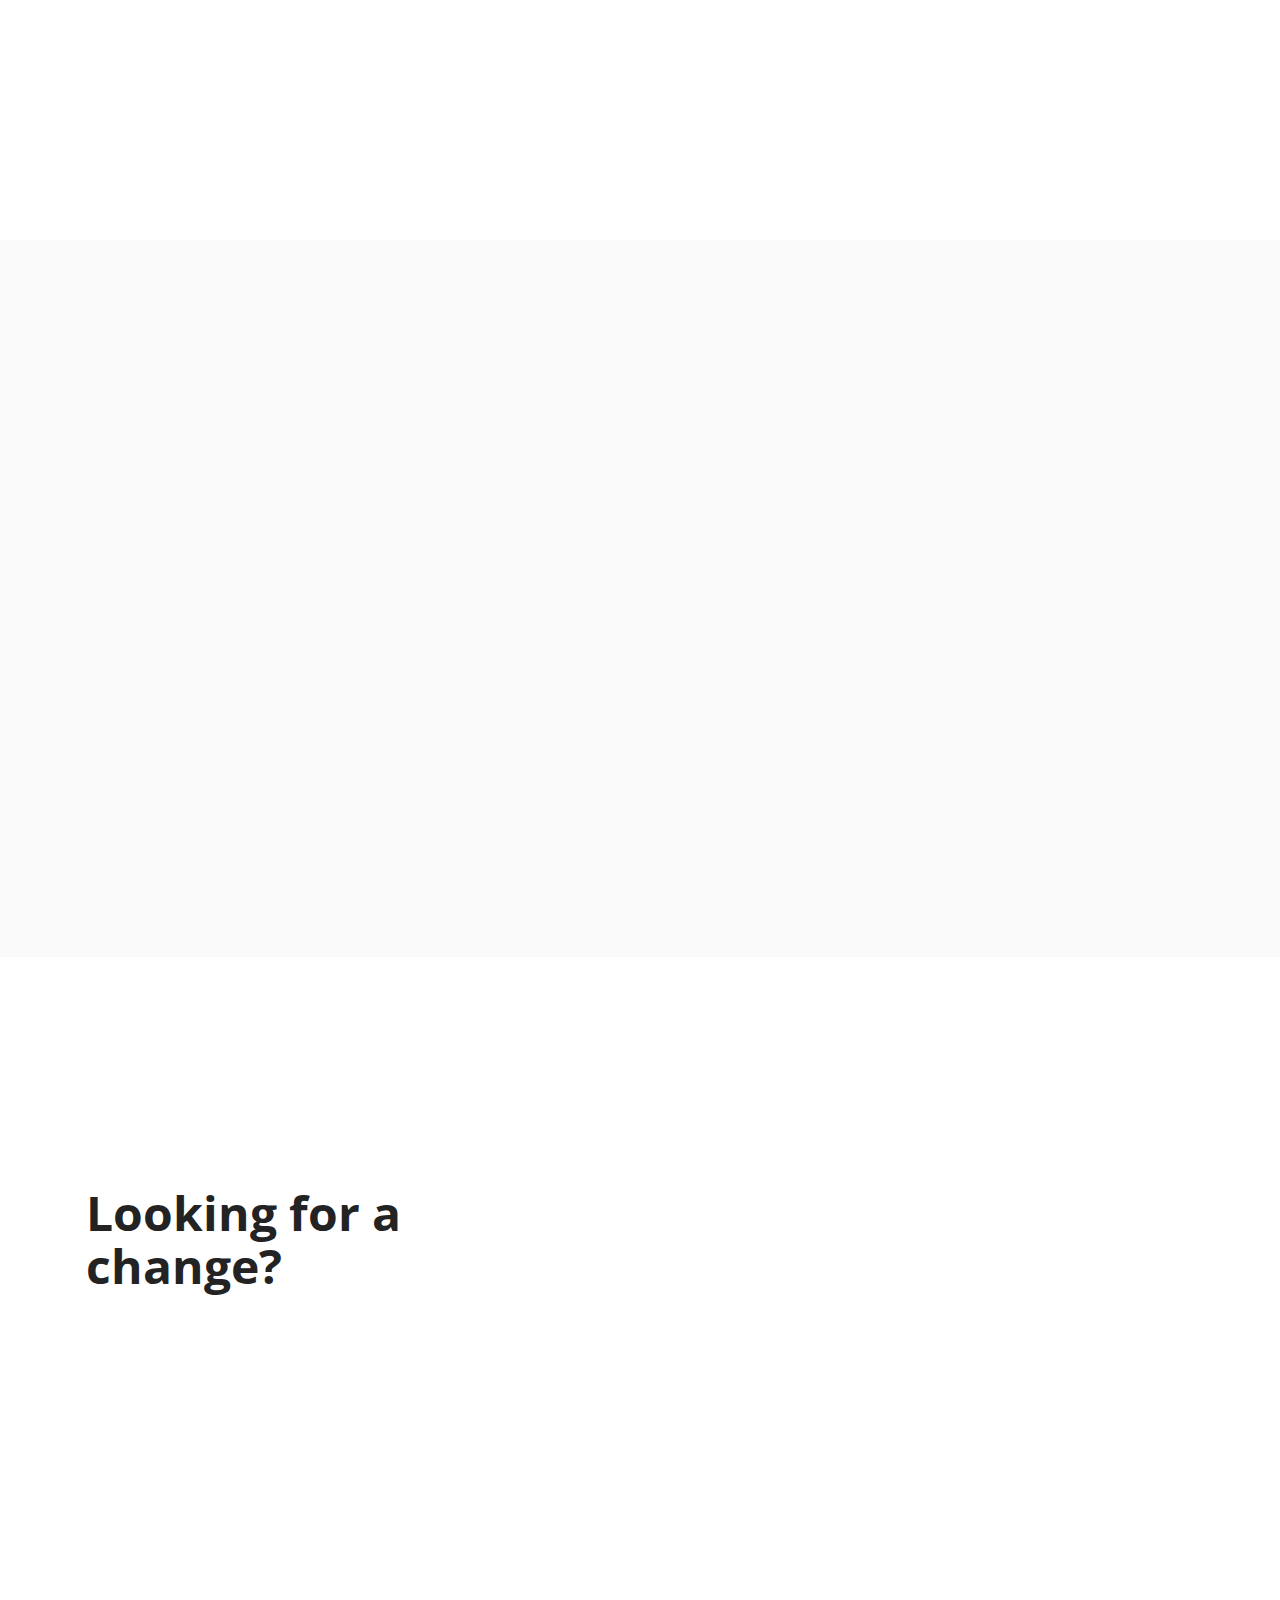
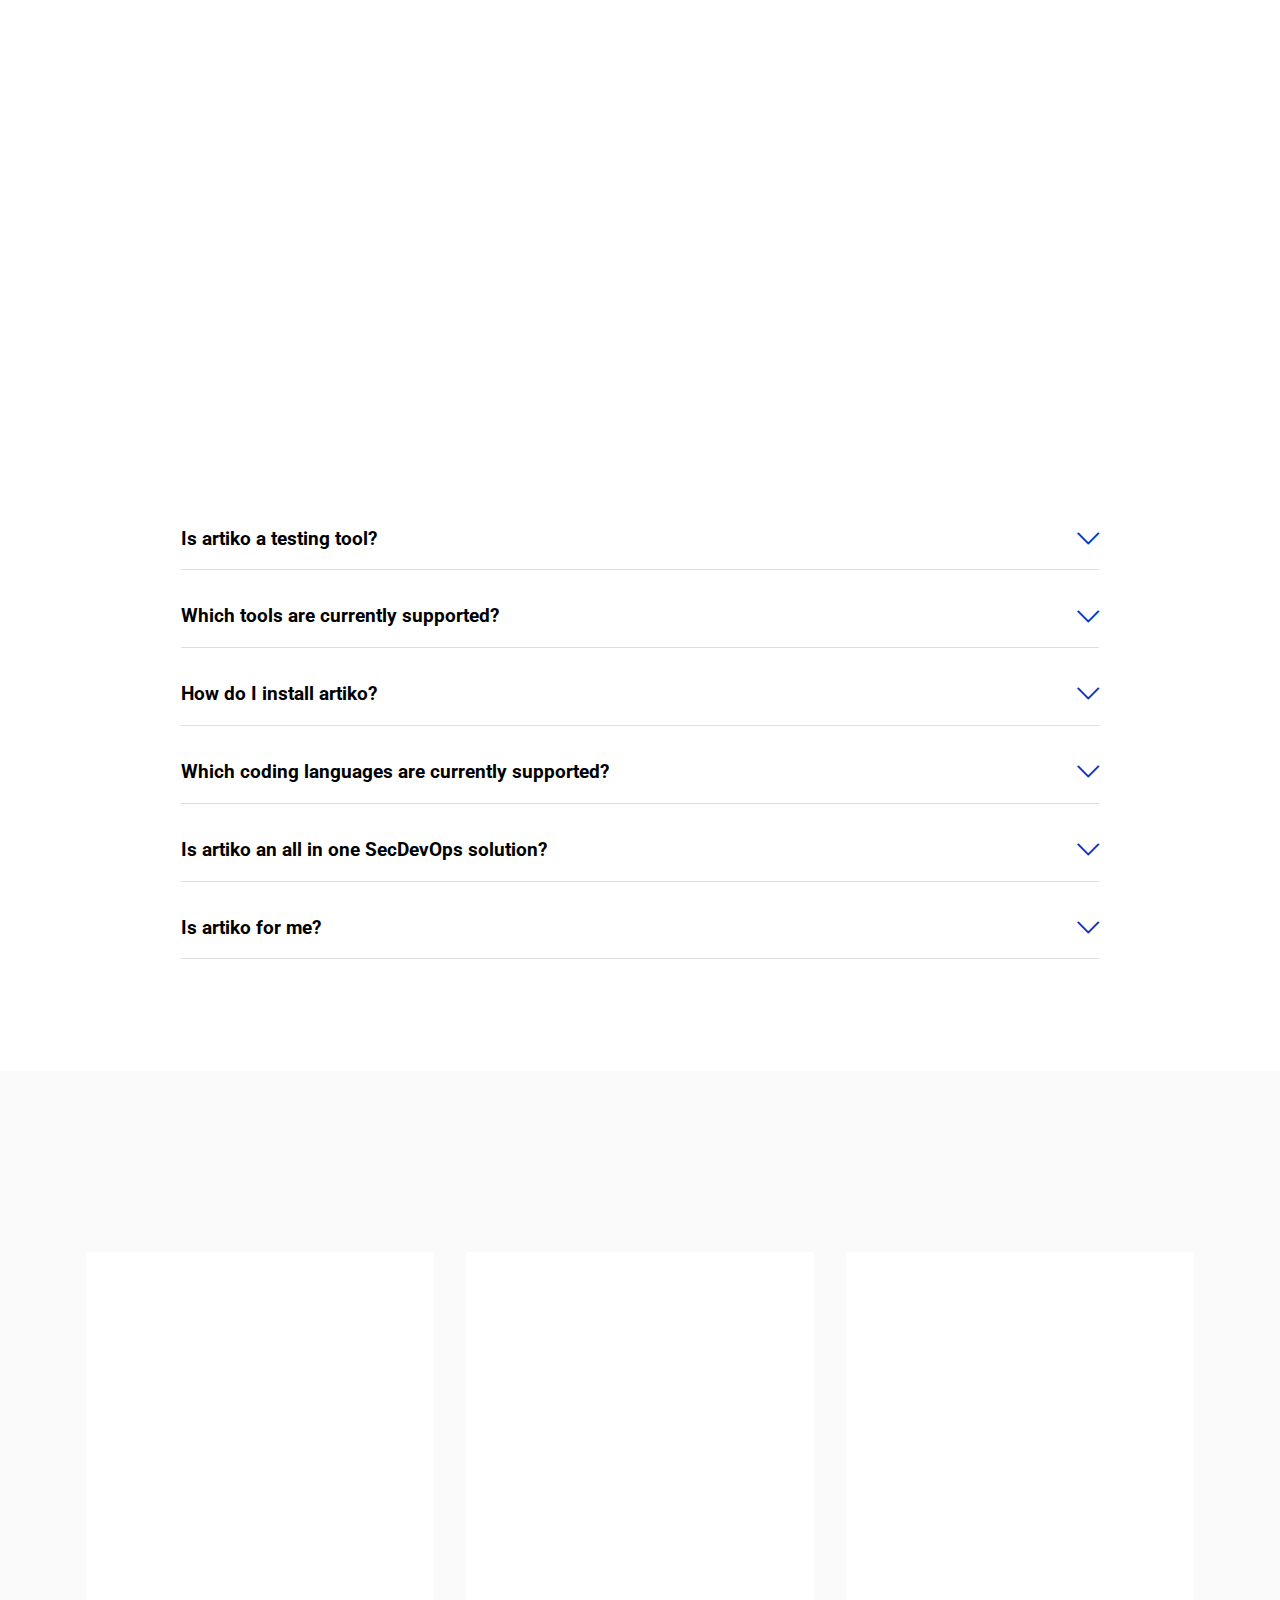
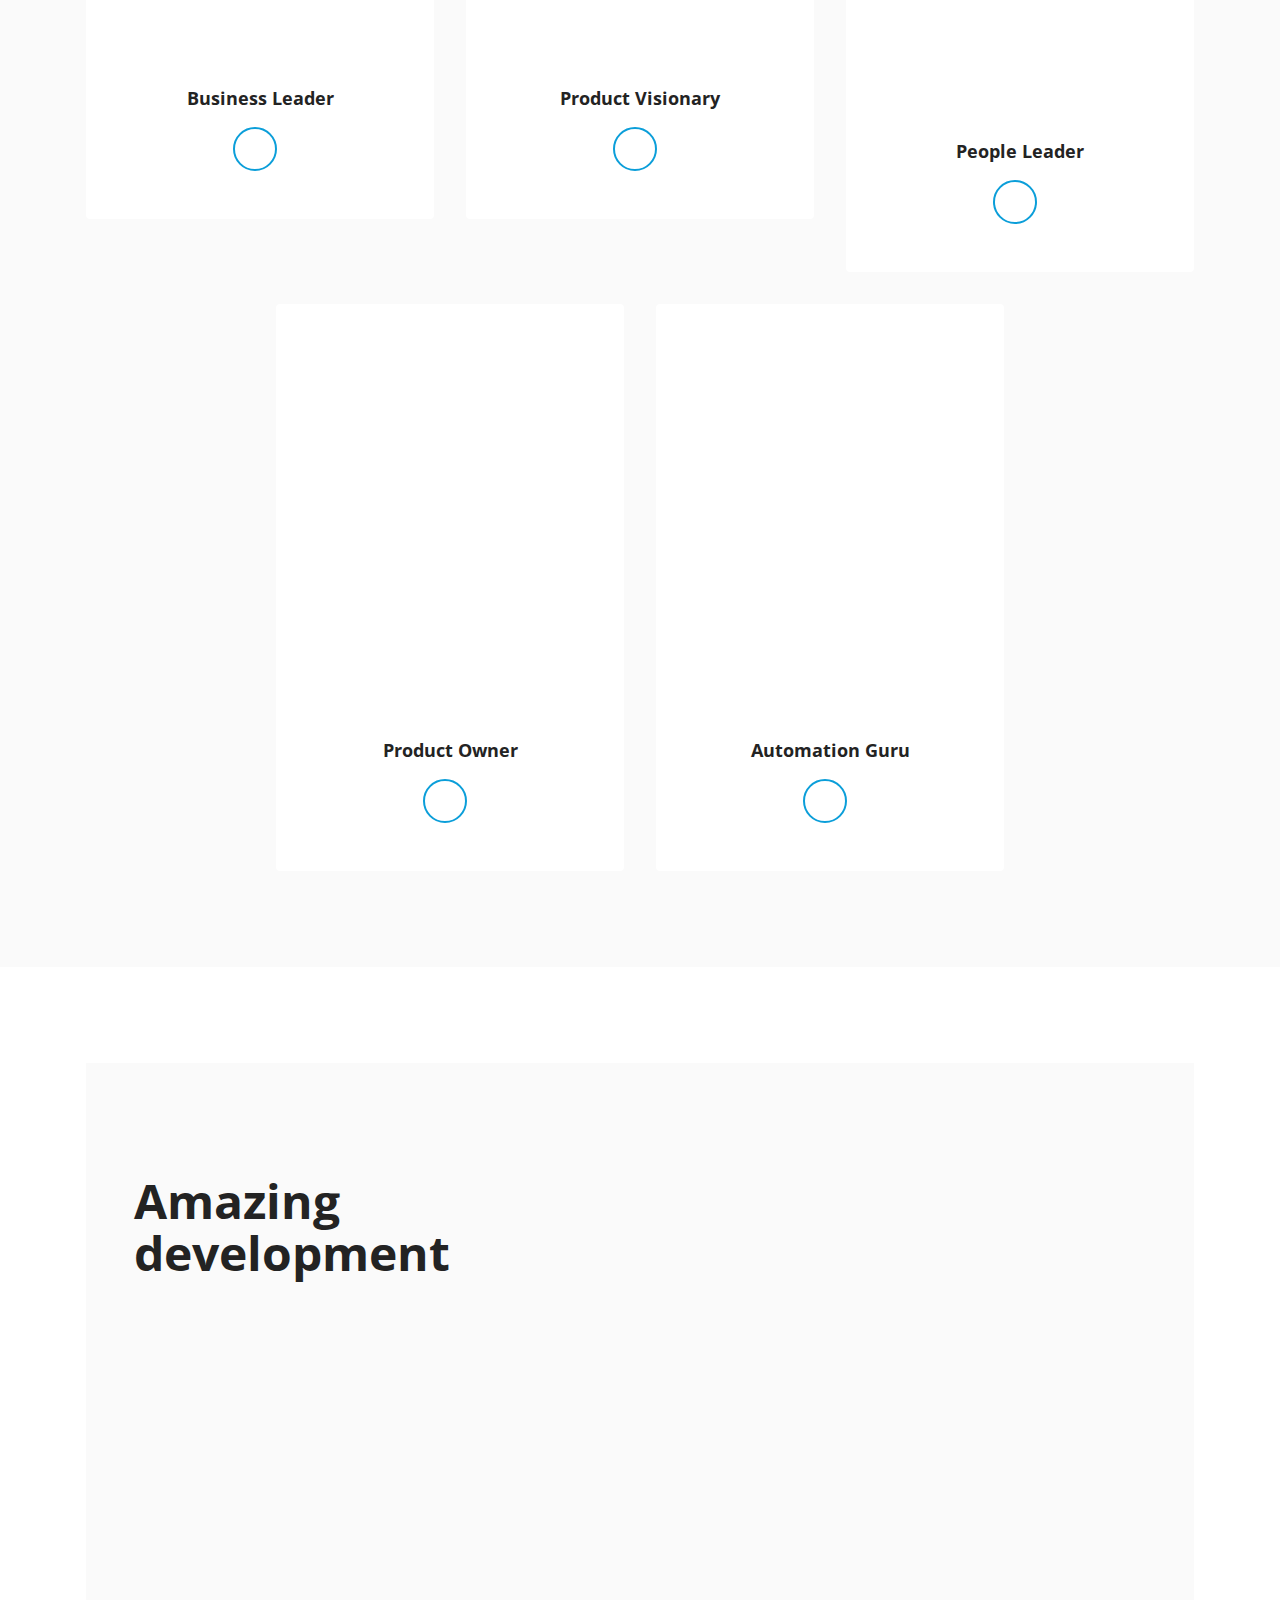
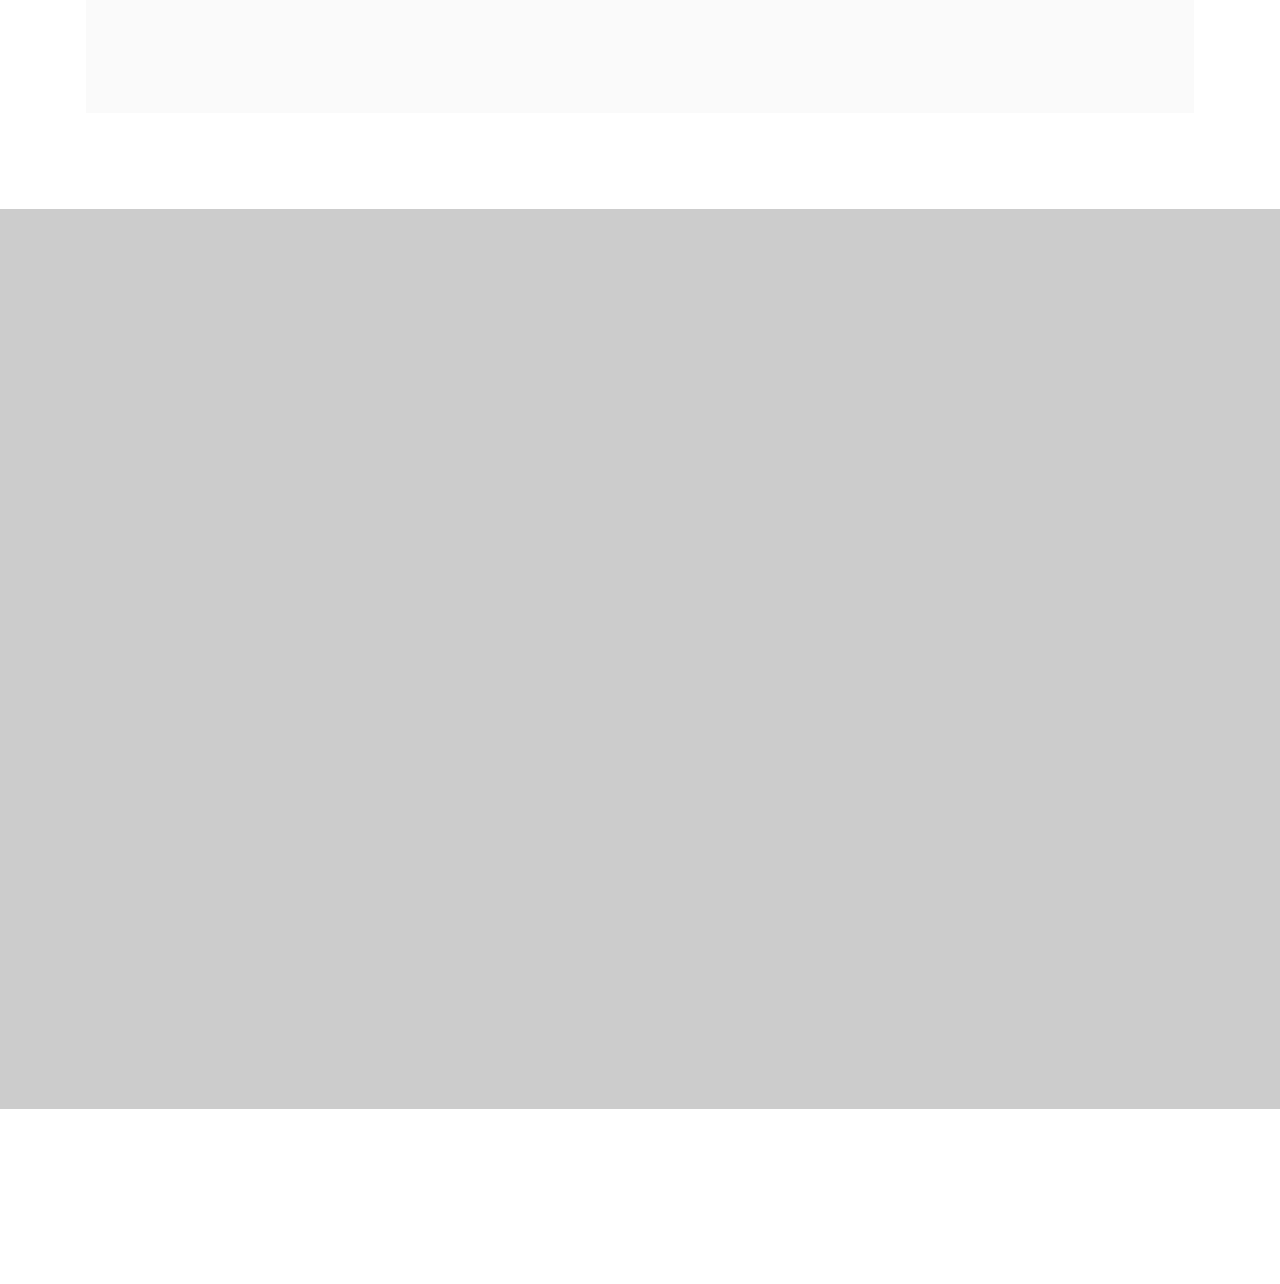
==== commit 4403c4d8: "Changes to images" ====
--- a/index.html
+++ b/index.html
@@ -6,7 +6,7 @@
   <meta http-equiv="X-UA-Compatible" content="IE=edge">
   
   <meta name="viewport" content="width=device-width, initial-scale=1, minimum-scale=1">
-  <link rel="shortcut icon" href="assets/images/thumbnail-artiko-2x2-gris-279x279.png" type="image/x-icon">
+  <link rel="shortcut icon" href="assets/images/artiko-negro-ico-128x128.png" type="image/x-icon">
   <meta name="description" content="">
   
   
@@ -23,6 +23,7 @@
   <link rel="stylesheet" href="assets/dropdown/css/style.css">
   <link rel="stylesheet" href="assets/socicon/css/styles.css">
   <link rel="stylesheet" href="assets/theme/css/style.css">
+  <link rel="stylesheet" href="assets/recaptcha.css">
   <link rel="preload" as="style" href="assets/mobirise/css/mbr-additional.css"><link rel="stylesheet" href="assets/mobirise/css/mbr-additional.css" type="text/css">
   
   
@@ -91,7 +92,7 @@
             <div class="col-md-12 align-center">
                 <h1 class="mbr-section-title mbr-white mbr-bold mbr-fonts-style mb-3 display-1">Open-Source SecDevOps Framework</h1>
                 <p class="mbr-text mbr-white mbr-fonts-style display-7">to accelerate, standardise and provide visibility over all testing activities</p>
-                <div class="mbr-section-btn align-center"><a class="btn btn-secondary display-4" href="#"><span class="mobi-mbri mobi-mbri-arrow-next mbr-iconfont mbr-iconfont-btn"></span>Try artiko</a></div>
+                <div class="mbr-section-btn align-center"><a class="btn btn-secondary display-4" href="index.html#form1-10"><span class="mobi-mbri mobi-mbri-arrow-next mbr-iconfont mbr-iconfont-btn"></span>Try artiko</a></div>
 
                 <div class="row justify-content-center">
                     <div class="col-12 col-md-6 col-lg-3">
@@ -153,7 +154,7 @@
                         
                         <p class="mbr-text mbr-fonts-style mt-3 display-7">Learn how to support&nbsp;functional, performance, security and operation activities using just one framework to rule them all.</p>
                     </div>
-                    <div class="mbr-section-btn item-footer mt-2"><a href="" class="btn btn-primary item-btn display-7" target="_blank"><span class="mobi-mbri mobi-mbri-arrow-next mbr-iconfont mbr-iconfont-btn"></span>Learn More</a></div>
+                    <div class="mbr-section-btn item-footer mt-2"><a href="index.html#form1-10" class="btn btn-primary item-btn display-7"><span class="mobi-mbri mobi-mbri-arrow-next mbr-iconfont mbr-iconfont-btn"></span>Learn More</a></div>
                 </div>
             </div>
             <div class="item features-image сol-12 col-md-6 col-lg-4">
@@ -166,7 +167,7 @@
                         
                         <p class="mbr-text mbr-fonts-style mt-3 display-7">Accelerate test development using a single framework to interact with all aspects of a SecDevOps practice.</p>
                     </div>
-                    <div class="mbr-section-btn item-footer mt-2"><a href="" class="btn btn-primary item-btn display-7" target="_blank"><span class="mobi-mbri mobi-mbri-arrow-next mbr-iconfont mbr-iconfont-btn"></span>Learn More</a></div>
+                    <div class="mbr-section-btn item-footer mt-2"><a href="index.html#form1-10" class="btn btn-primary item-btn display-7"><span class="mobi-mbri mobi-mbri-arrow-next mbr-iconfont mbr-iconfont-btn"></span>Learn More</a></div>
                 </div>
             </div>
             <div class="item features-image сol-12 col-md-6 col-lg-4">
@@ -179,7 +180,7 @@
                         
                         <p class="mbr-text mbr-fonts-style mt-3 display-7">Bridge the gap between projects, have everyone working on the same framework and benefiting from a unified repository.&nbsp;<br></p>
                     </div>
-                    <div class="mbr-section-btn item-footer mt-2"><a href="" class="btn btn-primary item-btn display-7" target="_blank"><span class="mobi-mbri mobi-mbri-arrow-next mbr-iconfont mbr-iconfont-btn"></span>Learn More</a></div>
+                    <div class="mbr-section-btn item-footer mt-2"><a href="index.html#form1-10" class="btn btn-primary item-btn display-7"><span class="mobi-mbri mobi-mbri-arrow-next mbr-iconfont mbr-iconfont-btn"></span>Learn More</a></div>
                 </div>
             </div>
         </div>
@@ -328,7 +329,7 @@
             <div class="col-12">
                 <h3 class="mbr-section-title mbr-fonts-style display-1">
                     <strong>For testers</strong></h3>
-                <p class="mbr-text mbr-fonts-style mb-4 display-1">who are trying to accelerate, standardise, and provide visibility over their testing activities. <a href="https://artiko.io/download" class="text-primary"><strong>Use this framework &gt;&gt;</strong></a>
+                <p class="mbr-text mbr-fonts-style mb-4 display-1">who are trying to accelerate, standardise, and provide visibility over their testing activities. <a href="index.html#form1-10" class="text-primary"><strong>Use this framework &gt;&gt;</strong></a>
                 </p>
             </div>
         </div>
@@ -347,7 +348,7 @@
                     <h6 class="card-title mbr-fonts-style mb-4 display-2">
                         <strong>Looking for a change?</strong></h6>
                     <p class="mbr-text mbr-fonts-style display-7">Are you <strong>unhappy with you existing testing solutions?</strong>too<strong>&nbsp;</strong>expensive or restrictive?<br>Your DevOps team <strong>demand flexibility and Open solutions</strong> that can be tailored to their needs?<br>Are you already using a framework that <strong>focus on just one aspect of testing?&nbsp;</strong><br>Are you <strong>simply using a tool</strong> and not a SecDevOps framework?&nbsp;<br></p>
-                    <div class="mbr-section-btn"><a class="btn btn-secondary display-4" href="#"><span class="mobi-mbri mobi-mbri-arrow-next mbr-iconfont mbr-iconfont-btn"></span>Discover artiko</a></div>
+                    <div class="mbr-section-btn"><a class="btn btn-secondary display-4" href="index.html#form1-10"><span class="mobi-mbri mobi-mbri-arrow-next mbr-iconfont mbr-iconfont-btn"></span>Discover artiko</a></div>
                 </div>
             </div>
             <div class="col-12 col-lg-6">
@@ -378,13 +379,13 @@
                     <div id="bootstrap-toggle" class="toggle-panel accordionStyles tab-content">
                         <div class="card mb-3">
                             <div class="card-header" role="tab" id="headingOne">
-                                <a role="button" class="collapsed panel-title text-black" data-toggle="collapse" data-core="" href="#collapse1_8" aria-expanded="false" aria-controls="collapse1">
+                                <a role="button" class="collapsed panel-title text-black" data-toggle="collapse" data-core="" href="#collapse1_7" aria-expanded="false" aria-controls="collapse1">
                                     <h6 class="panel-title-edit mbr-fonts-style mb-0 display-7"><strong>Is artiko a testing tool?</strong>
                                 </h6>
                                     <span class="sign mbr-iconfont mbri-arrow-down"></span>
                                 </a>
                             </div>
-                            <div id="collapse1_8" class="panel-collapse noScroll collapse" role="tabpanel" aria-labelledby="headingOne">
+                            <div id="collapse1_7" class="panel-collapse noScroll collapse" role="tabpanel" aria-labelledby="headingOne">
                                 <div class="panel-body">
                                     <p class="mbr-fonts-style panel-text display-7">No, artiko is a framework that allows the tester to continue using their tool of choice, and benefit from other features that traditionally would have to be developed or integrated manually on each new project.</p>
                                 </div>
@@ -392,52 +393,52 @@
                         </div>
                         <div class="card mb-3">
                             <div class="card-header" role="tab" id="headingTwo">
-                                <a role="button" class="collapsed panel-title text-black" data-toggle="collapse" data-core="" href="#collapse2_8" aria-expanded="false" aria-controls="collapse2">
+                                <a role="button" class="collapsed panel-title text-black" data-toggle="collapse" data-core="" href="#collapse2_7" aria-expanded="false" aria-controls="collapse2">
                                     <h6 class="panel-title-edit mbr-fonts-style mb-0 display-7"><strong>Which tools are currently supported?</strong></h6>
                                     <span class="sign mbr-iconfont mbri-arrow-down"></span>
                                 </a>
 
                             </div>
-                            <div id="collapse2_8" class="panel-collapse noScroll collapse" role="tabpanel" aria-labelledby="headingTwo">
+                            <div id="collapse2_7" class="panel-collapse noScroll collapse" role="tabpanel" aria-labelledby="headingTwo">
                                 <div class="panel-body">
-                                    <p class="mbr-fonts-style panel-text display-7">Right now the development team is mostly focused on tools commonly used to test web and mobile apps.&nbsp; Please contact us if you would like tool XYZ to be supported.</p>
+                                    <p class="mbr-fonts-style panel-text display-7">Right now the development team is mostly focused on tools commonly used to test web and mobile apps.&nbsp; Please<a href="contact.html" class="text-primary"> contact us</a> if you would like tool XYZ to be supported.</p>
                                 </div>
                             </div>
                         </div>
                         <div class="card mb-3">
                             <div class="card-header" role="tab" id="headingThree">
-                                <a role="button" class="collapsed panel-title text-black" data-toggle="collapse" data-core="" href="#collapse3_8" aria-expanded="false" aria-controls="collapse3">
+                                <a role="button" class="collapsed panel-title text-black" data-toggle="collapse" data-core="" href="#collapse3_7" aria-expanded="false" aria-controls="collapse3">
                                     <h6 class="panel-title-edit mbr-fonts-style mb-0 display-7"><strong>How do I install artiko?</strong></h6>
                                     <span class="sign mbr-iconfont mbri-arrow-down"></span>
                                 </a>
                             </div>
-                            <div id="collapse3_8" class="panel-collapse noScroll collapse" role="tabpanel" aria-labelledby="headingThree">
+                            <div id="collapse3_7" class="panel-collapse noScroll collapse" role="tabpanel" aria-labelledby="headingThree">
                                 <div class="panel-body">
-                                    <p class="mbr-fonts-style panel-text display-7">The distribution model is still on development. Please contact us to get detailed instructions.</p>
+                                    <p class="mbr-fonts-style panel-text display-7">The distribution model is still on development. Please <a href="contact.html" class="text-primary">contact us</a> to get detailed instructions.</p>
                                 </div>
                             </div>
                         </div>
                         <div class="card mb-3">
                             <div class="card-header" role="tab" id="headingThree">
-                                <a role="button" class="collapsed panel-title text-black" data-toggle="collapse" data-core="" href="#collapse4_8" aria-expanded="false" aria-controls="collapse4">
+                                <a role="button" class="collapsed panel-title text-black" data-toggle="collapse" data-core="" href="#collapse4_7" aria-expanded="false" aria-controls="collapse4">
                                     <h6 class="panel-title-edit mbr-fonts-style mb-0 display-7"><strong>Which coding languages are currently supported?</strong></h6>
                                     <span class="sign mbr-iconfont mbri-arrow-down"></span>
                                 </a>
                             </div>
-                            <div id="collapse4_8" class="panel-collapse noScroll collapse" role="tabpanel" aria-labelledby="headingThree">
+                            <div id="collapse4_7" class="panel-collapse noScroll collapse" role="tabpanel" aria-labelledby="headingThree">
                                 <div class="panel-body">
-                                    <p class="mbr-fonts-style panel-text display-7">Our team is currently focused on JavaScrip and Java. If you would like other languages supported please contact us.</p>
+                                    <p class="mbr-fonts-style panel-text display-7">Our team is currently focused on JavaScript and Java. If you would like other languages supported please <a href="contact.html" class="text-primary">contact us</a>.</p>
                                 </div>
                             </div>
                         </div>
                         <div class="card mb-3">
                             <div class="card-header" role="tab" id="headingThree">
-                                <a role="button" class="collapsed panel-title text-black" data-toggle="collapse" data-core="" href="#collapse5_8" aria-expanded="false" aria-controls="collapse5">
+                                <a role="button" class="collapsed panel-title text-black" data-toggle="collapse" data-core="" href="#collapse5_7" aria-expanded="false" aria-controls="collapse5">
                                    <h6 class="panel-title-edit mbr-fonts-style mb-0 display-7"><strong>Is artiko an all in one SecDevOps solution?</strong></h6>
                                         <span class="mbr-iconfont mobi-mbri-arrow-down mobi-mbri"></span>
                                 </a>
                             </div>
-                            <div id="collapse5_8" class="panel-collapse noScroll collapse" role="tabpanel" aria-labelledby="headingThree">
+                            <div id="collapse5_7" class="panel-collapse noScroll collapse" role="tabpanel" aria-labelledby="headingThree">
                                 <div class="panel-body">
                                     <p class="mbr-fonts-style panel-text display-7">
                                        Yes, artiko was conceived to cover the complete Software Development Lifecycle and focus on organisations adopting SecDevOps practices.&nbsp;<br><br><strong>artiko supports tools in the following areas:</strong><br><strong><br>- Functional domain: </strong>Support "brain testing" integrating with commonly used tools such as Jira and supporting definitions using Gherkin language.<br><strong>- Automation domain:</strong> Support for commonly used tools and frameworks such as Selenium, Cucumber, Cypress, Robot Framework...<br><strong>- Performance domain: </strong>Support for commonly used tools and frameworks such as JMeter, Gatling, Artillery...<br><strong>- Security domain: </strong>Support for Static, Dynamic and Interactive Security Testing (SAST, DAST and IAST) as part of the Pipeline<br><strong>-&nbsp; Operations domain: </strong>Support for APM tools that re-use many of the assets used in the automation or performance domain (Selenium scripts, data visualisation using Grafana).&nbsp;</p>
@@ -446,12 +447,12 @@
                         </div>
                         <div class="card mb-3">
                             <div class="card-header" role="tab" id="headingThree">
-                                <a role="button" class="collapsed panel-title text-black" data-toggle="collapse" data-core="" href="#collapse6_8" aria-expanded="false" aria-controls="collapse6">
+                                <a role="button" class="collapsed panel-title text-black" data-toggle="collapse" data-core="" href="#collapse6_7" aria-expanded="false" aria-controls="collapse6">
                                     <h6 class="panel-title-edit mbr-fonts-style mb-0 display-7"><strong>Is artiko for me?</strong></h6>
                                     <span class="mbr-iconfont mobi-mbri-arrow-down mobi-mbri"></span>
                                 </a>
                             </div>
-                            <div id="collapse6_8" class="panel-collapse noScroll collapse" role="tabpanel" aria-labelledby="headingThree">
+                            <div id="collapse6_7" class="panel-collapse noScroll collapse" role="tabpanel" aria-labelledby="headingThree">
                                 <div class="panel-body">
                                     <p class="mbr-fonts-style panel-text display-7">artiko is made by SDETs for other SDETs. Chances are if you are a developer without any testing experience on your team, artiko is going to help you as well.&nbsp;<br>artiko provides guidance and context on all testing activities, speeding up the initial tool setup and integrations, and generally providing a solid foundation for all future testing activities.&nbsp;</p>
                                 </div>
@@ -639,13 +640,13 @@
                         <h6 class="card-title mbr-fonts-style display-2">
                             <strong>Amazing development</strong></h6>
                         <p class="mbr-text mbr-fonts-style mb-4 display-4"><strong>
-                            requires an amazing team. </strong><br><strong><br></strong>artiko is supported by Globe Testing, a leading software testing company headquartered in Spain. Operating since 2011, Globe delivers SecDevOps services for some of the largest companies in the country, including one of the top 3 retail eCommerce worldwide.</p>
-                        <div class="mbr-section-btn mt-3"><a class="btn btn-primary display-4" href="#"><span class="mobi-mbri mobi-mbri-arrow-next mbr-iconfont mbr-iconfont-btn"></span>Find out more</a></div>
+                            requires an amazing team. </strong><br><strong><br></strong>artiko is supported by <a href="https://www.globetesting.com" class="text-primary" target="_blank">Globe Testing</a>, a leading software testing company headquartered in Spain. <strong>Operating since 2011</strong>, Globe delivers SecDevOps <strong>services for some of the largest companies in the country</strong>, including one of the top 3 retail eCommerce worldwide.</p>
+                        <div class="mbr-section-btn mt-3"><a class="btn btn-primary display-4" href="https://www.globetesting.com" target="_blank"><span class="mobi-mbri mobi-mbri-arrow-next mbr-iconfont mbr-iconfont-btn"></span>Find out more</a></div>
                     </div>
                 </div>
                 <div class="col-12 col-lg-6">
                     <div class="image-wrapper">
-                        <img src="assets/images/3ecc8abf-d14c-460f-89ff-ea274c05bb4c-980x979.jpg" alt="Amazing Team">
+                        <img src="assets/images/artiko-development-team-980x980.png" alt="artiko Development Amazing Team">
                     </div>
                 </div>
             </div>
@@ -661,7 +662,7 @@
     <div class="align-center container">
         <div class="row justify-content-center">
             <div class="col-lg-8 mx-auto mbr-form" data-form-type="formoid">
-                <form action="https://mobirise.eu/" method="POST" class="mbr-form form-with-styler" data-form-title="Please send me download details"><input type="hidden" name="email" data-form-email="true" value="4X128LAJclEfB9hYTCKNtYwcXVjUVX8eZYKBnxdhNHRJ0yN2PVyU7E6v4nAesp3lsqMJ22z54p6CtcEr35SIfEKYIdhklH+JnVtbXyLsPVKj1IUMqUHCHStoCaEChh+6">
+                <form action="https://mobirise.eu/" method="POST" class="mbr-form form-with-styler" data-form-title="Please send me download details"><input type="hidden" name="email" data-form-email="true" value="logdevm+giw4sv4VTWkEHYjOVvV1MEqX2wUYWoLJotAjBPI9R6jLA+MUIsAkKfWRT9Y9GmQUPnsNXAXY2xIg7pnJ2xvB8t9GDp20C+RHoA0bSybLFyFTtLx+53PmGbWb">
                     <div class="">
                         <div hidden="hidden" data-form-alert="" class="alert alert-success col-12">Thanks for filling
                             out the form! We will be in touch soon.</div>
@@ -752,11 +753,11 @@
   <script src="assets/dropdown/js/navbar-dropdown.js"></script>
   <script src="assets/touchswipe/jquery.touch-swipe.min.js"></script>
   <script src="assets/theme/js/script.js"></script>
-  <script src="assets/formoid/formoid.min.js"></script>
-  
-  
-  
-<div id="cookie-dialog" style="display: none;"><div id="cookiesdirective"><div style="position: fixed; top: 0; right: 0; bottom: 0; left: 0; background-color: rgb(0, 0, 0); opacity: 0.8; z-index: 9999;"></div><div style="position: fixed; top: 0; right: 0; bottom: 0; left: 0; display: flex; align-items: center; z-index: 10000"><div class="cookie-wrapper" style="position: relative; width: 100%; max-width: 500px; margin-right: auto; margin-left: auto; padding: 1rem; text-align: center; border-radius: .3rem; box-shadow: 0 10px 40px 0 rgba(0,0,0,0.2); color:#424a4d; background:rgba(234, 239, 241, 0.99);"><div class="mbr-text"><p class="display-7">We use cookies to give you the best experience. Read our <a style='color: #424a4d; text-decoration: underline;' href='policy.html'>cookie policy</a>.</p></div><div class="mbr-section-btn"><a style="margin:0;;" class="btn btn-sm btn-primary display-7" id="impliedsubmit">Agree</a></div></div></div></div></div>
+  <script src="assets/formoid.min.js"></script>
+  
+  
+  
+<div id="cookie-dialog" style="display: none;"><div id="cookiesdirective"><div style="position: fixed; top: 0; right: 0; bottom: 0; left: 0; background-color: rgb(0, 0, 0); opacity: 0.48; z-index: 9999;"></div><div style="position: fixed; top: 0; right: 0; bottom: 0; left: 0; display: flex; align-items: center; z-index: 10000"><div class="cookie-wrapper" style="position: relative; width: 100%; max-width: 500px; margin-right: auto; margin-left: auto; padding: 1rem; text-align: center; border-radius: .3rem; box-shadow: 0 10px 40px 0 rgba(0,0,0,0.2); color:#424a4d; background:rgba(234, 239, 241, 0.99);"><div class="mbr-text"><p class="display-7">We use cookies to give you the best experience. Read our <a style='color: #424a4d; text-decoration: underline;' href='policy.html'>cookie policy</a>.</p></div><div class="mbr-section-btn"><a style="margin:0;;" class="btn btn-sm btn-primary display-7" id="impliedsubmit">Agree</a></div></div></div></div></div>
   <input name="cookieData" type="hidden" data-cookie-customDialogSelector='#cookie-dialog' data-cookie-colorText='#424a4d' data-cookie-colorBg='rgba(234, 239, 241, 0.99)' data-cookie-textButton='Agree' data-cookie-colorButton='' data-cookie-colorLink='#424a4d' data-cookie-underlineLink='true' data-cookie-text="We use cookies to give you the best experience. Read our <a href='policy.html'>cookie policy</a>.">
    <div id="scrollToTop" class="scrollToTop mbr-arrow-up"><a style="text-align: center;"><i class="mbr-arrow-up-icon mbr-arrow-up-icon-cm cm-icon cm-icon-smallarrow-up"></i></a></div>
     <input name="animation" type="hidden">
--- a/assets/recaptcha.css
+++ b/assets/recaptcha.css
@@ -0,0 +1,3 @@
+.grecaptcha-badge{
+	visibility: collapse !important;  
+}--- a/assets/mobirise/css/mbr-additional.css
+++ b/assets/mobirise/css/mbr-additional.css
@@ -3197,3 +3197,449 @@
 .cid-si7kZl2Raz .media-container-row .row-copirayt p {
   width: 100%;
 }
+.cid-si7F4tO2jC {
+  z-index: 1000;
+  width: 100%;
+  position: relative;
+  min-height: 60px;
+}
+.cid-si7F4tO2jC nav.navbar {
+  position: fixed;
+}
+.cid-si7F4tO2jC .dropdown-item:before {
+  font-family: Moririse2 !important;
+  content: '\e966';
+  display: inline-block;
+  width: 0;
+  position: absolute;
+  left: 1rem;
+  top: 0.5rem;
+  margin-right: 0.5rem;
+  line-height: 1;
+  font-size: inherit;
+  vertical-align: middle;
+  text-align: center;
+  overflow: hidden;
+  transform: scale(0, 1);
+  transition: all 0.25s ease-in-out;
+}
+.cid-si7F4tO2jC .dropdown-menu {
+  padding: 0;
+}
+.cid-si7F4tO2jC .dropdown-item {
+  border-bottom: 1px solid #e6e6e6;
+}
+.cid-si7F4tO2jC .dropdown-item:hover,
+.cid-si7F4tO2jC .dropdown-item:focus {
+  background: #0433bf !important;
+  color: white !important;
+}
+.cid-si7F4tO2jC .nav-dropdown .link {
+  padding: 0 0.3em !important;
+  margin: .667em 1em !important;
+}
+.cid-si7F4tO2jC .nav-dropdown .link.dropdown-toggle::after {
+  margin-left: 0.5rem;
+  margin-top: 0.2rem;
+}
+.cid-si7F4tO2jC .nav-link {
+  position: relative;
+}
+.cid-si7F4tO2jC .container {
+  display: flex;
+  margin: auto;
+}
+.cid-si7F4tO2jC .iconfont-wrapper {
+  color: #000000 !important;
+  font-size: 1.5rem;
+  padding-right: .5rem;
+}
+.cid-si7F4tO2jC .navbar-caption {
+  padding-right: 4rem;
+}
+.cid-si7F4tO2jC .dropdown-menu,
+.cid-si7F4tO2jC .navbar.opened {
+  background: #ffffff !important;
+}
+.cid-si7F4tO2jC .nav-item:focus,
+.cid-si7F4tO2jC .nav-link:focus {
+  outline: none;
+}
+.cid-si7F4tO2jC .dropdown .dropdown-menu .dropdown-item {
+  width: auto;
+  transition: all 0.25s ease-in-out;
+}
+.cid-si7F4tO2jC .dropdown .dropdown-menu .dropdown-item::after {
+  right: 0.5rem;
+}
+.cid-si7F4tO2jC .dropdown .dropdown-menu .dropdown-item .mbr-iconfont {
+  margin-left: -1.8rem;
+  padding-right: 1rem;
+  font-size: inherit;
+}
+.cid-si7F4tO2jC .dropdown .dropdown-menu .dropdown-item .mbr-iconfont:before {
+  display: inline-block;
+  transform: scale(1, 1);
+  transition: all 0.25s ease-in-out;
+}
+.cid-si7F4tO2jC .collapsed .dropdown-menu .dropdown-item:before {
+  display: none;
+}
+.cid-si7F4tO2jC .collapsed .dropdown .dropdown-menu .dropdown-item {
+  padding: 0.235em 1.5em 0.235em 1.5em !important;
+  transition: none;
+  margin: 0 !important;
+}
+.cid-si7F4tO2jC .navbar {
+  min-height: 77px;
+  transition: all .3s;
+  border-bottom: 1px solid transparent;
+  background: #ffffff;
+}
+.cid-si7F4tO2jC .navbar:not(.navbar-short) {
+  border-bottom: 1px solid #e6e6e6;
+}
+.cid-si7F4tO2jC .navbar.opened {
+  transition: all .3s;
+}
+.cid-si7F4tO2jC .navbar .dropdown-item {
+  padding: .5rem 1.8rem;
+}
+.cid-si7F4tO2jC .navbar .navbar-logo img {
+  width: auto;
+}
+.cid-si7F4tO2jC .navbar .navbar-collapse {
+  justify-content: flex-end;
+  z-index: 1;
+}
+.cid-si7F4tO2jC .navbar.collapsed .nav-item .nav-link::before {
+  display: none;
+}
+.cid-si7F4tO2jC .navbar.collapsed.opened .dropdown-menu {
+  top: 0;
+}
+@media (min-width: 992px) {
+  .cid-si7F4tO2jC .navbar.collapsed.opened:not(.navbar-short) .navbar-collapse {
+    max-height: calc(98.5vh - 4.7rem);
+  }
+}
+.cid-si7F4tO2jC .navbar.collapsed .dropdown-menu .dropdown-submenu {
+  left: 0 !important;
+}
+.cid-si7F4tO2jC .navbar.collapsed .dropdown-menu .dropdown-item:after {
+  right: auto;
+}
+.cid-si7F4tO2jC .navbar.collapsed .dropdown-menu .dropdown-toggle[data-toggle="dropdown-submenu"]:after {
+  margin-left: 0.5rem;
+  margin-top: 0.2rem;
+  border-top: 0.35em solid;
+  border-right: 0.35em solid transparent;
+  border-left: 0.35em solid transparent;
+  border-bottom: 0;
+  top: 55%;
+}
+.cid-si7F4tO2jC .navbar.collapsed ul.navbar-nav li {
+  margin: auto;
+}
+.cid-si7F4tO2jC .navbar.collapsed .dropdown-menu .dropdown-item {
+  padding: .25rem 1.5rem;
+  text-align: center;
+}
+.cid-si7F4tO2jC .navbar.collapsed .icons-menu {
+  padding-left: 0;
+  padding-right: 0;
+  padding-top: .5rem;
+  padding-bottom: .5rem;
+}
+@media (max-width: 991px) {
+  .cid-si7F4tO2jC .navbar .nav-item .nav-link::before {
+    display: none;
+  }
+  .cid-si7F4tO2jC .navbar.opened .dropdown-menu {
+    top: 0;
+  }
+  .cid-si7F4tO2jC .navbar .dropdown-menu .dropdown-submenu {
+    left: 0 !important;
+  }
+  .cid-si7F4tO2jC .navbar .dropdown-menu .dropdown-item:after {
+    right: auto;
+  }
+  .cid-si7F4tO2jC .navbar .dropdown-menu .dropdown-toggle[data-toggle="dropdown-submenu"]:after {
+    margin-left: 0.5rem;
+    margin-top: 0.2rem;
+    border-top: 0.35em solid;
+    border-right: 0.35em solid transparent;
+    border-left: 0.35em solid transparent;
+    border-bottom: 0;
+    top: 55%;
+  }
+  .cid-si7F4tO2jC .navbar .navbar-logo img {
+    height: 3.8rem !important;
+  }
+  .cid-si7F4tO2jC .navbar ul.navbar-nav li {
+    margin: auto;
+  }
+  .cid-si7F4tO2jC .navbar .dropdown-menu .dropdown-item {
+    padding: .25rem 1.5rem !important;
+    text-align: center;
+  }
+  .cid-si7F4tO2jC .navbar .navbar-brand {
+    flex-shrink: initial;
+    flex-basis: auto;
+    word-break: break-word;
+    padding-right: 2rem;
+  }
+  .cid-si7F4tO2jC .navbar .navbar-toggler {
+    flex-basis: auto;
+  }
+  .cid-si7F4tO2jC .navbar .icons-menu {
+    padding-left: 0;
+    padding-top: .5rem;
+    padding-bottom: .5rem;
+  }
+}
+.cid-si7F4tO2jC .navbar.navbar-short {
+  min-height: 60px;
+}
+.cid-si7F4tO2jC .navbar.navbar-short .navbar-logo img {
+  height: 3rem !important;
+}
+.cid-si7F4tO2jC .navbar.navbar-short .navbar-brand {
+  padding: 0;
+}
+.cid-si7F4tO2jC .navbar-brand {
+  flex-shrink: 0;
+  align-items: center;
+  margin-right: 0;
+  padding: 0;
+  transition: all .3s;
+  word-break: break-word;
+  z-index: 1;
+}
+.cid-si7F4tO2jC .navbar-brand .navbar-caption {
+  line-height: inherit !important;
+}
+.cid-si7F4tO2jC .navbar-brand .navbar-logo a {
+  outline: none;
+}
+.cid-si7F4tO2jC .dropdown-item.active,
+.cid-si7F4tO2jC .dropdown-item:active {
+  background-color: transparent;
+}
+.cid-si7F4tO2jC .navbar-expand-lg .navbar-nav .nav-link {
+  padding: 0;
+}
+.cid-si7F4tO2jC .nav-dropdown .link.dropdown-toggle {
+  margin-right: 1.667em;
+}
+.cid-si7F4tO2jC .nav-dropdown .link.dropdown-toggle[aria-expanded="true"] {
+  margin-right: 0;
+  padding: 0.667em 1.667em;
+}
+.cid-si7F4tO2jC .navbar.navbar-expand-lg .dropdown .dropdown-menu {
+  background: #ffffff;
+}
+.cid-si7F4tO2jC .navbar.navbar-expand-lg .dropdown .dropdown-menu .dropdown-submenu {
+  margin: 0;
+  left: 100%;
+}
+.cid-si7F4tO2jC .navbar .dropdown.open > .dropdown-menu {
+  display: block;
+}
+.cid-si7F4tO2jC ul.navbar-nav {
+  flex-wrap: wrap;
+}
+.cid-si7F4tO2jC .navbar-buttons {
+  text-align: center;
+  min-width: 170px;
+}
+.cid-si7F4tO2jC button.navbar-toggler {
+  outline: none;
+  width: 31px;
+  height: 20px;
+  cursor: pointer;
+  transition: all .2s;
+  position: relative;
+  align-self: center;
+}
+.cid-si7F4tO2jC button.navbar-toggler .hamburger span {
+  position: absolute;
+  right: 0;
+  width: 30px;
+  height: 2px;
+  border-right: 5px;
+  background-color: currentColor;
+}
+.cid-si7F4tO2jC button.navbar-toggler .hamburger span:nth-child(1) {
+  top: 0;
+  transition: all .2s;
+}
+.cid-si7F4tO2jC button.navbar-toggler .hamburger span:nth-child(2) {
+  top: 8px;
+  transition: all .15s;
+}
+.cid-si7F4tO2jC button.navbar-toggler .hamburger span:nth-child(3) {
+  top: 8px;
+  transition: all .15s;
+}
+.cid-si7F4tO2jC button.navbar-toggler .hamburger span:nth-child(4) {
+  top: 16px;
+  transition: all .2s;
+}
+.cid-si7F4tO2jC nav.opened .hamburger span:nth-child(1) {
+  top: 8px;
+  width: 0;
+  opacity: 0;
+  right: 50%;
+  transition: all .2s;
+}
+.cid-si7F4tO2jC nav.opened .hamburger span:nth-child(2) {
+  transform: rotate(45deg);
+  transition: all .25s;
+}
+.cid-si7F4tO2jC nav.opened .hamburger span:nth-child(3) {
+  transform: rotate(-45deg);
+  transition: all .25s;
+}
+.cid-si7F4tO2jC nav.opened .hamburger span:nth-child(4) {
+  top: 8px;
+  width: 0;
+  opacity: 0;
+  right: 50%;
+  transition: all .2s;
+}
+.cid-si7F4tO2jC .navbar-dropdown {
+  padding: .5rem 1rem;
+  position: fixed;
+}
+.cid-si7F4tO2jC a.nav-link {
+  display: flex;
+  align-items: center;
+  justify-content: center;
+}
+.cid-si7F4tO2jC .icons-menu {
+  flex-wrap: nowrap;
+  display: flex;
+  justify-content: center;
+  padding-left: 1rem;
+  padding-right: 1rem;
+  padding-top: 0.3rem;
+  text-align: center;
+}
+@media screen and (-ms-high-contrast: active), (-ms-high-contrast: none) {
+  .cid-si7F4tO2jC .navbar {
+    height: 77px;
+  }
+  .cid-si7F4tO2jC .navbar.opened {
+    height: auto;
+  }
+  .cid-si7F4tO2jC .nav-item .nav-link:hover::before {
+    width: 175%;
+    max-width: calc(100% + 2rem);
+    left: -1rem;
+  }
+}
+.cid-si7K8xSlvG {
+  background-color: #fafafa;
+}
+.cid-si7K8xSlvG .mbr-text,
+.cid-si7K8xSlvG .mbr-section-btn {
+  color: #232323;
+}
+@media (max-width: 991px) {
+  .cid-si7K8xSlvG .mbr-text,
+  .cid-si7K8xSlvG .mbr-section-title {
+    text-align: center;
+  }
+}
+.cid-si7K8xSlvG a.btn {
+  height: 100%;
+  margin: 0;
+}
+.cid-si7K8xSlvG .mbr-section-btn {
+  display: flex;
+  margin-bottom: 1.2rem;
+  width: 100%;
+}
+.cid-si7K8xSlvG .mbr-section-btn .btn {
+  width: 100%;
+}
+@media (max-width: 991px) {
+  .cid-si7K8xSlvG .image-wrapper {
+    margin-bottom: 2rem;
+  }
+  .cid-si7K8xSlvG .content-wrapper {
+    flex-direction: column-reverse;
+  }
+}
+.cid-si7K8xSlvG .justify-content-center {
+  align-items: center;
+}
+.cid-si7F4v2DGJ {
+  padding-top: 2rem;
+  padding-bottom: 2rem;
+  background-color: #232323;
+}
+.cid-si7F4v2DGJ .row-links {
+  width: 100%;
+  justify-content: center;
+}
+.cid-si7F4v2DGJ .social-row {
+  width: 100%;
+  justify-content: center;
+}
+.cid-si7F4v2DGJ .media-container-row {
+  flex-direction: column;
+  justify-content: center;
+  align-items: center;
+}
+.cid-si7F4v2DGJ .media-container-row .foot-menu {
+  list-style: none;
+  display: flex;
+  justify-content: center;
+  flex-wrap: wrap;
+  padding: 0;
+  margin-bottom: 0;
+}
+.cid-si7F4v2DGJ .media-container-row .foot-menu li {
+  padding: 0 1rem 1rem 1rem;
+}
+.cid-si7F4v2DGJ .media-container-row .foot-menu li p {
+  margin: 0;
+}
+.cid-si7F4v2DGJ .media-container-row .social-list {
+  padding-left: 0;
+  margin-bottom: 0;
+  list-style: none;
+  display: flex;
+  flex-wrap: wrap;
+  justify-content: flex-end;
+}
+.cid-si7F4v2DGJ .media-container-row .social-list .mbr-iconfont-social {
+  font-size: 1.5rem;
+  color: #ffffff;
+}
+.cid-si7F4v2DGJ .media-container-row .social-list .soc-item {
+  margin: 0 .5rem;
+}
+.cid-si7F4v2DGJ .media-container-row .social-list a {
+  margin: 0;
+  opacity: .5;
+  transition: .2s linear;
+}
+.cid-si7F4v2DGJ .media-container-row .social-list a:hover {
+  opacity: 1;
+}
+@media (max-width: 767px) {
+  .cid-si7F4v2DGJ .media-container-row .social-list {
+    -webkit-justify-content: center;
+    justify-content: center;
+  }
+}
+.cid-si7F4v2DGJ .media-container-row .row-copirayt {
+  word-break: break-word;
+  width: 100%;
+}
+.cid-si7F4v2DGJ .media-container-row .row-copirayt p {
+  width: 100%;
+}
--- a/assets/mobirise/css/mbr-additional.css
+++ b/assets/mobirise/css/mbr-additional.css
@@ -3197,3 +3197,449 @@
 .cid-si7kZl2Raz .media-container-row .row-copirayt p {
   width: 100%;
 }
+.cid-si7F4tO2jC {
+  z-index: 1000;
+  width: 100%;
+  position: relative;
+  min-height: 60px;
+}
+.cid-si7F4tO2jC nav.navbar {
+  position: fixed;
+}
+.cid-si7F4tO2jC .dropdown-item:before {
+  font-family: Moririse2 !important;
+  content: '\e966';
+  display: inline-block;
+  width: 0;
+  position: absolute;
+  left: 1rem;
+  top: 0.5rem;
+  margin-right: 0.5rem;
+  line-height: 1;
+  font-size: inherit;
+  vertical-align: middle;
+  text-align: center;
+  overflow: hidden;
+  transform: scale(0, 1);
+  transition: all 0.25s ease-in-out;
+}
+.cid-si7F4tO2jC .dropdown-menu {
+  padding: 0;
+}
+.cid-si7F4tO2jC .dropdown-item {
+  border-bottom: 1px solid #e6e6e6;
+}
+.cid-si7F4tO2jC .dropdown-item:hover,
+.cid-si7F4tO2jC .dropdown-item:focus {
+  background: #0433bf !important;
+  color: white !important;
+}
+.cid-si7F4tO2jC .nav-dropdown .link {
+  padding: 0 0.3em !important;
+  margin: .667em 1em !important;
+}
+.cid-si7F4tO2jC .nav-dropdown .link.dropdown-toggle::after {
+  margin-left: 0.5rem;
+  margin-top: 0.2rem;
+}
+.cid-si7F4tO2jC .nav-link {
+  position: relative;
+}
+.cid-si7F4tO2jC .container {
+  display: flex;
+  margin: auto;
+}
+.cid-si7F4tO2jC .iconfont-wrapper {
+  color: #000000 !important;
+  font-size: 1.5rem;
+  padding-right: .5rem;
+}
+.cid-si7F4tO2jC .navbar-caption {
+  padding-right: 4rem;
+}
+.cid-si7F4tO2jC .dropdown-menu,
+.cid-si7F4tO2jC .navbar.opened {
+  background: #ffffff !important;
+}
+.cid-si7F4tO2jC .nav-item:focus,
+.cid-si7F4tO2jC .nav-link:focus {
+  outline: none;
+}
+.cid-si7F4tO2jC .dropdown .dropdown-menu .dropdown-item {
+  width: auto;
+  transition: all 0.25s ease-in-out;
+}
+.cid-si7F4tO2jC .dropdown .dropdown-menu .dropdown-item::after {
+  right: 0.5rem;
+}
+.cid-si7F4tO2jC .dropdown .dropdown-menu .dropdown-item .mbr-iconfont {
+  margin-left: -1.8rem;
+  padding-right: 1rem;
+  font-size: inherit;
+}
+.cid-si7F4tO2jC .dropdown .dropdown-menu .dropdown-item .mbr-iconfont:before {
+  display: inline-block;
+  transform: scale(1, 1);
+  transition: all 0.25s ease-in-out;
+}
+.cid-si7F4tO2jC .collapsed .dropdown-menu .dropdown-item:before {
+  display: none;
+}
+.cid-si7F4tO2jC .collapsed .dropdown .dropdown-menu .dropdown-item {
+  padding: 0.235em 1.5em 0.235em 1.5em !important;
+  transition: none;
+  margin: 0 !important;
+}
+.cid-si7F4tO2jC .navbar {
+  min-height: 77px;
+  transition: all .3s;
+  border-bottom: 1px solid transparent;
+  background: #ffffff;
+}
+.cid-si7F4tO2jC .navbar:not(.navbar-short) {
+  border-bottom: 1px solid #e6e6e6;
+}
+.cid-si7F4tO2jC .navbar.opened {
+  transition: all .3s;
+}
+.cid-si7F4tO2jC .navbar .dropdown-item {
+  padding: .5rem 1.8rem;
+}
+.cid-si7F4tO2jC .navbar .navbar-logo img {
+  width: auto;
+}
+.cid-si7F4tO2jC .navbar .navbar-collapse {
+  justify-content: flex-end;
+  z-index: 1;
+}
+.cid-si7F4tO2jC .navbar.collapsed .nav-item .nav-link::before {
+  display: none;
+}
+.cid-si7F4tO2jC .navbar.collapsed.opened .dropdown-menu {
+  top: 0;
+}
+@media (min-width: 992px) {
+  .cid-si7F4tO2jC .navbar.collapsed.opened:not(.navbar-short) .navbar-collapse {
+    max-height: calc(98.5vh - 4.7rem);
+  }
+}
+.cid-si7F4tO2jC .navbar.collapsed .dropdown-menu .dropdown-submenu {
+  left: 0 !important;
+}
+.cid-si7F4tO2jC .navbar.collapsed .dropdown-menu .dropdown-item:after {
+  right: auto;
+}
+.cid-si7F4tO2jC .navbar.collapsed .dropdown-menu .dropdown-toggle[data-toggle="dropdown-submenu"]:after {
+  margin-left: 0.5rem;
+  margin-top: 0.2rem;
+  border-top: 0.35em solid;
+  border-right: 0.35em solid transparent;
+  border-left: 0.35em solid transparent;
+  border-bottom: 0;
+  top: 55%;
+}
+.cid-si7F4tO2jC .navbar.collapsed ul.navbar-nav li {
+  margin: auto;
+}
+.cid-si7F4tO2jC .navbar.collapsed .dropdown-menu .dropdown-item {
+  padding: .25rem 1.5rem;
+  text-align: center;
+}
+.cid-si7F4tO2jC .navbar.collapsed .icons-menu {
+  padding-left: 0;
+  padding-right: 0;
+  padding-top: .5rem;
+  padding-bottom: .5rem;
+}
+@media (max-width: 991px) {
+  .cid-si7F4tO2jC .navbar .nav-item .nav-link::before {
+    display: none;
+  }
+  .cid-si7F4tO2jC .navbar.opened .dropdown-menu {
+    top: 0;
+  }
+  .cid-si7F4tO2jC .navbar .dropdown-menu .dropdown-submenu {
+    left: 0 !important;
+  }
+  .cid-si7F4tO2jC .navbar .dropdown-menu .dropdown-item:after {
+    right: auto;
+  }
+  .cid-si7F4tO2jC .navbar .dropdown-menu .dropdown-toggle[data-toggle="dropdown-submenu"]:after {
+    margin-left: 0.5rem;
+    margin-top: 0.2rem;
+    border-top: 0.35em solid;
+    border-right: 0.35em solid transparent;
+    border-left: 0.35em solid transparent;
+    border-bottom: 0;
+    top: 55%;
+  }
+  .cid-si7F4tO2jC .navbar .navbar-logo img {
+    height: 3.8rem !important;
+  }
+  .cid-si7F4tO2jC .navbar ul.navbar-nav li {
+    margin: auto;
+  }
+  .cid-si7F4tO2jC .navbar .dropdown-menu .dropdown-item {
+    padding: .25rem 1.5rem !important;
+    text-align: center;
+  }
+  .cid-si7F4tO2jC .navbar .navbar-brand {
+    flex-shrink: initial;
+    flex-basis: auto;
+    word-break: break-word;
+    padding-right: 2rem;
+  }
+  .cid-si7F4tO2jC .navbar .navbar-toggler {
+    flex-basis: auto;
+  }
+  .cid-si7F4tO2jC .navbar .icons-menu {
+    padding-left: 0;
+    padding-top: .5rem;
+    padding-bottom: .5rem;
+  }
+}
+.cid-si7F4tO2jC .navbar.navbar-short {
+  min-height: 60px;
+}
+.cid-si7F4tO2jC .navbar.navbar-short .navbar-logo img {
+  height: 3rem !important;
+}
+.cid-si7F4tO2jC .navbar.navbar-short .navbar-brand {
+  padding: 0;
+}
+.cid-si7F4tO2jC .navbar-brand {
+  flex-shrink: 0;
+  align-items: center;
+  margin-right: 0;
+  padding: 0;
+  transition: all .3s;
+  word-break: break-word;
+  z-index: 1;
+}
+.cid-si7F4tO2jC .navbar-brand .navbar-caption {
+  line-height: inherit !important;
+}
+.cid-si7F4tO2jC .navbar-brand .navbar-logo a {
+  outline: none;
+}
+.cid-si7F4tO2jC .dropdown-item.active,
+.cid-si7F4tO2jC .dropdown-item:active {
+  background-color: transparent;
+}
+.cid-si7F4tO2jC .navbar-expand-lg .navbar-nav .nav-link {
+  padding: 0;
+}
+.cid-si7F4tO2jC .nav-dropdown .link.dropdown-toggle {
+  margin-right: 1.667em;
+}
+.cid-si7F4tO2jC .nav-dropdown .link.dropdown-toggle[aria-expanded="true"] {
+  margin-right: 0;
+  padding: 0.667em 1.667em;
+}
+.cid-si7F4tO2jC .navbar.navbar-expand-lg .dropdown .dropdown-menu {
+  background: #ffffff;
+}
+.cid-si7F4tO2jC .navbar.navbar-expand-lg .dropdown .dropdown-menu .dropdown-submenu {
+  margin: 0;
+  left: 100%;
+}
+.cid-si7F4tO2jC .navbar .dropdown.open > .dropdown-menu {
+  display: block;
+}
+.cid-si7F4tO2jC ul.navbar-nav {
+  flex-wrap: wrap;
+}
+.cid-si7F4tO2jC .navbar-buttons {
+  text-align: center;
+  min-width: 170px;
+}
+.cid-si7F4tO2jC button.navbar-toggler {
+  outline: none;
+  width: 31px;
+  height: 20px;
+  cursor: pointer;
+  transition: all .2s;
+  position: relative;
+  align-self: center;
+}
+.cid-si7F4tO2jC button.navbar-toggler .hamburger span {
+  position: absolute;
+  right: 0;
+  width: 30px;
+  height: 2px;
+  border-right: 5px;
+  background-color: currentColor;
+}
+.cid-si7F4tO2jC button.navbar-toggler .hamburger span:nth-child(1) {
+  top: 0;
+  transition: all .2s;
+}
+.cid-si7F4tO2jC button.navbar-toggler .hamburger span:nth-child(2) {
+  top: 8px;
+  transition: all .15s;
+}
+.cid-si7F4tO2jC button.navbar-toggler .hamburger span:nth-child(3) {
+  top: 8px;
+  transition: all .15s;
+}
+.cid-si7F4tO2jC button.navbar-toggler .hamburger span:nth-child(4) {
+  top: 16px;
+  transition: all .2s;
+}
+.cid-si7F4tO2jC nav.opened .hamburger span:nth-child(1) {
+  top: 8px;
+  width: 0;
+  opacity: 0;
+  right: 50%;
+  transition: all .2s;
+}
+.cid-si7F4tO2jC nav.opened .hamburger span:nth-child(2) {
+  transform: rotate(45deg);
+  transition: all .25s;
+}
+.cid-si7F4tO2jC nav.opened .hamburger span:nth-child(3) {
+  transform: rotate(-45deg);
+  transition: all .25s;
+}
+.cid-si7F4tO2jC nav.opened .hamburger span:nth-child(4) {
+  top: 8px;
+  width: 0;
+  opacity: 0;
+  right: 50%;
+  transition: all .2s;
+}
+.cid-si7F4tO2jC .navbar-dropdown {
+  padding: .5rem 1rem;
+  position: fixed;
+}
+.cid-si7F4tO2jC a.nav-link {
+  display: flex;
+  align-items: center;
+  justify-content: center;
+}
+.cid-si7F4tO2jC .icons-menu {
+  flex-wrap: nowrap;
+  display: flex;
+  justify-content: center;
+  padding-left: 1rem;
+  padding-right: 1rem;
+  padding-top: 0.3rem;
+  text-align: center;
+}
+@media screen and (-ms-high-contrast: active), (-ms-high-contrast: none) {
+  .cid-si7F4tO2jC .navbar {
+    height: 77px;
+  }
+  .cid-si7F4tO2jC .navbar.opened {
+    height: auto;
+  }
+  .cid-si7F4tO2jC .nav-item .nav-link:hover::before {
+    width: 175%;
+    max-width: calc(100% + 2rem);
+    left: -1rem;
+  }
+}
+.cid-si7K8xSlvG {
+  background-color: #fafafa;
+}
+.cid-si7K8xSlvG .mbr-text,
+.cid-si7K8xSlvG .mbr-section-btn {
+  color: #232323;
+}
+@media (max-width: 991px) {
+  .cid-si7K8xSlvG .mbr-text,
+  .cid-si7K8xSlvG .mbr-section-title {
+    text-align: center;
+  }
+}
+.cid-si7K8xSlvG a.btn {
+  height: 100%;
+  margin: 0;
+}
+.cid-si7K8xSlvG .mbr-section-btn {
+  display: flex;
+  margin-bottom: 1.2rem;
+  width: 100%;
+}
+.cid-si7K8xSlvG .mbr-section-btn .btn {
+  width: 100%;
+}
+@media (max-width: 991px) {
+  .cid-si7K8xSlvG .image-wrapper {
+    margin-bottom: 2rem;
+  }
+  .cid-si7K8xSlvG .content-wrapper {
+    flex-direction: column-reverse;
+  }
+}
+.cid-si7K8xSlvG .justify-content-center {
+  align-items: center;
+}
+.cid-si7F4v2DGJ {
+  padding-top: 2rem;
+  padding-bottom: 2rem;
+  background-color: #232323;
+}
+.cid-si7F4v2DGJ .row-links {
+  width: 100%;
+  justify-content: center;
+}
+.cid-si7F4v2DGJ .social-row {
+  width: 100%;
+  justify-content: center;
+}
+.cid-si7F4v2DGJ .media-container-row {
+  flex-direction: column;
+  justify-content: center;
+  align-items: center;
+}
+.cid-si7F4v2DGJ .media-container-row .foot-menu {
+  list-style: none;
+  display: flex;
+  justify-content: center;
+  flex-wrap: wrap;
+  padding: 0;
+  margin-bottom: 0;
+}
+.cid-si7F4v2DGJ .media-container-row .foot-menu li {
+  padding: 0 1rem 1rem 1rem;
+}
+.cid-si7F4v2DGJ .media-container-row .foot-menu li p {
+  margin: 0;
+}
+.cid-si7F4v2DGJ .media-container-row .social-list {
+  padding-left: 0;
+  margin-bottom: 0;
+  list-style: none;
+  display: flex;
+  flex-wrap: wrap;
+  justify-content: flex-end;
+}
+.cid-si7F4v2DGJ .media-container-row .social-list .mbr-iconfont-social {
+  font-size: 1.5rem;
+  color: #ffffff;
+}
+.cid-si7F4v2DGJ .media-container-row .social-list .soc-item {
+  margin: 0 .5rem;
+}
+.cid-si7F4v2DGJ .media-container-row .social-list a {
+  margin: 0;
+  opacity: .5;
+  transition: .2s linear;
+}
+.cid-si7F4v2DGJ .media-container-row .social-list a:hover {
+  opacity: 1;
+}
+@media (max-width: 767px) {
+  .cid-si7F4v2DGJ .media-container-row .social-list {
+    -webkit-justify-content: center;
+    justify-content: center;
+  }
+}
+.cid-si7F4v2DGJ .media-container-row .row-copirayt {
+  word-break: break-word;
+  width: 100%;
+}
+.cid-si7F4v2DGJ .media-container-row .row-copirayt p {
+  width: 100%;
+}
